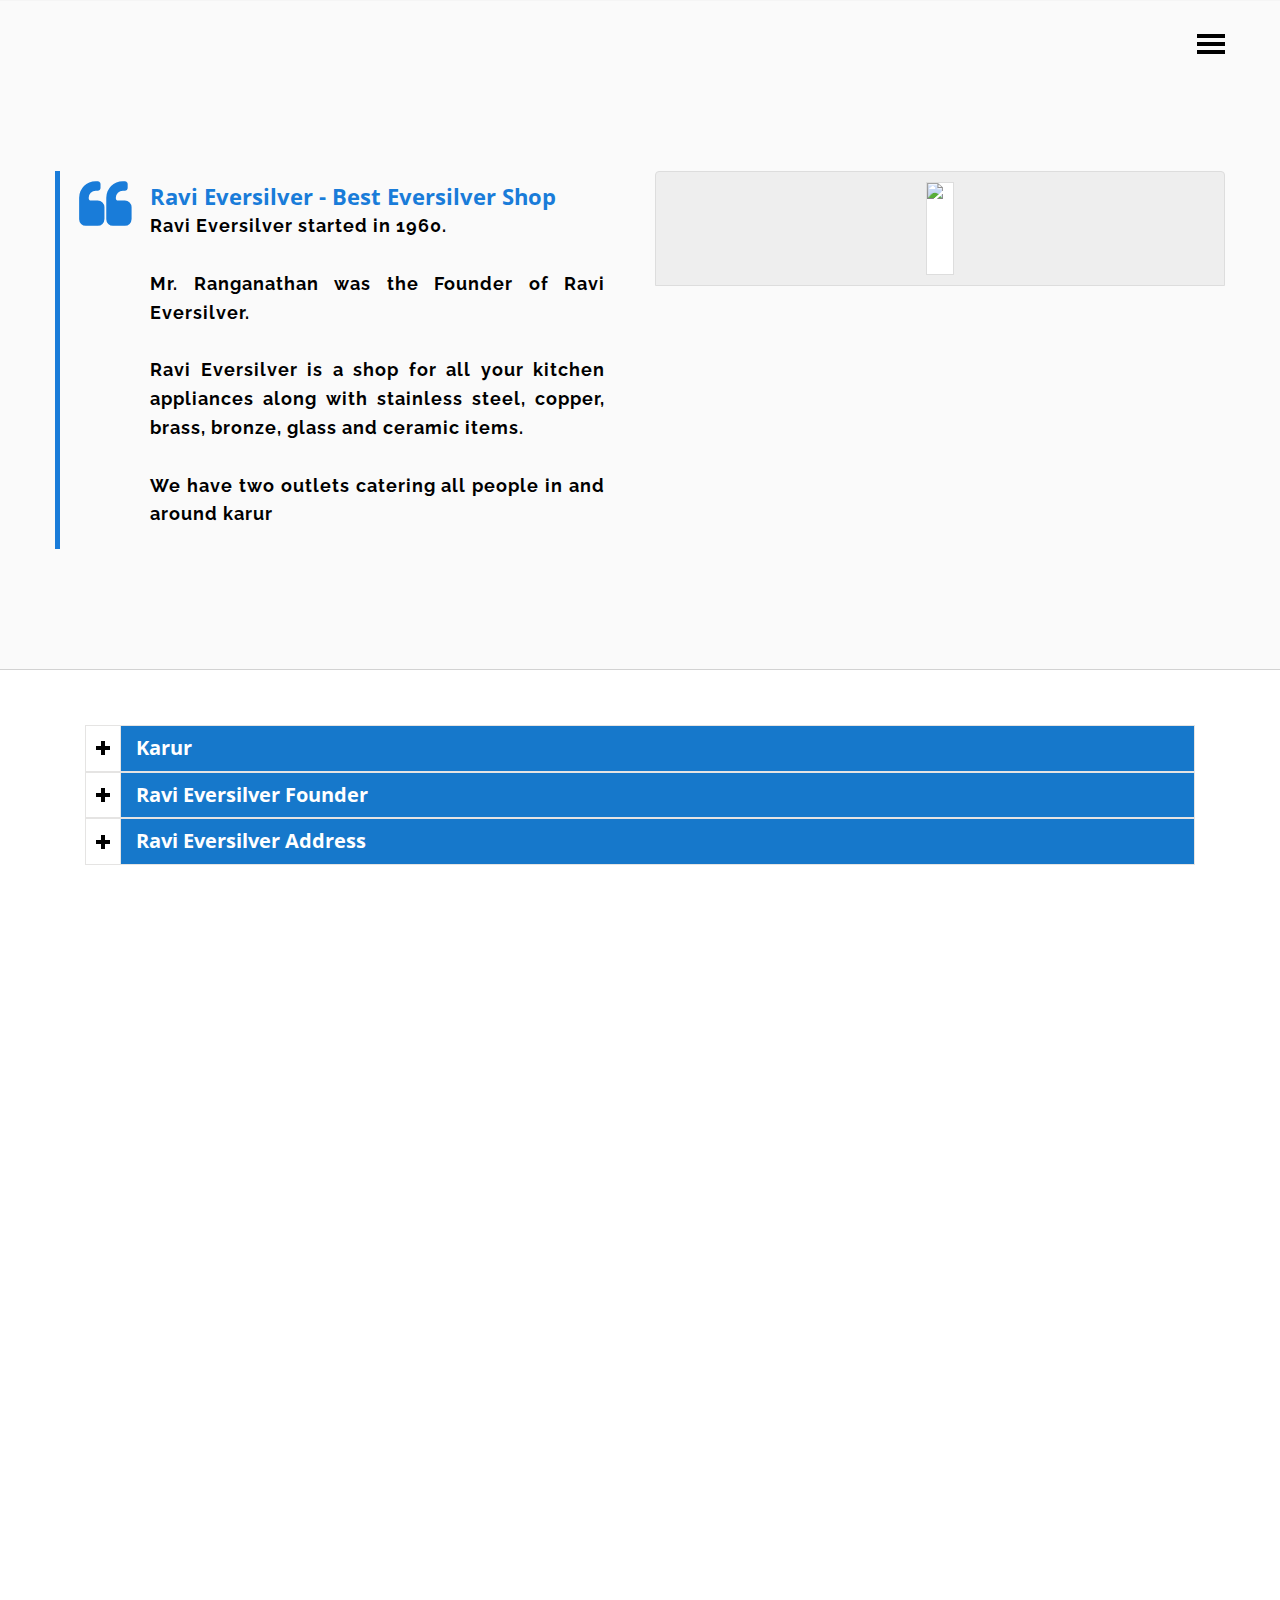
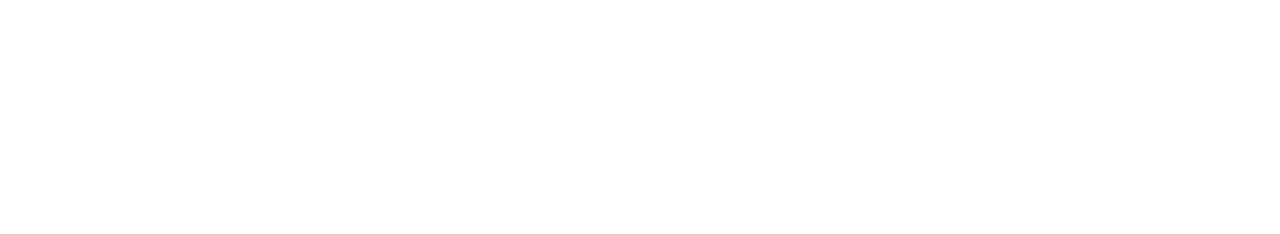
==== About us.html @ 87b897f7 "Adding Files" ====
<!DOCTYPE html>
<html lang="en">

<head>

    <meta charset="utf-8">
    <meta http-equiv="X-UA-Compatible" content="IE=edge">
    <meta name="viewport" content="width=device-width, initial-scale=1">
	
	

    <title>Best Eversilver Shop | Ravi Eversilver | 96772 72630 </title>
	    
    <link rel="shortcut icon" type="image/png" href="assets/images/res/favicon.png"/>
		
	<meta name="description" content="From Spoon to Juice Counters | One Stop for all your Kitchen Needs">

		
		
	
	<meta name="robots" content="index"/>
	<meta name="robots" content="follow"/>


    <!-- Card CSS -->
    <link rel="stylesheet" href="assets/css/card.css">

    <!-- Bootstrap Core CSS -->
    <link href="assets/css/bootstrap.min.css" rel="stylesheet">

    <!-- Main stylesheet -->
    <link href="assets/css/hallooou.css" rel="stylesheet">

    <!-- Color stylesheet -->
    <link href="assets/css/colors.css" rel="stylesheet">
    <link href="assets/css/colors_2.css" rel="stylesheet">
    <!-- <link href="assets/css/colors_3.css" rel="stylesheet"> -->
    <!-- <link href="assets/css/colors_4.css" rel="stylesheet"> -->


    <!-- Plugin stylesheets -->
    <link href="assets/css/plugins/owl.carousel.css" rel="stylesheet">
    <link href="assets/css/plugins/owl.theme.css" rel="stylesheet">
    <link href="assets/css/plugins/owl.transitions.css" rel="stylesheet">
    <link href="assets/css/plugins/animate.css" rel="stylesheet">
    <link href="assets/css/plugins/magnific-popup.css" rel="stylesheet">
    <link href="assets/css/plugins/jquery.mb.YTPlayer.min.css" rel="stylesheet">


    <!-- Custom Fonts -->
    <link href="assets/css/font-awesome.min.css" rel="stylesheet">
    <link href='http://fonts.googleapis.com/css?family=Raleway:100,600' rel='stylesheet' type='text/css'>
    <link href='http://fonts.googleapis.com/css?family=Open+Sans:300' rel='stylesheet' type='text/css'>


</head>

<body id="home">
                      <!-- Navigation -->
            <nav class="navbar navbar-custom navbar-fixed-top" role="navigation">
                <div class="container">
                  
				   <a class="navbar-brand page-scroll" href="https://www.google.com/maps/dir//ravi+eversilver+elite+karur/data=!4m6!4m5!1m1!4e2!1m2!1m1!1s0x3baa2f775dad1aeb:0xb2fe5f7c929a34fb?sa=X&ved=2ahUKEwjeqqz4qfD0AhXtwjgGHdzlD7gQ9Rd6BAgqEAQ">
                         
                           
                            <!-- <span class="brand-book now"><img src="assets/images/z-fit-logo.jpeg" alt="Ravi Hospital School karur" title="Ravi Hospital" class="img-responsive"></span> -->
                        </a>
				  
				  
                    <div class="main-nav pull-right">
                        <div class="button_container toggle">
                            <span class="top"></span>
                            <span class="middle"></span>
                            <span class="bottom"></span>
                        </div>
                    </div>
                    <div class="overlay" id="overlay">
                        <nav class="overlay-menu">
                            <ul>
							    
								<!-- <li><a href="https://forms.gle/R8NqPHtry59d49oh6"target="_blank">Free Trail</a></li> -->
								<li><a href="http://wa.link/p2oi5j"target="_blank">Join Now</a></li>
                                <li><a href="https://www.ravieversilverelite.com/ravieversilver360planet.html"target="_blank">Virtual Tour</a></li>
                                <li><a href="https://www.google.com/maps/dir//ravi+eversilver+elite+karur/data=!4m6!4m5!1m1!4e2!1m2!1m1!1s0x3baa2f775dad1aeb:0xb2fe5f7c929a34fb?sa=X&ved=2ahUKEwjeqqz4qfD0AhXtwjgGHdzlD7gQ9Rd6BAgqEAQ">Direction</a></li>
								<!-- <li><a href="Hotel Policy.html"target="_blank">Gym Policies</a></li> -->
                                <li><a href="tel:9095353595"target="_blank">Call Ravi Eversilver</a></li>
								<li><a href="http://wa.link/okjuik">WhatsApp Ravi Eversilver</a></li>
								<li><a href="mailto:ravieversilverelite@gmail.com"target="_blank">E-Mail Ravi Eversilver</a></li>
								<li><a href="Payments.html"target="_blank">Payments</a></li>

                            </ul>
                        </nav>
                    </div>
                </div><!-- /.container -->
            </nav>









			
            <!-- About Section -->
			
			
			
			
            <section id="about" class="about content-section alt-bg-light">
		
                <div class="container">			
                    <div class="row">
                        <div class="col-md-6">							

<b>


<b>

<blockquote> Ravi Eversilver - Best Eversilver Shop

<h3 class="caption gray">

 <p class="text-justify">

<font color="black">

<b>
Ravi Eversilver started in 1960.

<br><br>
Mr. Ranganathan was the Founder of Ravi Eversilver. 
<br><br>
Ravi Eversilver is a shop for all your kitchen appliances along with stainless steel, copper, brass, bronze, glass and ceramic items.
<br><br>We have two outlets catering all people in and around karur
</b>
</font>

</h3>

                        </div><!-- /.col-md-6 -->


                        
                        <div class="col-md-6">
                            <!-- Display image -->
                            <!-- <img src="hassets/images/hallooou_template-iphone_sm.png" class="img-responsive"> -->
                            <!-- Optional video embed code -->
                        
					<div class="item  col-xs-4 col-lg-4 list-group-item">
					
					<a href="https://www.ravieversilverelite.com/rk-mess-karur-virtual-tour.html" class="cur-pnt" target="_blank">
					
							<div class="thumbnail">
								<img class="group list-group-image" src="https://www.ravieversilverelite.com/mhassets/images/welcome.jpg"/>
								<div class="caption">
									<h3 class="group inner list-group-item-heading">
										<CENTER>							<br> <br>	</div>
							</div>
							</div>
						</a>
					</div>
                        </div><!-- /.col-md-6 -->
                    </div><!-- /.row -->
                </div><!-- /.container -->
            </section><!-- /.section -->
            <br><br>
			
		




			<!--Product body page -->
			
					
                        <div class="container-fluid toggle-wrapper"><a href="javascript:void(0)" class="toggle-title"><span class="text-bg product-title"><strong>Karur</strong></span></a>
                            <div class="content-wrapper toggle-content disp-hide">
            
                                <div class="item-container">	
                                    <div class="container">	
                                   <font color="black">

<h3>Karur</h3>

Karur is a city in the Indian state of Tamil Nadu, It is located on the banks of River Amaravathi. 
<br><br>
Karur is the administrative headquarters of Karur district.
<br><br>
Karur is well known for the export of Home Textile products to USA and Europe so it is well known as a textile export hub.
<br><br>
There are old Temples which is around 2000 years to 3000 years is located in karur.
<br><br>
Karur is the center of Tamilnadu, surrounded by beatiful hill stations.
<br><br>

<li>Kolli Hills - 70 Km's</li>
<li>Sirumalai - 110 Km's</li>
<li>yercaud - 128 Km's</li>
<li>Kodaikanal - 170 Km's</li>
<li>Valparai - 192 Km's</li>
<li>ooty - 197 Km's</li>

                                    </div>
                                </div>
                            </div>
                        </div>

                        <div class="container-fluid toggle-wrapper"><a href="javascript:void(0)" class="toggle-title"><span class="text-bg product-title"><strong>Ravi Eversilver Founder</strong></span></a>
                            <div class="content-wrapper toggle-content disp-hide">
            
                                <div class="item-container">	
                                    <div class="container">	
                                        <font color="black">

<h3>Mr.Ranganathan</h3>

Mr. Ranganathan was the founder of Ravi Eversilver shop
<br><br>
He Founded Ravi Ever Silver Shop in 1960.
                                    </div>
                                </div>
                            </div>
                        </div>


            <div class="container-fluid toggle-wrapper"><a href="javascript:void(0)" class="toggle-title"><span class="text-bg product-title"><strong>Ravi Eversilver Address</strong></span></a>
				<div class="content-wrapper toggle-content disp-hide">								
															

<font color="black">



<center>

				 <h4> We welcome you from 10.00 am to 09.00 pm </h4>
							
										<h2>Ravi Eversilver</h2> 
							   
							   <font size="2" color="black">
							   
110/1A, Kovai Road, Karur - 1<br>
  
E-Mail : ravieversilverelite@gmail.com <br>

(+91) – 96772 72630 <br>



</center>


						</div>
					</div>
				</div>
			</div>

<br><br>
			
			
			
	
 <footer>
                <div class="container">
                    <div class="row text-center">
                        <div class="col-md-12 segment">
                            <a href="index.html" title="Spark groups of companies">
                                <h2>
                                    <!-- replace with your brand C logo/text -->
                                    <img class="logo-nam" src="https://www.ravieversilverelite.com/mhassets/images/logo%20footer.png" alt="SPARK - HTML5 Template" title="India's First Future Engineering & scientific Lab" class="img-responsive">
                                </h2>
                            </a>
                            <h5><p class="white">"All your serving utensils are measured"</p></h5>
							
							
                   
							
							
							
							<h1>Ravi Eversilver Elite</h1>
				
							  
						<!-- <h6>  <a href="https://forms.gle/R8NqPHtry59d49oh6target="_blank"<p class="white-txt">Free Trail</p></a>  -->
							  <a href="./index.html"target="_blank"<p class="white-txt">Ravi Eversilver Elite</p></a> 
						      <a href="https://www.google.com/maps/dir//ravi+eversilver+elite+karur/data=!4m6!4m5!1m1!4e2!1m2!1m1!1s0x3baa2f775dad1aeb:0xb2fe5f7c929a34fb?sa=X&ved=2ahUKEwjeqqz4qfD0AhXtwjgGHdzlD7gQ9Rd6BAgqEAQ"target="_blank"<p class="white-txt">Direction</p></a> 
							  <a href="https://photos.app.goo.gl/aTRhv3vAP6NvAoj67"target="_blank"<p class="white-txt">360 Photo's of Ravi Eversilver Elite</p></a> 
							  <a href="https://youtu.be/ppvN7sQBQ_w"target="_blank"<p class="white-txt">360 Video's of Ravi Eversilver Elite</p></a>
							  <a href="./Spark Projects.html"target="_blank"<p class="white-txt">Ravi Eversilver Amenities</p></a> 
							  <!-- <a href="Hotel Policy.html"target="_blank"<p class="white-txt">Gym Policies</p></a> -->
							  <a href="tel:9677272630"target="_blank"<p class="white-txt">Call Ravi Eversilver Elite</p></a>
							  <a href="https://wa.link/p2oi5j"target="_blank"<p class="white-txt">WhatsApp Ravi Eversilver Elite</p></a>
							  <a href="mailto:ravieversilverelite@gmail.com"target="_blank"<p class="white-txt">E-mail Ravi Eversilver Elite</p></a>
							  <a href="./payments.html"target="_blank"<p class="white-txt">Payments</p></a>
							
							
							
                        </div><!-- /.col-md-12 -->
                    </div><!-- /.row -->


				<div class="row text-center">
                        <div class="col-md-12 social segment"><br>
                            <h3>Stay Connected</h3>
                            
							
							<a href="https://www.facebook.com/Ravi-Eversilver-Elite-108439798367563"target="_blank"><i class="fa fa-facebook fa-3x"></i></a>
                            <a href="https://www.instagram.com/ravi_eversilver_elite/"target="_blank"><i class="fa fa-instagram fa-3x"></i></a>
                            <a href="https://youtu.be/ppvN7sQBQ_w"target="_blank"><i class="fa fa-youtube fa-3x"></i></a>
                            <a href="http://wa.link/p2oi5j"target="_blank"><i class="fa fa-whatsapp fa-3x"target="_blank"></i></a>
							<a href="tel:9677272630"target="_blank"><i class="fa fa-phone fa-3x"></i></a>
							<a href="mailto:ravieversilverelite@gmail.com"target="_blank"><i class="fa fa-envelope fa-3x"></i></a>
							<a href="https://www.google.com/maps/dir//ravi+eversilver+elite+karur/data=!4m6!4m5!1m1!4e2!1m2!1m1!1s0x3baa2f775dad1aeb:0xb2fe5f7c929a34fb?sa=X&ved=2ahUKEwjeqqz4qfD0AhXtwjgGHdzlD7gQ9Rd6BAgqEAQ"target="_blank"><i class="fa fa-map-marker fa-3x"></i></a>
							
							
                        </div><!-- /.col-md-12 -->
                    </div><!-- /.row -->

                </div><!-- /.container -->

                <div class="copynote">
                    <div class="container">
                        <div class="row">
                           <div class="col-md-12 text-center">
                                 &copy; 1960-2022 Ravi Eversilver, All rights reserved.
								Developed by <a href="http://www.sparkgroupsindia.com/digital-marketing-company-digital-marketing-service.html"target="_blank"<p class="white">Spark FEL</p></a> 
                            </div><!-- /.col-md-12 -->
							
						

                        </div><!-- /.row -->
                    </div><!-- /.container -->
                </div><!-- /.copynote -->

                <!-- <div class="nav float ic-right">
                    <a href="tel:918144223810"target="_blank" title="Call Z Fit Fitness Center"><img src="./assets/images/whatsapp.png" alt=""></a>
                
				</div> -->
				
				<!-- <i class="fa fa-whatsapp"></i> -->

            </footer><!-- /.footer -->




    <!-- jQuery -->
    <script src="assets/js/jquery.min.js"></script>

    <!-- Bootstrap Core JavaScript -->
    <script src="assets/js/bootstrap.min.js"></script>

    <!-- Plugin JavaScript -->
    <script src="assets/js/plugins/wow.min.js"></script>
    <script src="assets/js/plugins/owl.carousel.min.js"></script>
    <script src="assets/js/plugins/jquery.parallax-1.1.3.js"></script>
    <script src="assets/js/plugins/jquery.magnific-popup.min.js"></script>
    <script src="assets/js/plugins/jquery.mb.YTPlayer.min.js"></script>
    <script src="assets/js/plugins/jquery.countTo.js"></script>
    <script src="assets/js/plugins/jquery.inview.min.js"></script>
    <script src="assets/js/plugins/pace.min.js"></script>
    <script src="assets/js/plugins/jquery.easing.min.js"></script>
    <script src="assets/js/plugins/jquery.validate.min.js"></script>
    <script src="assets/js/plugins/additional-methods.min.js"></script> 

    <!-- Custom JavaScript -->
    <script src="assets/js/hallooou.js"></script>
</body>

</html>
---- assets/css/card.css ----
.card {
  display: flex;
  align-items: center;
  justify-content: center;
  background: #ffffff;
  box-shadow: 0px 4px 25px rgba(0, 0, 0, 0.15);
  border-radius: 20px;
  padding: 10px;
  margin-top: 45px;
  margin-left: 30px;

  transition: transform 0.15s linear;
}

.image-siz {
  width: 420px;
  margin-top: 30px;
  margin-bottom: 30px;
}

.image-mar {
  width: 100px;
  margin-top: 30px;
  margin-bottom: 30px;
}

.card:hover {
  transform: scale(1.1);
}

.logo-siz {
  width: 10px;
  height: 20px;
}

.bod-rad {
  width: 23vw;
  border-radius: 10px;
}

.white1 {
  font-size: 3.5rem;
  color: #ffffff;
}

.white {
  font-size: 2.5rem;
  margin-top: -30px;
  margin-bottom: 50px;
}

.white-txt {
  font-size: 1.7rem;
}

.logo-nam {
  width: 30rem;
  margin-bottom: 50px;
}

/* .size-wha {
  width: 300px;
  height: 100px;
  background-color: black;
} */

.t-center {
  display: flex;
  align-items: center;
  justify-content: center;
  margin-top: 40px;
  font-size: 4rem;
}

.subt-center {
  display: flex;
  align-items: center;
  justify-content: center;
  margin-top: 20px;
  font-size: 2.5rem;
  color: #000000;
}

.ic-right {
  float: right;
  /* width: 60px; */
}

.text-sty {
  font-size: 1.7rem;
  color: #000000;
}

@media only screen and (max-width: 600px) {
  .card {
    width: 90vw;
    margin: 0 auto;
    margin-top: 30px;
  }

  .card:hover {
    transform: scale(1.05);
  }

  .bod-rad {
    width: 95vw;
    margin: 0 auto;
  }

  .left {
    margin-left: 25px;
    margin-top: 20px;
  }

  .right {
    margin-right: 50px;
    margin-top: 20px;
  }
  .right-icon {
    margin-right: 120px;
  }
  .float {
    position: absolute;
    margin-bottom: 0;
  }
}
---- assets/css/hallooou.css ----
/*
The MIT License (MIT)

Copyright (c) 2016 Mauritius D'Silva

Permission is hereby granted, free of charge, to any person obtaining a copy
of this software and associated documentation files (the "Software"), to deal
in the Software without restriction, including without limitation the rights
to use, copy, modify, merge, publish, distribute, sublicense, and/or sell
copies of the Software, and to permit persons to whom the Software is
furnished to do so, subject to the following conditions:

The above copyright notice and this permission notice shall be included in all
copies or substantial portions of the Software.

THE SOFTWARE IS PROVIDED "AS IS", WITHOUT WARRANTY OF ANY KIND, EXPRESS OR
IMPLIED, INCLUDING BUT NOT LIMITED TO THE WARRANTIES OF MERCHANTABILITY,
FITNESS FOR A PARTICULAR PURPOSE AND NONINFRINGEMENT. IN NO EVENT SHALL THE
AUTHORS OR COPYRIGHT HOLDERS BE LIABLE FOR ANY CLAIM, DAMAGES OR OTHER
LIABILITY, WHETHER IN AN ACTION OF CONTRACT, TORT OR OTHERWISE, ARISING FROM,
OUT OF OR IN CONNECTION WITH THE SOFTWARE OR THE USE OR OTHER DEALINGS IN THE
SOFTWARE.


Template: Hallooou HTML5 Responsive template
Author: Mauritius D'Silva <hello@mauritiusdsilva.com>
Theme URI: http://www.mauritiusdsilva.com/themes/hallooou
Version: 1.0

*/


/*  ----------------------------------------------
            CSS TABLE OF CONTENTS
    ------------------------------------------------- */
/*
1:  Pre-loader
2:  Default styles
3:  Common section styles
4:  Navigation
5:  Page sections (sections included in the navigation)
    5.1:    Hero Unit (Main slider)
    5.2:    About section ("About us")
    5.3:    Services section ("What we do")
    5.4:    Products section ("Why choose us")
    5.5:    Team section 
    5.6:    Portfolio section
    5.7:    Clients section
    5.8:    Contact section
6:  Our achievements section
7:  Call to action section  (one or two columns)
8:  Call to action section (two columns)
9:  Clients testimonial
10: Footer
11: CSS3 Animations
12: Buttons
13: Media queries

/*
----------------------------------------------------- */






/* 1:   Pre-loader -  Need more customizations? Visit-> http://github.hubspot.com/pace/docs/welcome/ 
/* ---------------------------------------------- */

.pace {
  -webkit-pointer-events: none;
  pointer-events: none;
  -webkit-user-select: none;
  -moz-user-select: none;
  user-select: none;
  position: fixed;
  top: 0;
  left: 0;
  width: 100%;
  z-index: 999999;
  -webkit-transform: translate3d(0, -50px, 0);
  -ms-transform: translate3d(0, -50px, 0);
  transform: translate3d(0, -50px, 0);
  -webkit-transition: -webkit-transform .5s ease-out;
  -ms-transition: -webkit-transform .5s ease-out;
  transition: transform .5s ease-out;
}

.pace.pace-active {
  -webkit-transform: translate3d(0, 0, 0);
  -ms-transform: translate3d(0, 0, 0);
  transform: translate3d(0, 0, 0);
}

.pace .pace-progress {
  display: block;
  position: fixed;
  z-index: 2000;
  top: 0;
  right: 100%;
  width: 100%;
  height: 10px;
  background: rgba(254,82,76, 1); /* Primary color, can be changed via colors.css */
  pointer-events: none;
}



/* 2:   Default styles
/* ---------------------------------------------- */

html,
body {
    width: 100vw;
    height: 100vh;
    overflow-x: hidden;
}

body {
    font-family: "Open Sans", "Helvetica Neue", Helvetica, Arial, sans-serif;
    font-weight: 300;
    color: #999; /* Can be changed via colors.css */
    /* background-color: #fff; */
}


h1,
h2,
h3,
h4,
h5,
h6 {
    margin: 0 0 20px 0;
    text-transform: none;
    color: rgba(254,82,76, 1); /* Primary color, can be changed via colors.css */
    font-family: "Raleway", "Helvetica Neue", Helvetica, Arial, sans-serif;
    font-weight: 600;
    letter-spacing: 1px;
    line-height: 1.5;
}

p {
    margin: 0 0 25px;
    font-size: 18px;
    line-height: 1.5;
}


a {
    color: #fff;
    -webkit-transition: all .2s ease-in-out;
    -moz-transition: all .2s ease-in-out;
    transition: all .2s ease-in-out;
}

a:hover,
a:focus {
    text-decoration: none;
    color: rgba(254,82,76, 1); /* Primary color, can be changed via colors.css */
}

.light {
    font-weight: 100;
}

.white{
    color:#fff;
}

.gray{
    color: #a5a5a5;
}

.buffer-twenty{
    margin:20px 0;
}

.buffer-twenty-top{
    margin-top: 20px;
}

.buffer-twenty-bottom{
    margin-bottom: 20px;
}

.buffer-forty{
    margin:40px 0;
}

.buffer-forty-top{
    margin-top: 40px;
}

.no-bottom-pad{
    padding-bottom: 0 !important;
}

.no-top-pad{
    padding-top: 0 !important;
}

.highlight{
    font-weight: 700;
    color: rgba(254,82,76, 1); /* Primary color, can be changed via colors.css */
}

.list-ord{
    list-style: none;
    margin:0;
    padding: 10px 0;
    font-size: 16px;
    line-height: 28px;
}

.no-bg{
    background: none !important;
}


/* 3:   Common section styles
/* ---------------------------------------------- */

.content-section {
    padding: 100px 0;
    padding-top: 170px;
}

.content-section.alt-bg{
    background-color: #222;
}

.content-section.alt-bg-light{
    background-color: #fafafa;
    border-top:1px solid #f5f5f5;
    border-bottom:1px solid #d2d2d2;
}

.caption{
    font-weight: 100;
    font-size: 20px;
}

.text-center{
    text-align: center;
}

.align-middle{
    margin:0 auto;
}

.sans-border{
    border-radius: 0;
}

.sans-shadow{
    box-shadow: none;
}


blockquote { 
    display: block;
    font-size: 22px;
    position: relative; 
    padding-left: 90px;
    color: rgba(254,82,76, 1);
    border-color: rgba(254,82,76, 1);
}
 
blockquote:before {
    content: "\f10d";
    font-size: 55px; 
    font-family: FontAwesome;
    position: absolute;
    top: -4px;
    left: 20px;
}

blockquote span:before{
    content:'--';
    padding: 0 10px 0 0;
}

blockquote span{
    padding: 10px 0;
    display: block;
    font-size: 16px;
    color: #999;
}

/* 4:   Navigation
/* ---------------------------------------------- */

.navbar-custom {
    margin-bottom: 0;
    text-transform: none;
    font-family: "Raleway", "Helvetica Neue", Helvetica, Arial, sans-serif;
    font-weight: 600;
    -webkit-transition: background .5s ease-in-out;
   -moz-transition: background .5s ease-in-out;
        transition: background .5s ease-in-out;
}

.navbar-custom.top-nav-collapse{
    background: rgba(254,82,76, .9); /* Primary color, can be changed via colors.css */
}

.navbar-custom .navbar-brand {
    font-weight: 600;
    font-size: 25px;
    padding: 0;
    margin: 0;
}

.navbar-custom .navbar-brand span.brand-logo{
    display: inline-block;
    padding: 14px 0;
    margin: 0 16px;
}


.navbar-custom .navbar-brand:focus {
    outline: 0;
}

.navbar-custom .navbar-brand .navbar-toggle {
    padding: 2px 6px;
    color: #fff;
}

.navbar-custom .navbar-brand .navbar-toggle:focus,
.navbar-custom .navbar-brand .navbar-toggle:active {
    outline: 0;
}

.navbar-custom a {
    color: rgba(254,82,76, 1); /* Primary color, can be changed via colors.css */
}

.navbar-custom .nav li a {
    -webkit-transition: background .3s ease-in-out;
    -moz-transition: background .3s ease-in-out;
    transition: background .3s ease-in-out;
}

.navbar-custom .nav li a:hover {
    outline: 0;
    color: rgba(255, 255, 255, .8);
    background-color: transparent;
}

.navbar-custom .nav li a:focus,
.navbar-custom .nav li a:active {
    outline: 0;
    background-color: transparent;
}

.navbar-custom .nav li.active {
    outline: 0;
}

.navbar-custom .nav li.active a {
    background-color: rgba(255, 255, 255, .3);
}

.navbar-custom .nav li.active a:hover {
    color: #fff;
}


/* Custom overlay navigation
/* ---------------------------------------------- */
.button_container {
    position: relative;
    margin-top: 14px;
    height: 28px;
    width: 28px;
    cursor: pointer;
    z-index: 999;
    -webkit-transition: opacity .25s ease;
            transition: opacity .25s ease;
}

/* Animate the top hamburger bar */
.button_container.active .top {
    -webkit-transform: translateY(8px) translateX(0) rotate(45deg);
        -ms-transform: translateY(8px) translateX(0) rotate(45deg);
            transform: translateY(8px) translateX(0) rotate(45deg);
    background: #FFF;
}

/* Set the middle hamburger bar's opacity to 0  */
.button_container.active .middle {
    opacity: 0;
    background: #FFF;
}

/* Animate the bottom hamburger bar */
.button_container.active .bottom {
    -webkit-transform: translateY(-8px) translateX(0) rotate(-45deg);
        -ms-transform: translateY(-8px) translateX(0) rotate(-45deg);
            transform: translateY(-8px) translateX(0) rotate(-45deg);
    background: #FFF;
}

.button_container span {
    background: #000;
    border: none;
    height: 4px;
    width: 100%;
    position: absolute;
    top: 0;
    left: 0;
    -webkit-transition: all .35s ease;
    transition: all .35s ease;
    cursor: pointer;
}

.button_container span:nth-of-type(2) {
    top: 8px;
}

.button_container span:nth-of-type(3) {
    top: 16px;
}

/* The overlay */
.overlay {
    position: fixed;
    display: block; 
    background: rgba(254,82,76, 1); /* Primary color, can be changed via colors.css */
    top: 0;
    border: 0;
    left: 0;
    z-index: 100;
    width: 100%;
    height: 0%;
    opacity: 0;
    visibility: hidden;
    -webkit-transition: opacity .35s, visibility .35s, height .35s;
            transition: opacity .35s, visibility .35s, height .35s;
    /* overflow: auto; */
}

.overlay.open {
    opacity: .95;
    visibility: visible;
    height: 100%;
}

.overlay.open li {
    -webkit-animation: fadeInRight .5s ease forwards;
            animation: fadeInRight .5s ease forwards;
    -webkit-animation-delay: .35s;
        animation-delay: .35s;
}

.overlay.open li:nth-of-type(1) {
    -webkit-animation-delay: .40s;
            animation-delay: .40s;
}

.overlay.open li:nth-of-type(2n) {
    -webkit-animation-delay: .50s;
            animation-delay: .50s;
}

.overlay nav {
    position: relative;
    height: 50%;
    top: 50%;
    font-size: 30px;
    font-family: "Raleway", "Helvetica Neue", Arial, sans-serif;
    text-transform: none;
    font-weight: 600;
    text-align: center;
    -webkit-transform: translateY(-50%);
        -ms-transform: translateY(-50%);
            transform: translateY(-50%);
}

.overlay ul {
    list-style: none;
    padding: 0;
    margin: 0 auto;
    display: inline-block;
    position: relative;
    height: 100%;
}

.overlay ul li {
    display: block;
    height: 15%;
    height: calc(100% / 8);
    min-height: 65px;
    position: relative;
    opacity: 0;
}

.overlay ul li a {
    display: block;
    position: relative;
    color: #fff;
    text-decoration: none;
    overflow: hidden;
}

.overlay ul li a:hover:after,
.overlay ul li a:focus:after,
.overlay ul li a:active:after {
    width: 50%;
}

/* Link underline on hover */
.overlay ul li a:after {
    content: '';
    position: absolute;
    bottom: 0;
    left: 50%;
    width: 0%;
    height: 2px;
    background: #fff;
    -webkit-transform: translateX(-50%);
        -ms-transform: translateX(-50%);
            transform: translateX(-50%);
    -webkit-transition: .15s;
            transition: .15s;
}


/* 5:   PAGE SECTIONS
/* ---------------------------------------------- */

/*      5.1: Hero unit (Main slider)
/* ---------------------------------------------- */

.intro-carousel {
    width: 100%;
    /*height: 100%;*/
    color: #fff;
    background:#222;
}

.carousel-caption{
    text-shadow: none;
    bottom: 25%;
}

.carousel-caption h1{
    padding: 0;
    margin: 10px 0;
    color: #fff;
} 

.carousel-caption .intro-text{
    padding: 0;
}

.carousel-caption .btn{
    margin:0;
}

.carousel-control{
    top: 50%;
    width:4%;
    height:7%;
    margin: 0;
    text-shadow: none;
}

.carousel-control.left,
.carousel-control.right{
    background: none;
    z-index: 100;
}

.carousel-control.left:hover,
.carousel-control.right:hover{
    background: rgba(254,82,76, 0.9); /* Primary color, can be changed via colors.css */
}

#parallax-slide{
    background: url(../images/cover-three.jpg) 50% 0 no-repeat;
    -webkit-background-size: cover;
       -moz-background-size: cover;
            background-size: cover;
         -o-background-size: cover;
}

.overlay-detail {
    width: 100%;
    height: 100%;
    position: absolute;
    background: #000; /* Set to black, can be changed via colors.css */
    opacity: 0.5;
    left: 0;
    top: 0;
    z-index: 1;
}

.mouse {
    width: 25px;
    height: 45px;
    border: 2px solid #fff;
    position: absolute;
    bottom: 40px;
    left: 50%;
    margin-left: -12.5px;
    border-radius: 12px;
}

.mouse:after {
    content: "";
    position: absolute;
    height: 5px;
    width: 5px;
    background-color: #fff;
    border-radius: 100%;
    left: 50%;
    margin-left: -2.5px;
    top: 10px;
     -webkit-animation: rotateplane 1.2s infinite ease-in-out;
             animation: rotateplane 1.2s infinite ease-in-out;
}


/* Full Slider HTML Template via www.startbootstrap.com
/* ---------------------------------------------- */

/*!
 * Start Bootstrap - Full Slider HTML Template (http://startbootstrap.com)
 * Code licensed under the Apache License v2.0.
 * For details, see http://www.apache.org/licenses/LICENSE-2.0.
 */

.carousel,
.item,
.active {
    height: 100%;
}

.carousel-inner {
    height: 100%;
}

/* Background images are set within the HTML using inline CSS, not here */
.fill {
    width: 100%;
    height: 100%;
    background-position: center;
    -webkit-background-size: cover;
       -moz-background-size: cover;
            background-size: cover;
         -o-background-size: cover;
}


/* Hero unit background video
/* ---------------------------------------------- */


.video-section{
    position: absolute;
    width: 100%;
    height: 100%;
    background: url(../images/youtube-video-cover.jpg) no-repeat bottom center scroll;
    -webkit-background-size: cover;
       -moz-background-size: cover;
            background-size: cover;
         -o-background-size: cover;
    background-attachment: fixed;
}

.video-section .bgndVideo{
    width: 100%;
    height: 100%;
}


.video-section .buttonBar{display:none;}
.player {font-size: 1px;}

.video-controls,
.html5-video-controls {
    display: none;
    font-size: 16px;
    position: absolute;
    bottom: 8%;
    right: 5%;
    z-index: 99;
    opacity: .4;
}

.video-controls-visible {
    display: inline;
}

.video-controls .fa,
.html5-video-controls .fa {
    color: #fff;
    padding: 5px;
    width: 25px;
}

/* HTML 5 video
/* ---------------------------------------------- */
video#html5-video {
    position: relative;
    top: 50%;
    left: 50%;
    min-width: 100%;
    min-height: 100%;
    width: auto;
    height: auto;
    z-index: -100;
    -webkit-transform: translateX(-50%) translateY(-50%);
            transform: translateX(-50%) translateY(-50%);
    background: url(../images/typing-on-mac.jpg) no-repeat bottom center scroll;
    -webkit-background-size: cover;
       -moz-background-size: cover;
            background-size: cover;
         -o-background-size: cover;
    background-attachment: fixed;
}

/* fix for IE8 refer to conditional comment in the <head> of the page*/
video {
    display: block;
}


/*      5.2: About section
/* ---------------------------------------------- */

.about h2,.about h3{
    margin: 0 0 10px 0;
    padding: 0;
}


/*      5.3: Services section ("What we do")
/* ---------------------------------------------- */

.services-item:before {
    content: "";
    position: absolute;
    top: 0;
    right: 0;
    border-width: 0 30px 30px 0;
    border-style: solid;
    border-color: #fff #fff rgba(254,82,76, 1) rgba(254,82,76, 1); /* Primary color, can be changed via colors.css */
    -webkit-box-shadow: 0 1px 1px rgba(0, 0, 0, 0.3), -1px 1px 1px rgba(0, 0, 0, 0.2);
       -moz-box-shadow: 0 1px 1px rgba(0, 0, 0, 0.3), -1px 1px 1px rgba(0, 0, 0, 0.2);
            box-shadow: 0 1px 1px rgba(0, 0, 0, 0.3), -1px 1px 1px rgba(0, 0, 0, 0.2);
    -webkit-transition: border-color .2s ease-in-out;
       -moz-transition: border-color .2s ease-in-out;
            transition: border-color .2s ease-in-out;
    /* Firefox 3.0 damage limitation */
    display: block;
    width: 0;
}


.services-item{
    background: #f9f9f9;
    padding: 30px 20px 20px;
    margin: 15px 0;
    position: relative;
    color: #fff;
    overflow: hidden;
     -webkit-transition: background .5s ease-in-out;
        -moz-transition: background .5s ease-in-out;
             transition: background .5s ease-in-out;
}

.services-item h4{
    margin: 0 0 10px 0;
    padding: 0;
    font-size: 20px;
    font-weight: 600;
    -webkit-transition: all .5s ease-in-out;
       -moz-transition: all .5s ease-in-out;
            transition: all .5s ease-in-out;
}


.services-item p{
    padding: 0;
    margin: 0;
    color:#999;
    font-size: 16px;
     -webkit-transition: all .2s ease-in-out;
        -moz-transition: all .2s ease-in-out;
             transition: all .2s ease-in-out;
}


.services-item i{
    color: rgba(254,82,76, 1); /* Primary color, can be changed via colors.css */
    padding: 0;
    margin: 0 0 10px 0;
     -webkit-transition: all .2s ease-in-out;
        -moz-transition: all .2s ease-in-out;
             transition: all .2s ease-in-out;
}

.services-item:hover{
    background:rgba(254,82,76, 1); /* Primary color, can be changed via colors.css */
     -webkit-transition: background .2s ease-in-out;
        -moz-transition: background .2s ease-in-out;
             transition: background .2s ease-in-out;
}


.services-item:hover h4{
    color:#fff;
            transform: translate(0,-5px);
     -webkit-transform: translate(0,-5px);
          -o-transform: translate(0,-5px); 
        -moz-transform: translate(0,-5px);
     -webkit-transition: all .3s ease-in-out;
        -moz-transition: all .3s ease-in-out;
             transition: all .3s ease-in-out;
}

.services-item:hover p{
    color:#fff;
            transform: translate(0,-10px);
     -webkit-transform: translate(0,-10px);
          -o-transform: translate(0,-10px); 
        -moz-transform: translate(0,-10px);
     -webkit-transition: all .2s ease-in-out;
        -moz-transition: all .2s ease-in-out;
             transition: all .2s ease-in-out;
}

.services-item:hover i{
    color:#fff;
            transform: translate(0,-5px);
     -webkit-transform: translate(0,-5px);
          -o-transform: translate(0,-5px); 
        -moz-transform: translate(0,-5px);
     -webkit-transition: all .2s ease-in-out;
        -moz-transition: all .2s ease-in-out;
             transition: all .2s ease-in-out;
}

.services-item:hover:before{
    border-color: #fff #fff #a5a5a5 #a5a5a5;
    -webkit-transition: border-color .2s ease-in-out;
       -moz-transition: border-color .2s ease-in-out;
            transition: border-color .2s ease-in-out;
}


/*       5.4: Products section ("Why choose us")
/* ---------------------------------------------- */

.products{
    width: 100%;
    background: #222;
    background: url(../images/process_bg.jpg) 50% 0 no-repeat scroll;
    -webkit-background-size: cover;
       -moz-background-size: cover;
            background-size: cover;
         -o-background-size: cover;
}

.products-container p{
    color:#fff;
}

.products-container span.icon{
    display: inline-block;  
    padding: 18px;
    margin: 0 0 22px 0;
    min-width: 80px;
    color: #fff;
    background: rgba(254,82,76, 1); /* Primary color, can be changed via colors.css */
    text-align: centery inline-block;
    padding:10px;
}

.team-member h4{
    margin: 10px 0 0;
    padding: 0;
}

.team-member figcaption{
    padding:50px;
    color: transparent;
    background-color: transparent;
    position: absolute;
    z-index: 996;
    bottom:0;
    left: 0;
    width: 100%;
    height: 0;
    overflow: hidden;
    visibility: hidden;
    -webkit-transition: all 0.3s ease-in-out;
       -moz-transition: all 0.3s ease-in-out;
         -o-transition: all 0.3s ease-in-out;
            transition: all 0.3s ease-in-out;
}

.team-member figure:hover figcaption{
    visibility: visible;
    color: #fff;
    background: rgba(230,78,62,0.9); /* Primary color, can be changed via colors.css */
    height: 100%;
    -webkit-transition: all 0.3s ease-in-out;
       -moz-transition: all 0.3s ease-in-out;
         -o-transition: all 0.3s ease-in-out;
            transition: all 0.3s ease-in-out;
}

.team-member figure:hover figcaption ul li a:hover{
    color: rgba(49, 49, 49, .97);
}

.team-member figure img{
    -webkit-transform: scale(1) rotate(0) translateY(0);
       -moz-transform: scale(1) rotate(0) translateY(0);
         -o-transform: scale(1) rotate(0) translateY(0);
        -ms-transform: scale(1) rotate(0) translateY(0);
            transform: scale(1) rotate(0) translateY(0);
    -webkit-transition: all 0.4s ease-in-out;
       -moz-transition: all 0.4s ease-in-out;
         -o-transition: all 0.4s ease-in-out;
            transition: all 0.4s ease-in-out;
}

.team-member figure:hover img{
    -webkit-transform: scale(1.1) rotate(1deg) translateY(12px);
       -moz-transform: scale(1.1) rotate(1deg) translateY(12px);
         -o-transform: scale(1.1) rotate(1deg) translateY(12px);
        -ms-transform: scale(1.1) rotate(1deg) translateY(12px);
            transform: scale(1.1) rotate(1deg) translateY(12px);
    -webkit-transition: all 0.4s ease-in-out;
       -moz-transition: all 0.4s ease-in-out;
         -o-transition: all 0.4s ease-in-out;
            transition: all 0.4s ease-in-out;
}


/*       5.6: Portfolio section
/* ---------------------------------------------- */

#portfolio{
    background: #222;
    background: url(../images/res/vlcsnap-2021-12-19-21h13m36s381.png) 50% 0 no-repeat scroll;
    -webkit-background-size: cover;
       -moz-background-size: cover;
            background-size: cover;
         -o-background-size: cover;
}


.project-container {
    margin-top: 50px;
    position: relative;
}

.recent-project {
    position: relative;
    overflow: hidden;
    margin: 5px;
}
.recent-project img {
    width: 100%;
}
.project-info {
  position: absolute;
  left: 0;
  top: 50%;
  margin-top: -32px;
  color: #fff;
  width: 100%;
  text-align: center;
}
.project-info h3 {
    line-height: 18px;
}
ul.project-meta {
    margin: 0;
    padding: 0; 
}

ul.project-meta li{
    display: inline-block;
    padding:5px 10px;
    border: 1px solid #fff;
}

ul.project-meta li a{
    display: inline-block;
    color: #fff;
}
ul.project-meta li a:hover{
    color: #f76758;
}

.full-project {
    position: absolute;
    left: 0;
    bottom: 0;
    width: 100%;
    padding: 16px 20px;
    line-height: 18px;
    font-size: 18px;
    text-transform: capitalize;
    background: rgba(254,82,76, 1); /* Primary color, can be changed via colors.css */
}
.full-project:hover {
    background: rgba(223,81,76, 1); /* Hover color, can be changed via colors.css */
}
.full-project a {
    padding: 0px;
    display: block;
    color: #fff;
}

.full-project a:hover{
    color:#fff;
}

.full-project a i{
    font-size: 14px;
    padding: 0 10px;
    line-height: 20px;
}

/* Overlay and hover effect
/* ---------------------------------------------- */
.recent-project::before {
    content: "";
    background: rgba(59,59,59,0.8);
    width: 100%;
    height: 100%;
    position: absolute;
    left: 0;
    top: 0;
    opacity: 0;
    -webkit-transition: all 0.2s;
       -moz-transition: all 0.2s;
         -o-transition: all 0.2s;
            transition: all 0.2s;
}
.recent-project:hover::before {
    opacity: 1;
}

.project-info h3,
ul.project-meta,
.full-project {
    opacity: 0;
    visibility: hidden;
    -webkit-transform: translateY(100px);
       -moz-transform: translateY(100px);
        -ms-transform: translateY(100px);
         -o-transform: translateY(100px);
            transform: translateY(100px);
}
.project-info h3,
ul.project-meta{
    -webkit-transition: all 0.3s;
       -moz-transition: all 0.3s;
         -o-transition: all 0.3s;
            transition: all 0.3s;
}

.full-project {
    -webkit-transition: all 0.5s;
       -moz-transition: all 0.5s;
         -o-transition: all 0.5s;
            transition: all 0.5s;
}
.recent-project:hover .project-info h3,
.recent-project:hover ul.project-meta,
.recent-project:hover .full-project {
    opacity: 1;
    visibility: visible;
    -webkit-transform: translateY(0);
       -moz-transform: translateY(0);
        -ms-transform: translateY(0);
         -o-transform: translateY(0);
            transform: translateY(0);
}



/* Carousel navigation
/* ---------------------------------------------- */

.project-navigation .btn-next,
.project-navigation .btn-prev {
    position: absolute;
    width: 40px;
    height: 70px;
    top: 40%;
    margin-top: -40px;
    background: rgba(59,59,59,0.9);
    color: #fff;
    line-height: 80px;
    text-align: center;
    font-size: 18px;
    opacity: 0;
    z-index: 997;
    cursor: pointer;
}

.project-navigation .btn-prev {
    left: 0;
}

.project-navigation .btn-next {
    right: 0;
}

.project-navigation a:hover {
    width: 60px;
    background: rgba(254,82,76, 1); /* Primary color, can be changed via colors.css */
}

.project-container:hover .project-navigation .btn-prev,
.project-container:hover .project-navigation .btn-next {
    opacity: 1;
}


/*       5.7: Clients section
/* ---------------------------------------------- */

.our-clients {
    background-color: rgba(9,113,178, 1); /* Primary color, can be changed via colors.css */
}

.our-clients h2{
    color: #fff;
}

.our-clients .i{
    text-align:center;
    line-height:120px;
}

.our-clients .i img{
    display:inline-block;
    margin:0;
    padding: 0;
}

.client-slider{
    margin: 0 auto;
}

.client-slider .item:before{
    content: '';
    display: inline-block;
    text-align: center;
}

.client-slider .item{
    display: inline-block;
    margin:0 auto;
    width: 100%;
    height: 100%;
}

/* change client logo slider pagination color to white for readibility */
.client-slider.owl-theme .owl-controls .owl-page span{
    background: rgba(255, 255, 255, .5) !important;
}


/*       5.8: Contact section
/* ---------------------------------------------- */

.contact-form,
.contact-address{
    padding-top: 60px;
}

.contact-form .form-group{
    padding: 5px 0;
    min-height: 100%;
}

.contact-form .form-group label{
    font-weight: 600;
}

.contact-form .form-group button{
    display: inline-block;
    min-height: 100%;
}

.contact-form .form-group input,
.contact-form .form-group textarea{
    border-radius: 0;
    padding: 20px 10px;
    min-width: 100%;
    font-size: 16px;
}

.contact-form .form-group textarea{
    padding-top: 10px;
}


.contact-form .form-group .btn-default{
    min-width: 100%;
}

.contact-form .form-group input[type="email"],
.contact-form .form-group input[type="phone"],
.contact-form .form-group input[type="text"] 
{
    -webkit-box-sizing: border-box;
    -moz-box-sizing: border-box;
    box-sizing: border-box;
    height: 42px; /* Increase height as required */
    margin-bottom: 0px;
    padding: 0 10px; /*  Now only left & right padding */

}

.contact-address ul{
    list-style: none;
    padding: 0;
    margin: 0;
}

.contact-address ul li{
    font-size: 16px;
}

.contact-address ul li span{
    font-weight: 600;
    display: inline-block;
    min-width: 80px;
}

.contact-form label.error,
.contact-form label.error.valid{
    color:#f00;
    padding-top: 10px;
}

.contact-form label.error.valid{
    color:#018804;
}

.form-alerts .alert{
    border-radius: 0;
    border: 0;
}


.form-alerts .alert.alert-success,
.form-alerts .alert.alert-danger{
    color: #fff;
    background: #85ceab;
}

.form-alerts .alert.alert-danger{
    background: #fe8080;
}


/* Google Map
/* ---------------------------------------------- */
#google-container {
  position: relative;
  min-width: 100%;
  min-height: 400px;
  background-color: #e7eaf0;
}

#cd-google-map {
  position: relative;
  padding: 20px 0;
}

#cd-zoom-in, #cd-zoom-out {
  height: 32px;
  width: 32px;
  cursor: pointer;
  margin-left: 10px;
  background-color: rgba(254,82,76, 0.9); /* Primary color, can be changed via colors.css */
  background-repeat: no-repeat;
  background-size: 32px 64px;
  background-image: url("../images/cd-icon-controller.svg");
}
.no-touch #cd-zoom-in:hover, .no-touch #cd-zoom-out:hover {
  background-color: #d36868;
}

#cd-zoom-in {
  background-position: 50% 0;
  margin-top: 10px;
  margin-bottom: 1px;
}

#cd-zoom-out {
  background-position: 50% -32px;
}


/* 6:   Our achievements section
/* ---------------------------------------------- */

.counter-section {
    text-align: center;
    background: url(../images/counter_bg.jpg) 50% 0 no-repeat scroll;
    -webkit-background-size: cover;
       -moz-background-size: cover;
            background-size: cover;
         -o-background-size: cover;
}

.counter-section strong {
    display: block;
    font-weight: 600;
    font-size: 60px;
    line-height: 48px;
    color: #fff;
}
span.count-description {
    display: block;
    color: #fff;
    font-size: 20px;
    line-height: 40px;
    text-transform: capitalize;
    padding-top: 10px;
}

.counter-wrap{
    padding:50px 0;

}

.counter-section .alternate{
   background-color: rgba(254,82,76, .2);
}


/* 7.   Call to action section  (one or two columns)
/* ---------------------------------------------- */





/* 8.   Call to action section (two columns)
/* ---------------------------------------------- */

.cta-two-section{
    width: 100%;
    margin:0;
    padding: 50px 0;
    background: rgba(254,82,76, 1); /* Primary color, can be changed via colors.css */
    -webkit-box-shadow: 0 0 10px 2px rgba(0,0,0,.1);
       -moz-box-shadow: 0 0 10px 2px rgba(0,0,0,.1);
            box-shadow: 0 0 10px 2px rgba(0,0,0,.1);
}

.cta-two-section h3{
    font-size: 25px;
    line-height: 20px;
    font-weight: 900;
    color: #fff;
    margin-bottom: 2px;
}

.cta-two-section p {
    font-size: 18px;
    line-height: 27px;
    font-weight: 100;
    margin: 0px;
    color: #fff;
}

.cta-two-section .btn{
    margin: 0;
}


/* 9:   Client testimonials section
/* ---------------------------------------------- */

.testimonials h1{
    margin: 0;
    padding: 0;
}

.testimonials p.speech{
    padding: 40px;
    margin: 20px;
    position: relative;
    text-align: center;
    line-height: 1.5;
    background-color: #fff;
    border: 2px solid rgba(254,82,76, 1); /* Primary color, can be changed via colors.css */
    -webkit-border-radius: 10px;
       -moz-border-radius: 10px;
            border-radius: 10px;
}

.testimonials p.speech:before{
    content: ' ';
    position: absolute;
    width: 0;
    height: 0;
    right: 80px;
    top: 100%;
    border: 15px solid;
    border-color: rgba(254,82,76, 1) transparent transparent rgba(254,82,76, 1); /* Primary color, can be changed via colors.css */
}

.testimonials p.speech:after{
    content: ' ';
    position: absolute;
    width: 0;
    height: 0;
    right: 83px;
    top: 100%;
    border: 12px solid;
    border-color: #fff transparent transparent #fff;
}

.client-info{
    padding: 10px;
}

.client-info h4{
    color: rgba(254,82,76, 1); /* Primary color, can be changed via colors.css */
    margin: 10px 0 0 0;
    padding: 0;
}

.client-info span{
    display: block;
    padding: 5px;
}

.client-info img{
    border:2px solid #fff;
    padding: 2px;
    border-radius: 50px;
    height:100px;
    width: 100px;
    -webkit-box-shadow: 0 0 10px 2px rgba(0,0,0,.1);
       -moz-box-shadow: 0 0 10px 2px rgba(0,0,0,.1);
            box-shadow: 0 0 10px 2px rgba(0,0,0,.1);
}


/* 10.  Footer
/* ---------------------------------------------- */

footer {
    background:rgba(54,53,54,.96); /* Dark color/Footer color, can be changed via colors.css */
    color:#fff;
    padding: 80px 0 0 0;
}

footer h2{
    display: inline-block;
    color:#fff;
}

footer h4{
    margin: 0 0 20px 0;
    padding: 0;
    color:#fff;
}

footer p {
    margin: 10px 0;
    font-size: 14px;
}

footer ul.blog-entries,
footer ul.twitter-entries{
    margin: 20px 0 0 0;
    padding: 0;
    list-style: none;
}

footer ul.blog-entries li,
footer ul.twitter-entries li{
    margin: 10px 0;
    line-height: 1.5;
}

footer ul.blog-entries li span,
footer ul.twitter-entries li span{
    display: block;
    color: #6d7579;
}

footer .copynote{
    padding: 20px 0;
    margin-top: 40px;
    background:rgba(54, 53, 54, 1); /* Dark color/Footer color, can be changed via colors.css */
}

footer .segment{
    padding-bottom: 20px;
}

footer .social a{
    display: inline-block;
    padding: 6px;
}

.scroll-top {
    display: none;
    position: fixed;
    bottom: 4%;
    right: 1%;
    z-index: 100;
}

.scroll-top a:link,
.scroll-top a:visited {
    display: inline-block;
    padding: 5px 15px;
    color: #fff;
    border: 1px solid rgba(254,82,76, 1);
    background: rgba(254,82,76, 1); /* Primary color, can be changed via colors.css */
    font-size: 30px;
}

.scroll-top a:hover {
    border: 1px solid #fff; /* Hover border color, can be changed via colors.css */
    outline: 0;
    color: #fff;
    background: #df514c; /* Hover color, can be changed via colors.css */
}






/* 11.  CSS3 Animations
/* ---------------------------------------------- */

/* Hero unit mouse animation */

@-webkit-keyframes rotateplane { 
    0% {
        -webkit-transform: translateY(-2px)
    }

    100% {
        -webkit-transform: translateY(7px)
    }
}

@keyframes rotateplane { 
    0% {
        transform: translateY(-2px);
        -webkit-transform: translateY(-2px);
    }

    100% {
        transform: translateY(7px);
        -webkit-transform: translateY(7px);
    }
}


/* Navigation link animation */

@-webkit-keyframes fadeInRight {
    0% {
        opacity: 0;
        left: 20%;
    }
    100% {
        opacity: 1;
        left: 0;
    }
}

@keyframes fadeInRight {
    0% {
        opacity: 0;
        left: 20%;
    }
    100% {
        opacity: 1;
        left: 0;
    }
}


/* 12:  Buttons
/* ---------------------------------------------- */

.btn {
    border-radius: 0;
    border: 0;
    padding: 10px 30px;
    text-transform: none;
    font-family: "Raleway", "Helvetica Neue", Helvetica, Arial, sans-serif;
    font-size: 16px;
    font-weight: 100;
    -webkit-transition: all .3s ease-in-out;
       -moz-transition: all .3s ease-in-out;
            transition: all .3s ease-in-out;
}

.btn-default {
    color: #fff;
    border: 1px solid rgba(254,82,76, 1); /* Primary color, can be changed via colors.css */
    background: rgba(254,82,76, 1); /* Primary color, can be changed via colors.css */
}


.btn-default:hover,
.btn-default:focus,
.btn-overcolor:hover,
.btn-overcolor:focus {
    border: 1px solid #fff; /* Hover border color, can be changed via colors.css */
    outline: 0;
    color: #fff;
    background: #df514c; /* Hover color, can be changed via colors.css */
}


.btn-outlined {
    border: 1px solid rgba(9,113,178, 1); /* Secondary color, can be changed via colors.cs */
    color: #fff;
    background-color: rgba(9,113,178, 1); /* Secondary color, can be changed via colors.cs */
}


.btn-outlined:hover,
.btn-outlined:focus{
    border: 1px solid rgba(9,113,178, 1); /* Secondary color, can be changed via colors.cs */
    color: rgba(9,113,178, 1); /* Secondary color, can be changed via colors.cs */
    background: transparent;
}

.btn-overcolor{
    border: 1px solid rgba(255, 255, 255, 1);
    color: #fff;
    background: rgba(254,82,76, 1); /* Primary color, can be changed via colors.css */
}


.btn-lg{
    margin: 15px 0;
}

.circle {
    padding: 7px;
    border: 2px solid #fff;
    border-radius: 50%;
    width: 60px;
    height: 60px; 
}

.squared {
    padding: 10px;
    width: 60px;
    height: 60px; 
}



/* 14:  MEDIA QUERIES START
/* ---------------------------------------------- */


/* Media Queries [min-width:767px]
/* ---------------------------------------------- */

@media(min-width:767px) {

    .btn {
        font-size: 20px;

    }

}


/* Media Queries [min-width:768px]
/* ---------------------------------------------- */

@media(min-width:768px) {
    .about{
        text-align: center;
    }


    p {
        margin: 0 0 35px;
        font-size: 18px;
        line-height: 1.6;
    }

    .navbar-custom {
        padding: 20px 0;
        border-bottom: 0;
        letter-spacing: 1px;
        background: 0 0;
        -webkit-transition: background .5s ease-in-out, padding .5s ease-in-out;
           -moz-transition: background .5s ease-in-out, padding .5s ease-in-out;
                transition: background .5s ease-in-out, padding .5s ease-in-out;
    }
    .navbar-custom.top-nav-collapse {
        padding: 10px 0;
        background: rgba(254,82,76, 1); /* Primary color, can be changed via colors.css */
        -webkit-transition: background .5s ease-in-out, padding .5s ease-in-out;
           -moz-transition: background .5s ease-in-out, padding .5s ease-in-out;
                transition: background .5s ease-in-out, padding .5s ease-in-out;
        -webkit-box-shadow: 0 0 10px 2px rgba(0,0,0,.1);
                box-shadow: 0 0 10px 2px rgba(0,0,0,.1);

    }

    .navbar-custom.top-nav-collapse .navbar-brand{
        color: #fff;
    }

    .navbar-custom.top-nav-collapse .button_container span{
        background: #fff;
    }

    .navbar-custom.top-nav-collapse .button_container.active span.top,
    .navbar-custom.top-nav-collapse .button_container.active span.bottom{
        background:#fff;
    }


}

/* Media Queries [max-width:767px]
/* ---------------------------------------------- */

@media(max-width:767px) {

    .about,
    .cta-two-section{
        text-align: center;
    }
    .carousel-caption {
        top: 30%;
        margin: 0;
   
    }

    .carousel-caption h1 {
        font-size: 25px;
    }

    .carousel-caption .intro-text {
        font-size: 20px;
        padding: 0;
    }

    .mouse{
        display: none;
    }

    .circle {
        padding: 0px;
        font-size: 18px;
        border-radius: 50%;
        width: 40px;
        height: 40px;
    }

     .navbar-custom a{
        color: rgba(254,82,76, 1);
        color: #fff;
    }

    .video-section{
        background: url(../images/youtube-video-cover.jpg) no-repeat bottom center scroll;
    }


    .button_container span,
    .button_container span {
        background: #000 !important;
    }

    .button_container.active span.top,
    .button_container.active span.bottom{
        background:#fff;
    }


    .cta-two-section .btn{
        margin: 20px 0 0 0;
    }

    .scroll-top {
        bottom: 4%;
        right: 3%;
    }
    
    .scroll-top a:link,
    .scroll-top a:visited {
        padding:2px 6px;
        font-size: 25px;
    }

}

/* Media Queries [max-device-width:800px] - Fix for HTML5 videos on mobile devices
/* ---------------------------------------------- */
@media screen and (max-device-width: 800px) {
    /*body {
        background: url(../images/youtube-video-cover.jpg) #000 no-repeat center center fixed;
    }*/
    .html5-video-container{
        background: url(../images/typing-on-mac.jpg) no-repeat bottom center scroll;
    -webkit-background-size: cover;
       -moz-background-size: cover;
            background-size: cover;
         -o-background-size: cover;
        background-attachment: fixed;
    }
    #bgvid{
        display: none;
    }
}


/* Media Queries [min-width:992px]
/* ---------------------------------------------- */
@media screen and (min-width: 992px) {
    .about{
        text-align: left;
    }

    .video-controls,
    .html5-video-controls{
        display: block;
    }

    .carousel-control{
        top: 48%;
        margin:0%;
    }

    .products{
        text-align: left;
    }

}


/* Media Queries [max-width:1199px]
/* ---------------------------------------------- */

@media(max-width:1199px) {
   .navbar-custom .button_container span {
        background: #000;
    }

}




/* Selection and other generic styles
/* ---------------------------------------------- */
::-moz-selection {
    text-shadow: none;
    background: #fcfcfc;
    color: #fff;
    background: rgba(254,82,76, .8);
}

::selection {
    text-shadow: none;
    background: #fcfcfc;
    color: #fff;
    background: rgba(254,82,76, .8);
}

img::selection {
    background: 0 0;
}

img::-moz-selection {
    background: 0 0;
}

body {
    webkit-tap-highlight-color: rgba(254,82,76, .8);
}



/* Debug styles (remove before exporting for production)
/* ---------------------------------------------- */

.debug{
    border:1px solid #f00;
}

.cur-pnt {
    display: flex;
    align-items: center;
    justify-content: center;
    flex-direction: column;
    cursor:pointer}

.glyphicon { margin-right:5px; }
.thumbnail
{
    margin-bottom: 20px;
    padding: 0px;
    -webkit-border-radius: 0px;
    -moz-border-radius: 0px;
    border-radius: 0px;
}

.item.list-group-item
{
    float: none;
    width: 100%;
    background-color: #fff;
    margin-bottom: 10px;
}
.item.list-group-item:nth-of-type(odd):hover,.item.list-group-item:hover
{
    background: #428bca;
}

.item.list-group-item .list-group-image
{
    margin-right: 10px;
}
.item.list-group-item .thumbnail
{
    margin-bottom: 0px;
}
.item.list-group-item .caption
{
    padding: 9px 9px 0px 9px;
}
.item.list-group-item:nth-of-type(odd)
{
    background: #eeeeee;
}

.item.list-group-item:before, .item.list-group-item:after
{
    display: table;
    content: " ";
}

.item.list-group-item img
{
    float: left;
}
.item.list-group-item:after
{
    clear: both;
}
.list-group-item-text
{
    margin: 0 0 11px;
}



/*********************************************
        		Theme Elements
*********************************************/

.gold{
	color: #FFBF00;
}

/*********************************************
					PRODUCTS
*********************************************/

.product{
	border: 1px solid #dddddd;
	height: 321px;
}

.product>img{
	max-width: 230px;
}

.product-rating{
	font-size: 20px;
	margin-bottom: 25px;
}

.product-title{
	font-size: 20px;
}

.product-desc{
	font-size: 14px;
}

.product-price{
	font-size: 22px;
}

.product-stock{
	color: #74DF00;
	font-size: 20px;
	margin-top: 10px;
}

.product-info{
		margin-top: 50px;
}

/*********************************************
					VIEW
*********************************************/

.content-wrapper {
	max-width: 1140px;
	background: #fff;
	margin: 0 auto;
	margin-top: 25px;
	margin-bottom: 10px;
	border: 0px;
	border-radius: 0px;
}

.container-fluid{
	max-width: 1140px;
	margin: 0 auto;
}

.view-wrapper {
	float: right;
	max-width: 70%;
	margin-top: 25px;
}

.container {
	padding-left: 0px;
	padding-right: 0px;
	max-width: 100%;
}

/*********************************************
				ITEM 
*********************************************/

.service1-items {
	padding: 0px 0 0px 0;
	float: left;
	position: relative;
	overflow: hidden;
	max-width: 100%;
	height: 321px;
	width: 130px;
}

.service1-item {
	height: 107px;
	width: 120px;
	display: block;
	float: left;
	position: relative;
	padding-right: 20px;
	border-right: 1px solid #DDD;
	border-top: 1px solid #DDD;
	border-bottom: 1px solid #DDD;
}

.service1-item > img {
	max-height: 110px;
	max-width: 110px;
	opacity: 0.6;
	transition: all .2s ease-in;
	-o-transition: all .2s ease-in;
	-moz-transition: all .2s ease-in;
	-webkit-transition: all .2s ease-in;
}

.service1-item > img:hover {
	cursor: pointer;
	opacity: 1;
}

.service-image-left {
	padding-right: 50px;
}

.service-image-right {
	padding-left: 50px;
}

.service-image-left > center > img,.service-image-right > center > img{
	max-height: 155px;
}

.mrg-left20 {margin-left:20px;}
.disp-hide {display:none;}
.text-bg {background-color: rgb(22, 120, 203); color: white;}
.accordion-wrapper, .toggle-wrapper{display:block; width:100%; margin-top:15px;}
.accordion-wrapper:first-child, .toggle-wrapper:first-child{margin-top:0;}
.accordion-wrapper .accordion-title, .accordion-wrapper .accordion-title.active, .toggle-wrapper .toggle-title, .toggle-wrapper .toggle-title.active{display:block; padding:0 0 0 34px; background:no-repeat 9px center; border:1px solid #E5E4E3;}
.accordion-wrapper .accordion-title span, .accordion-wrapper .accordion-title.active span, .toggle-wrapper .toggle-title span, .toggle-wrapper .toggle-title.active span{display:block; padding:8px 15px; border-left:1px solid #E5E4E3;}
.accordion-wrapper .accordion-title, .toggle-wrapper .toggle-title{background-image:url("../images/plus.png");}
.accordion-wrapper .accordion-title.active, .toggle-wrapper .toggle-title.active{color:#000; background-image:url("../images/minus.png");}
.accordion-wrapper .accordion-content, .toggle-wrapper .toggle-content{display:none; padding:15px 32px; border:solid #E5E4E3; border-width:0 1px 1px 1px;}
---- assets/css/colors.css ----
/*
Template: Hallooou HTML5 Responsive template
Author: Mauritius D'Silva <hello@mauritiusdsilva.com>
Theme URI: http://www.mauritiusdsilva.com/themes/hallooou
Version: 1.0

*/


/*  ----------------------------------------------
            CSS TABLE OF CONTENTS
    ------------------------------------------------- */
/*
1:  Body and paragraph text color
2:  Primary color
3:  Hover color - Lighter or darker shade of Primary color for hover
4:  Secondary color
5:  Slider (Hero unit) overlay color (optional)
6:  Colors with opacity
7:  Dark color/Footer color
8:  Text selection color

/*
----------------------------------------------------- */

/* COLOR STYLES
/* ---------------------------------------------- */

/* 1:   Body and paragraph text color */
/* ---------------------------------------------- */

body,
.services-item p{
	color: #999;
}


/* 2:   Primary color */
/* ---------------------------------------------- */

h1,
h2,
h3,
h4,
h5,
h6,
a:hover,
a:focus,
.highlight,
.navbar-custom a,
.services-item i,
.client-info h4,
blockquote {
    color: #b98d72; /* Primary color */
}

.pace .pace-progress,
.overlay,
.products-container span.icon,
.full-project,
.project-navigation a:hover,
.our-clients,
.cta-two-section,
.full-project,
.btn-default,
.btn-overcolor,
.client-testimonials.owl-theme .owl-controls .owl-page span,
.recent-project-carousel.owl-theme .owl-controls .owl-page span,
.scroll-top a:link,
.scroll-top a:visited {
    background: #b98d72; /* Primary color */
}


.services-item:before {
    border-bottom-color: #b98d72; /* Primary color */
    border-left-color: #b98d72; /* Primary color */
}

.testimonials p.speech,
.btn-default,
.scroll-top a:link,
.scroll-top a:visited,
blockquote {
    border-color: #b98d72; /* Primary color */
}

.testimonials p.speech:before {
    border-top-color: #b98d72; /* Primary color */
    border-left-color: #b98d72; /* Primary color */
}


/* 3:   Hover color - Lighter or darker shade of Primary color for hover */
/* ---------------------------------------------- */

.btn-default:hover,
.btn-default:focus,
.btn-overcolor:hover,
.btn-overcolor:focus,
.scroll-top a:hover {
    border: 1px solid #a16a48; /* Hover color */
    background: #a16a48; /* Hover color */
}

.full-project:hover {
    background: #a16a48; /* Hover color */
}

.btn-overcolor:hover{
    border: 1px solid #fff; /* Optional Hover border color */
}


/* 4:   Secondary color */
/* ---------------------------------------------- */

.our-clients {
    background: #2c5a71; /* Secondary color */
}

.btn-outlined {
    border: 1px solid #2c5a71; /* Secondary color */
    background-color: #2c5a71; /* Secondary color */
}


.btn-outlined:hover,
.btn-outlined:focus{
	color:#2c5a71; /* Secondary color */
    border: 1px solid #2c5a71; /* Secondary color */
}



/* 5:   Slider (Hero unit) overlay color (optional) */
/* ---------------------------------------------- */

.overlay-detail{
	background: #000; /* optional color for overlay */
}



/* 6:   Colors with opacity - Set RGBA by generating values here--> http://hex2rgba.devoth.com/  */
/* ---------------------------------------------- */

/* RGBA of Primary color */
.navbar-custom.top-nav-collapse,
.carousel-control.left:hover,
.carousel-control.right:hover,
.team-member figure:hover figcaption,
.services-item:hover,
#cd-zoom-in, #cd-zoom-out{
	background-color: rgba(185,141,114,0.9); /* RGBA of Primary color - opacity .9 */
}



/* 7:   Dark color/Footer color */
/* ---------------------------------------------- */

footer,
footer .copynote {
    background: rgba(62,51,49, .97); /* Dark color/Footer color */
}



/* 8:   Text selection color */
/* ---------------------------------------------- */

::-moz-selection {
    background: rgba(185,141,114, .7); /* RGBA of Primary color - opacity .7 */
}

::selection {
    background: rgba(185,141,114, .7); /* RGBA of Primary color - opacity .7 */
}

body {
    webkit-tap-highlight-color: rgba(185,141,114, .7); /* RGBA of Primary color - opacity .7 */
}
---- assets/css/colors_2.css ----
/*
Template: Hallooou HTML5 Responsive template
Author: Mauritius D'Silva <hello@mauritiusdsilva.com>
Theme URI: http://www.mauritiusdsilva.com/themes/hallooou
Version: 1.0

*/


/*  ----------------------------------------------
            CSS TABLE OF CONTENTS
    ------------------------------------------------- */
/*
1:  Body and paragraph text color
2:  Primary color
3:  Hover color - Lighter or darker shade of Primary color for hover
4:  Secondary color
5:  Slider (Hero unit) overlay color (optional)
6:  Colors with opacity
7:  Dark color/Footer color
8:  Text selection color

/*
----------------------------------------------------- */

/* COLOR STYLES
/* ---------------------------------------------- */

/* 1:   Body and paragraph text color */
/* ---------------------------------------------- */

body,
.services-item p{
	color: #999;
}


/* 2:   Primary color */
/* ---------------------------------------------- */

h1,
h2,
h3,
h4,
h5,
h6,
a:hover,
a:focus,
.highlight,
.navbar-custom a,
.services-item i,
.client-info h4,
blockquote {
    color: #197cd9; /* Primary color */
}

.pace .pace-progress,
.overlay,
.products-container span.icon,
.full-project,
.project-navigation a:hover,
.our-clients,
.cta-two-section,
.full-project,
.btn-default,
.btn-overcolor,
.client-testimonials.owl-theme .owl-controls .owl-page span,
.recent-project-carousel.owl-theme .owl-controls .owl-page span,
.scroll-top a:link,
.scroll-top a:visited {
    background: #197cd9; /* Primary color */
}


.services-item:before {
    border-bottom-color: #197cd9; /* Primary color */
    border-left-color: #197cd9; /* Primary color */
}

.testimonials p.speech,
.btn-default,
.scroll-top a:link,
.scroll-top a:visited,
blockquote {
    border-color: #197cd9; /* Primary color */
}

.testimonials p.speech:before {
    border-top-color: #197cd9; /* Primary color */
    border-left-color: #197cd9; /* Primary color */
}


/* 3:   Hover color - Lighter or darker shade of Primary color for hover */
/* ---------------------------------------------- */

.btn-default:hover,
.btn-default:focus,
.btn-overcolor:hover,
.btn-overcolor:focus,
.scroll-top a:hover {
    border: 1px solid #096ac6; /* Hover color */
    background: #096ac6; /* Hover color */
}

.full-project:hover {
    background: #096ac6; /* Hover color */
}

.btn-overcolor:hover{
    border: 1px solid #fff; /* Optional Hover border color */
}


/* 4:   Secondary color */
/* ---------------------------------------------- */

.our-clients {
    background: #2d2d37; /* Secondary color */
}

.btn-outlined {
    border: 1px solid #2d2d37; /* Secondary color */
    background-color: #2d2d37; /* Secondary color */
}


.btn-outlined:hover,
.btn-outlined:focus{
	color:#2d2d37; /* Secondary color */
    border: 1px solid #2d2d37; /* Secondary color */
}



/* 5:   Slider (Hero unit) overlay color (optional) */
/* ---------------------------------------------- */

.overlay-detail{
	background: #000; /* optional color for overlay */
}



/* 6:   Colors with opacity - Set RGBA by generating values here--> http://hex2rgba.devoth.com/  */
/* ---------------------------------------------- */

/* RGBA of Primary color */
.navbar-custom.top-nav-collapse,
.carousel-control.left:hover,
.carousel-control.right:hover,
.team-member figure:hover figcaption,
.services-item:hover,
#cd-zoom-in, #cd-zoom-out{
	background-color: rgba(25,124,217, 0.9); /* RGBA of Primary color - opacity .9 */
}



/* 7:   Dark color/Footer color */
/* ---------------------------------------------- */

footer,
footer .copynote {
    background: rgba(45,45,55, .97); /* Dark color/Footer color */
}



/* 8:   Text selection color */
/* ---------------------------------------------- */

::-moz-selection {
    background: rgba(25,124,217, .7); /* RGBA of Primary color - opacity .7 */
}

::selection {
    background: rgba(25,124,217, .7); /* RGBA of Primary color - opacity .7 */
}

body {
    webkit-tap-highlight-color: rgba(25,124,217, .7); /* RGBA of Primary color - opacity .7 */
}
---- assets/css/colors_3.css ----
/*
Template: Hallooou HTML5 Responsive template
Author: Mauritius D'Silva <hello@mauritiusdsilva.com>
Theme URI: http://www.mauritiusdsilva.com/themes/hallooou
Version: 1.0

*/


/*  ----------------------------------------------
            CSS TABLE OF CONTENTS
    ------------------------------------------------- */
/*
1:  Body and paragraph text color
2:  Primary color
3:  Hover color - Lighter or darker shade of Primary color for hover
4:  Secondary color
5:  Slider (Hero unit) overlay color (optional)
6:  Colors with opacity
7:  Dark color/Footer color
8:  Text selection color

/*
----------------------------------------------------- */

/* COLOR STYLES
/* ---------------------------------------------- */

/* 1:   Body and paragraph text color */
/* ---------------------------------------------- */

body,
.services-item p{
	color: #2d3736;
}


/* 2:   Primary color */
/* ---------------------------------------------- */

h1,
h2,
h3,
h4,
h5,
h6,
a:hover,
a:focus,
.highlight,
.navbar-custom a,
.services-item i,
.client-info h4,
blockquote {
    color: #e9b445; /* Primary color */
}

.pace .pace-progress,
.overlay,
.products-container span.icon,
.full-project,
.project-navigation a:hover,
.our-clients,
.cta-two-section,
.full-project,
.btn-default,
.btn-overcolor,
.client-testimonials.owl-theme .owl-controls .owl-page span,
.recent-project-carousel.owl-theme .owl-controls .owl-page span,
.scroll-top a:link,
.scroll-top a:visited {
    background: #e9b445; /* Primary color */
}


.services-item:before {
    border-bottom-color: #e9b445; /* Primary color */
    border-left-color: #e9b445; /* Primary color */
}

.testimonials p.speech,
.btn-default,
.scroll-top a:link,
.scroll-top a:visited,
blockquote {
    border-color: #e9b445; /* Primary color */
}

.testimonials p.speech:before {
    border-top-color: #e9b445; /* Primary color */
    border-left-color: #e9b445; /* Primary color */
}


/* 3:   Hover color - Lighter or darker shade of Primary color for hover */
/* ---------------------------------------------- */

.btn-default:hover,
.btn-default:focus,
.btn-overcolor:hover,
.btn-overcolor:focus,
.scroll-top a:hover {
    border: 1px solid #c69121; /* Hover color */
    background: #c69121; /* Hover color */
}

.full-project:hover {
    background: #c69121; /* Hover color */
}

.btn-overcolor:hover{
    border: 1px solid #fff; /* Optional Hover border color */
}


/* 4:   Secondary color */
/* ---------------------------------------------- */

.our-clients {
    background: #306555; /* Secondary color */
}

.btn-outlined {
    border: 1px solid #306555; /* Secondary color */
    background-color: #306555; /* Secondary color */
}


.btn-outlined:hover,
.btn-outlined:focus{
	color:#306555; /* Secondary color */
    border: 1px solid #306555; /* Secondary color */
}



/* 5:   Slider (Hero unit) overlay color (optional) */
/* ---------------------------------------------- */

.overlay-detail{
	background: #000; /* optional color for overlay */
}



/* 6:   Colors with opacity - Set RGBA by generating values here--> http://hex2rgba.devoth.com/  */
/* ---------------------------------------------- */

/* RGBA of Primary color */
.navbar-custom.top-nav-collapse,
.carousel-control.left:hover,
.carousel-control.right:hover,
.team-member figure:hover figcaption,
.services-item:hover,
#cd-zoom-in, #cd-zoom-out{
	background-color: rgba(233,180,69, 0.9); /* RGBA of Primary color - opacity .9 */
}



/* 7:   Dark color/Footer color */
/* ---------------------------------------------- */

footer,
footer .copynote {
    background: rgba(45,55,54, .97); /* Dark color/Footer color */
}



/* 8:   Text selection color */
/* ---------------------------------------------- */

::-moz-selection {
    background: rgba(233,180,69, .7); /* RGBA of Primary color - opacity .7 */
}

::selection {
    background: rgba(233,180,69, .7); /* RGBA of Primary color - opacity .7 */
}

body {
    webkit-tap-highlight-color: rgba(233,180,69, .7); /* RGBA of Primary color - opacity .7 */
}
---- assets/css/colors_4.css ----
/*
Template: Hallooou HTML5 Responsive template
Author: Mauritius D'Silva <hello@mauritiusdsilva.com>
Theme URI: http://www.mauritiusdsilva.com/themes/hallooou
Version: 1.0

*/


/*  ----------------------------------------------
            CSS TABLE OF CONTENTS
    ------------------------------------------------- */
/*
1:  Body and paragraph text color
2:  Primary color
3:  Hover color - Lighter or darker shade of Primary color for hover
4:  Secondary color
5:  Slider (Hero unit) overlay color (optional)
6:  Colors with opacity
7:  Dark color/Footer color
8:  Text selection color

/*
----------------------------------------------------- */

/* COLOR STYLES
/* ---------------------------------------------- */

/* 1:   Body and paragraph text color */
/* ---------------------------------------------- */

body,
.services-item p{
	color: #999;
}


/* 2:   Primary color */
/* ---------------------------------------------- */

h1,
h2,
h3,
h4,
h5,
h6,
a:hover,
a:focus,
.highlight,
.navbar-custom a,
.services-item i,
.client-info h4,
blockquote {
    color: #5f5f5f; /* Primary color */
}


.highlight{
    color: #fff; /* change gray to white for readability */
}

.pace .pace-progress,
.overlay,
.products-container span.icon,
.full-project,
.project-navigation a:hover,
.our-clients,
.cta-two-section,
.full-project,
.btn-default,
.btn-overcolor,
.client-testimonials.owl-theme .owl-controls .owl-page span,
.recent-project-carousel.owl-theme .owl-controls .owl-page span,
.scroll-top a:link,
.scroll-top a:visited {
    background: #5f5f5f; /* Primary color */
}


.services-item:before {
    border-bottom-color: #5f5f5f; /* Primary color */
    border-left-color: #5f5f5f; /* Primary color */
}

.testimonials p.speech,
.btn-default,
.scroll-top a:link,
.scroll-top a:visited,
blockquote {
    border-color: #5f5f5f; /* Primary color */
}

.testimonials p.speech:before {
    border-top-color: #5f5f5f; /* Primary color */
    border-left-color: #5f5f5f; /* Primary color */
}


/* 3:   Hover color - Lighter or darker shade of Primary color for hover */
/* ---------------------------------------------- */

.btn-default:hover,
.btn-default:focus,
.btn-overcolor:hover,
.btn-overcolor:focus,
.scroll-top a:hover {
    border: 1px solid #696969; /* Hover color */
    background: #696969; /* Hover color */
}

.full-project:hover {
    background: #696969; /* Hover color */
}

.btn-overcolor:hover{
    border: 1px solid #fff; /* Optional Hover border color */
}


/* 4:   Secondary color */
/* ---------------------------------------------- */

.our-clients {
    background: #707278; /* Secondary color */
}

.btn-outlined {
    border: 1px solid #707278; /* Secondary color */
    background-color: #707278; /* Secondary color */
}


.btn-outlined:hover,
.btn-outlined:focus{
	color:#707278; /* Secondary color */
    border: 1px solid #707278; /* Secondary color */
}



/* 5:   Slider (Hero unit) overlay color (optional) */
/* ---------------------------------------------- */

.overlay-detail{
	background: #000; /* optional color for overlay */
}



/* 6:   Colors with opacity - Set RGBA by generating values here--> http://hex2rgba.devoth.com/  */
/* ---------------------------------------------- */

/* RGBA of Primary color */
.navbar-custom.top-nav-collapse,
.carousel-control.left:hover,
.carousel-control.right:hover,
.team-member figure:hover figcaption,
.services-item:hover,
#cd-zoom-in, #cd-zoom-out{
	background-color: rgba(95,95,95, 0.9); /* RGBA of Primary color - opacity .9 */
}



/* 7:   Dark color/Footer color */
/* ---------------------------------------------- */

footer,
footer .copynote{
    background: rgba(62,60,60, .97); /* Dark color/Footer color */
}



/* 8:   Text selection color */
/* ---------------------------------------------- */

::-moz-selection {
    background: rgba(95,95,95, .7); /* RGBA of Primary color - opacity .7 */
}

::selection {
    background: rgba(95,95,95, .7); /* RGBA of Primary color - opacity .7 */
}

body {
    webkit-tap-highlight-color: rgba(61,61,61, .7); /* RGBA of Primary color - opacity .7 */
}
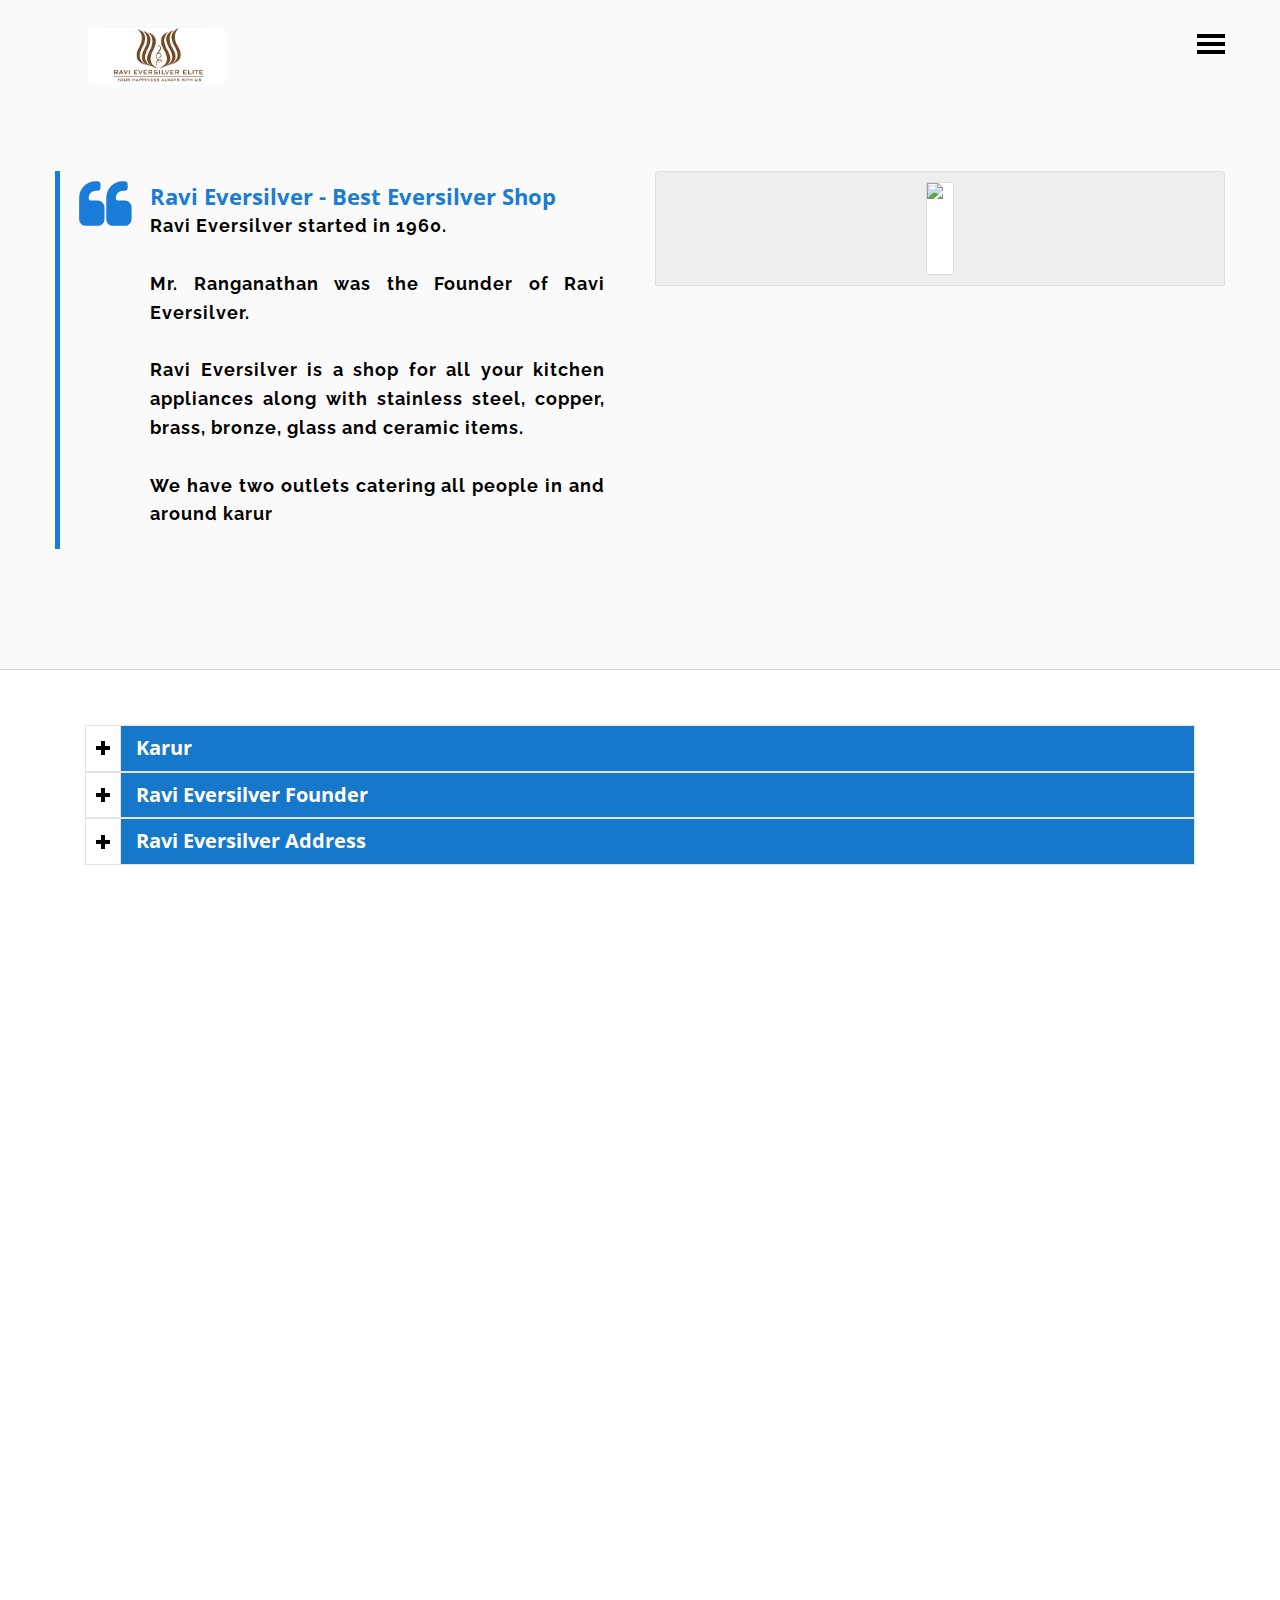
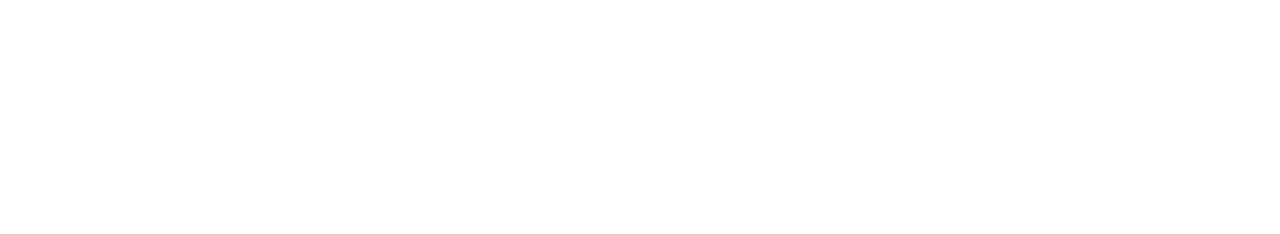
==== commit d8077345: "max" ====
--- a/About us.html
+++ b/About us.html
@@ -6,20 +6,20 @@
     <meta charset="utf-8">
     <meta http-equiv="X-UA-Compatible" content="IE=edge">
     <meta name="viewport" content="width=device-width, initial-scale=1">
-	
-	
+
+
 
     <title>Best Eversilver Shop | Ravi Eversilver | 96772 72630 </title>
-	    
-    <link rel="shortcut icon" type="image/png" href="assets/images/res/favicon.png"/>
-		
-	<meta name="description" content="From Spoon to Juice Counters | One Stop for all your Kitchen Needs">
-
-		
-		
-	
-	<meta name="robots" content="index"/>
-	<meta name="robots" content="follow"/>
+
+    <link rel="shortcut icon" type="image/png" href="assets/images/res/favicon.png" />
+
+    <meta name="description" content="From Spoon to Juice Counters | One Stop for all your Kitchen Needs">
+
+
+
+
+    <meta name="robots" content="index" />
+    <meta name="robots" content="follow" />
 
 
     <!-- Card CSS -->
@@ -56,292 +56,325 @@
 </head>
 
 <body id="home">
-                      <!-- Navigation -->
-            <nav class="navbar navbar-custom navbar-fixed-top" role="navigation">
-                <div class="container">
-                  
-				   <a class="navbar-brand page-scroll" href="https://www.google.com/maps/dir//ravi+eversilver+elite+karur/data=!4m6!4m5!1m1!4e2!1m2!1m1!1s0x3baa2f775dad1aeb:0xb2fe5f7c929a34fb?sa=X&ved=2ahUKEwjeqqz4qfD0AhXtwjgGHdzlD7gQ9Rd6BAgqEAQ">
-                         
-                           
-                            <!-- <span class="brand-book now"><img src="assets/images/z-fit-logo.jpeg" alt="Ravi Hospital School karur" title="Ravi Hospital" class="img-responsive"></span> -->
-                        </a>
-				  
-				  
-                    <div class="main-nav pull-right">
-                        <div class="button_container toggle">
-                            <span class="top"></span>
-                            <span class="middle"></span>
-                            <span class="bottom"></span>
-                        </div>
-                    </div>
-                    <div class="overlay" id="overlay">
-                        <nav class="overlay-menu">
-                            <ul>
-							    
-								<!-- <li><a href="https://forms.gle/R8NqPHtry59d49oh6"target="_blank">Free Trail</a></li> -->
-								<li><a href="http://wa.link/p2oi5j"target="_blank">Join Now</a></li>
-                                <li><a href="https://www.ravieversilverelite.com/ravieversilver360planet.html"target="_blank">Virtual Tour</a></li>
-                                <li><a href="https://www.google.com/maps/dir//ravi+eversilver+elite+karur/data=!4m6!4m5!1m1!4e2!1m2!1m1!1s0x3baa2f775dad1aeb:0xb2fe5f7c929a34fb?sa=X&ved=2ahUKEwjeqqz4qfD0AhXtwjgGHdzlD7gQ9Rd6BAgqEAQ">Direction</a></li>
-								<!-- <li><a href="Hotel Policy.html"target="_blank">Gym Policies</a></li> -->
-                                <li><a href="tel:9095353595"target="_blank">Call Ravi Eversilver</a></li>
-								<li><a href="http://wa.link/okjuik">WhatsApp Ravi Eversilver</a></li>
-								<li><a href="mailto:ravieversilverelite@gmail.com"target="_blank">E-Mail Ravi Eversilver</a></li>
-								<li><a href="Payments.html"target="_blank">Payments</a></li>
-
-                            </ul>
-                        </nav>
-                    </div>
-                </div><!-- /.container -->
-            </nav>
-
-
-
-
-
-
-
-
-
-			
-            <!-- About Section -->
-			
-			
-			
-			
-            <section id="about" class="about content-section alt-bg-light">
-		
-                <div class="container">			
-                    <div class="row">
-                        <div class="col-md-6">							
-
-<b>
-
-
-<b>
-
-<blockquote> Ravi Eversilver - Best Eversilver Shop
-
-<h3 class="caption gray">
-
- <p class="text-justify">
-
-<font color="black">
-
-<b>
-Ravi Eversilver started in 1960.
-
-<br><br>
-Mr. Ranganathan was the Founder of Ravi Eversilver. 
-<br><br>
-Ravi Eversilver is a shop for all your kitchen appliances along with stainless steel, copper, brass, bronze, glass and ceramic items.
-<br><br>We have two outlets catering all people in and around karur
-</b>
-</font>
-
-</h3>
-
-                        </div><!-- /.col-md-6 -->
-
-
-                        
-                        <div class="col-md-6">
-                            <!-- Display image -->
-                            <!-- <img src="hassets/images/hallooou_template-iphone_sm.png" class="img-responsive"> -->
-                            <!-- Optional video embed code -->
-                        
-					<div class="item  col-xs-4 col-lg-4 list-group-item">
-					
-					<a href="https://www.ravieversilverelite.com/rk-mess-karur-virtual-tour.html" class="cur-pnt" target="_blank">
-					
-							<div class="thumbnail">
-								<img class="group list-group-image" src="https://www.ravieversilverelite.com/mhassets/images/welcome.jpg"/>
-								<div class="caption">
-									<h3 class="group inner list-group-item-heading">
-										<CENTER>							<br> <br>	</div>
-							</div>
-							</div>
-						</a>
-					</div>
-                        </div><!-- /.col-md-6 -->
-                    </div><!-- /.row -->
-                </div><!-- /.container -->
-            </section><!-- /.section -->
-            <br><br>
-			
-		
-
-
-
-
-			<!--Product body page -->
-			
-					
-                        <div class="container-fluid toggle-wrapper"><a href="javascript:void(0)" class="toggle-title"><span class="text-bg product-title"><strong>Karur</strong></span></a>
-                            <div class="content-wrapper toggle-content disp-hide">
-            
-                                <div class="item-container">	
-                                    <div class="container">	
-                                   <font color="black">
-
-<h3>Karur</h3>
-
-Karur is a city in the Indian state of Tamil Nadu, It is located on the banks of River Amaravathi. 
-<br><br>
-Karur is the administrative headquarters of Karur district.
-<br><br>
-Karur is well known for the export of Home Textile products to USA and Europe so it is well known as a textile export hub.
-<br><br>
-There are old Temples which is around 2000 years to 3000 years is located in karur.
-<br><br>
-Karur is the center of Tamilnadu, surrounded by beatiful hill stations.
-<br><br>
-
-<li>Kolli Hills - 70 Km's</li>
-<li>Sirumalai - 110 Km's</li>
-<li>yercaud - 128 Km's</li>
-<li>Kodaikanal - 170 Km's</li>
-<li>Valparai - 192 Km's</li>
-<li>ooty - 197 Km's</li>
-
-                                    </div>
+    <!-- Navigation -->
+    <nav class="navbar navbar-custom navbar-fixed-top" role="navigation">
+        <div class="container">
+
+            <!-- <a class="navbar-brand page-scroll" href="https://forms.gle/R8NqPHtry59d49oh6"> -->
+            <!-- replace with your brand C logo/text -->
+            <span class="brand-C logo logo-siz"><img class="left" src="assets/images/ravieversilver logo.png"
+                    alt="SPARK" title="Guru Residency" class="img-responsive" width="200" height="70"></span>
+            <!-- </a> -->
+
+
+            <div class="main-nav pull-right right">
+                <div class="button_container toggle">
+                    <span class="top"></span>
+                    <span class="middle"></span>
+                    <span class="bottom"></span>
+                </div>
+            </div>
+            <div class="overlay" id="overlay">
+                <nav class="overlay-menu">
+                    <ul>
+
+                        <!-- <li><a href="https://forms.gle/R8NqPHtry59d49oh6"target="_blank">Free Trail</a></li> -->
+                        <li><a href="http://wa.link/p2oi5j" target="_blank">Join Now</a></li>
+                        <li><a href="https://www.ravieversilverelite.com/ravieversilver360planet.html"
+                                target="_blank">Virtual Tour</a></li>
+                        <li><a href="products.html" target="_blank">Products</a></li>
+                        <li><a
+                                href="https://www.google.com/maps/dir//ravi+eversilver+elite+karur/data=!4m6!4m5!1m1!4e2!1m2!1m1!1s0x3baa2f775dad1aeb:0xb2fe5f7c929a34fb?sa=X&ved=2ahUKEwjeqqz4qfD0AhXtwjgGHdzlD7gQ9Rd6BAgqEAQ">Direction</a>
+                        </li>
+                        <!-- <li><a href="Hotel Policy.html"target="_blank">Gym Policies</a></li> -->
+                        <li><a href="tel:9095353595" target="_blank">Call Ravi Eversilver</a></li>
+                        <li><a href="http://wa.link/okjuik">WhatsApp Ravi Eversilver</a></li>
+                        <li><a href="mailto:ravieversilverelite@gmail.com" target="_blank">E-Mail Ravi Eversilver</a>
+                        </li>
+                        <li><a href="Payments.html" target="_blank">Payments</a></li>
+                        <li><a href="About us.html" target="_blank">About Us</a></li>
+
+                    </ul>
+                </nav>
+            </div>
+        </div><!-- /.container -->
+    </nav>
+
+
+
+
+
+
+
+
+
+
+    <!-- About Section -->
+
+
+
+
+    <section id="about" class="about content-section alt-bg-light">
+
+        <div class="container">
+            <div class="row">
+                <div class="col-md-6">
+
+                    <b>
+
+
+                        <b>
+
+                            <blockquote> Ravi Eversilver - Best Eversilver Shop
+
+                                <h3 class="caption gray">
+
+                                    <p class="text-justify">
+
+                                        <font color="black">
+
+                                            <b>
+                                                Ravi Eversilver started in 1960.
+
+                                                <br><br>
+                                                Mr. Ranganathan was the Founder of Ravi Eversilver.
+                                                <br><br>
+                                                Ravi Eversilver is a shop for all your kitchen appliances along with
+                                                stainless steel, copper, brass, bronze, glass and ceramic items.
+                                                <br><br>We have two outlets catering all people in and around karur
+                                            </b>
+                                        </font>
+
+                                </h3>
+
+                </div><!-- /.col-md-6 -->
+
+
+
+                <div class="col-md-6">
+                    <!-- Display image -->
+                    <!-- <img src="hassets/images/hallooou_template-iphone_sm.png" class="img-responsive"> -->
+                    <!-- Optional video embed code -->
+
+                    <div class="item  col-xs-4 col-lg-4 list-group-item">
+
+                        <a href="https://www.ravieversilverelite.com/rk-mess-karur-virtual-tour.html" class="cur-pnt"
+                            target="_blank">
+
+                            <div class="thumbnail">
+                                <img class="group list-group-image"
+                                    src="https://www.ravieversilverelite.com/mhassets/images/welcome.jpg" />
+                                <div class="caption">
+                                    <h3 class="group inner list-group-item-heading">
+                                        <CENTER> <br> <br>
                                 </div>
                             </div>
-                        </div>
-
-                        <div class="container-fluid toggle-wrapper"><a href="javascript:void(0)" class="toggle-title"><span class="text-bg product-title"><strong>Ravi Eversilver Founder</strong></span></a>
-                            <div class="content-wrapper toggle-content disp-hide">
-            
-                                <div class="item-container">	
-                                    <div class="container">	
-                                        <font color="black">
-
-<h3>Mr.Ranganathan</h3>
-
-Mr. Ranganathan was the founder of Ravi Eversilver shop
-<br><br>
-He Founded Ravi Ever Silver Shop in 1960.
-                                    </div>
-                                </div>
-                            </div>
-                        </div>
-
-
-            <div class="container-fluid toggle-wrapper"><a href="javascript:void(0)" class="toggle-title"><span class="text-bg product-title"><strong>Ravi Eversilver Address</strong></span></a>
-				<div class="content-wrapper toggle-content disp-hide">								
-															
-
-<font color="black">
-
-
-
-<center>
-
-				 <h4> We welcome you from 10.00 am to 09.00 pm </h4>
-							
-										<h2>Ravi Eversilver</h2> 
-							   
-							   <font size="2" color="black">
-							   
-110/1A, Kovai Road, Karur - 1<br>
-  
-E-Mail : ravieversilverelite@gmail.com <br>
-
-(+91) – 96772 72630 <br>
-
-
-
-</center>
-
-
-						</div>
-					</div>
-				</div>
-			</div>
-
-<br><br>
-			
-			
-			
-	
- <footer>
+                    </div>
+                    </a>
+                </div>
+            </div><!-- /.col-md-6 -->
+        </div><!-- /.row -->
+        </div><!-- /.container -->
+    </section><!-- /.section -->
+    <br><br>
+
+
+
+
+
+
+    <!--Product body page -->
+
+
+    <div class="container-fluid toggle-wrapper"><a href="javascript:void(0)" class="toggle-title"><span
+                class="text-bg product-title"><strong>Karur</strong></span></a>
+        <div class="content-wrapper toggle-content disp-hide">
+
+            <div class="item-container">
                 <div class="container">
-                    <div class="row text-center">
-                        <div class="col-md-12 segment">
-                            <a href="index.html" title="Spark groups of companies">
-                                <h2>
-                                    <!-- replace with your brand C logo/text -->
-                                    <img class="logo-nam" src="https://www.ravieversilverelite.com/mhassets/images/logo%20footer.png" alt="SPARK - HTML5 Template" title="India's First Future Engineering & scientific Lab" class="img-responsive">
-                                </h2>
-                            </a>
-                            <h5><p class="white">"All your serving utensils are measured"</p></h5>
-							
-							
-                   
-							
-							
-							
-							<h1>Ravi Eversilver Elite</h1>
-				
-							  
-						<!-- <h6>  <a href="https://forms.gle/R8NqPHtry59d49oh6target="_blank"<p class="white-txt">Free Trail</p></a>  -->
-							  <a href="./index.html"target="_blank"<p class="white-txt">Ravi Eversilver Elite</p></a> 
-						      <a href="https://www.google.com/maps/dir//ravi+eversilver+elite+karur/data=!4m6!4m5!1m1!4e2!1m2!1m1!1s0x3baa2f775dad1aeb:0xb2fe5f7c929a34fb?sa=X&ved=2ahUKEwjeqqz4qfD0AhXtwjgGHdzlD7gQ9Rd6BAgqEAQ"target="_blank"<p class="white-txt">Direction</p></a> 
-							  <a href="https://photos.app.goo.gl/aTRhv3vAP6NvAoj67"target="_blank"<p class="white-txt">360 Photo's of Ravi Eversilver Elite</p></a> 
-							  <a href="https://youtu.be/ppvN7sQBQ_w"target="_blank"<p class="white-txt">360 Video's of Ravi Eversilver Elite</p></a>
-							  <a href="./Spark Projects.html"target="_blank"<p class="white-txt">Ravi Eversilver Amenities</p></a> 
-							  <!-- <a href="Hotel Policy.html"target="_blank"<p class="white-txt">Gym Policies</p></a> -->
-							  <a href="tel:9677272630"target="_blank"<p class="white-txt">Call Ravi Eversilver Elite</p></a>
-							  <a href="https://wa.link/p2oi5j"target="_blank"<p class="white-txt">WhatsApp Ravi Eversilver Elite</p></a>
-							  <a href="mailto:ravieversilverelite@gmail.com"target="_blank"<p class="white-txt">E-mail Ravi Eversilver Elite</p></a>
-							  <a href="./payments.html"target="_blank"<p class="white-txt">Payments</p></a>
-							
-							
-							
-                        </div><!-- /.col-md-12 -->
-                    </div><!-- /.row -->
-
-
-				<div class="row text-center">
-                        <div class="col-md-12 social segment"><br>
-                            <h3>Stay Connected</h3>
-                            
-							
-							<a href="https://www.facebook.com/Ravi-Eversilver-Elite-108439798367563"target="_blank"><i class="fa fa-facebook fa-3x"></i></a>
-                            <a href="https://www.instagram.com/ravi_eversilver_elite/"target="_blank"><i class="fa fa-instagram fa-3x"></i></a>
-                            <a href="https://youtu.be/ppvN7sQBQ_w"target="_blank"><i class="fa fa-youtube fa-3x"></i></a>
-                            <a href="http://wa.link/p2oi5j"target="_blank"><i class="fa fa-whatsapp fa-3x"target="_blank"></i></a>
-							<a href="tel:9677272630"target="_blank"><i class="fa fa-phone fa-3x"></i></a>
-							<a href="mailto:ravieversilverelite@gmail.com"target="_blank"><i class="fa fa-envelope fa-3x"></i></a>
-							<a href="https://www.google.com/maps/dir//ravi+eversilver+elite+karur/data=!4m6!4m5!1m1!4e2!1m2!1m1!1s0x3baa2f775dad1aeb:0xb2fe5f7c929a34fb?sa=X&ved=2ahUKEwjeqqz4qfD0AhXtwjgGHdzlD7gQ9Rd6BAgqEAQ"target="_blank"><i class="fa fa-map-marker fa-3x"></i></a>
-							
-							
-                        </div><!-- /.col-md-12 -->
-                    </div><!-- /.row -->
-
-                </div><!-- /.container -->
-
-                <div class="copynote">
-                    <div class="container">
-                        <div class="row">
-                           <div class="col-md-12 text-center">
-                                 &copy; 1960-2022 Ravi Eversilver, All rights reserved.
-								Developed by <a href="http://www.sparkgroupsindia.com/digital-marketing-company-digital-marketing-service.html"target="_blank"<p class="white">Spark FEL</p></a> 
-                            </div><!-- /.col-md-12 -->
-							
-						
-
-                        </div><!-- /.row -->
-                    </div><!-- /.container -->
-                </div><!-- /.copynote -->
-
-                <!-- <div class="nav float ic-right">
+                    <font color="black">
+
+                        <h3>Karur</h3>
+
+                        Karur is a city in the Indian state of Tamil Nadu, It is located on the banks of River
+                        Amaravathi.
+                        <br><br>
+                        Karur is the administrative headquarters of Karur district.
+                        <br><br>
+                        Karur is well known for the export of Home Textile products to USA and Europe so it is well
+                        known as a textile export hub.
+                        <br><br>
+                        There are old Temples which is around 2000 years to 3000 years is located in karur.
+                        <br><br>
+                        Karur is the center of Tamilnadu, surrounded by beatiful hill stations.
+                        <br><br>
+
+                        <li>Kolli Hills - 70 Km's</li>
+                        <li>Sirumalai - 110 Km's</li>
+                        <li>yercaud - 128 Km's</li>
+                        <li>Kodaikanal - 170 Km's</li>
+                        <li>Valparai - 192 Km's</li>
+                        <li>ooty - 197 Km's</li>
+
+                </div>
+            </div>
+        </div>
+    </div>
+
+    <div class="container-fluid toggle-wrapper"><a href="javascript:void(0)" class="toggle-title"><span
+                class="text-bg product-title"><strong>Ravi Eversilver Founder</strong></span></a>
+        <div class="content-wrapper toggle-content disp-hide">
+
+            <div class="item-container">
+                <div class="container">
+                    <font color="black">
+
+                        <h3>Mr.Ranganathan</h3>
+
+                        Mr. Ranganathan was the founder of Ravi Eversilver shop
+                        <br><br>
+                        He Founded Ravi Ever Silver Shop in 1960.
+                </div>
+            </div>
+        </div>
+    </div>
+
+
+    <div class="container-fluid toggle-wrapper"><a href="javascript:void(0)" class="toggle-title"><span
+                class="text-bg product-title"><strong>Ravi Eversilver Address</strong></span></a>
+        <div class="content-wrapper toggle-content disp-hide">
+
+
+            <font color="black">
+
+
+
+                <center>
+
+                    <h4> We welcome you from 10.00 am to 09.00 pm </h4>
+
+                    <h2>Ravi Eversilver</h2>
+
+                    <font size="2" color="black">
+
+                        110/1A, Kovai Road, Karur - 1<br>
+
+                        E-Mail : ravieversilverelite@gmail.com <br>
+
+                        (+91) – 96772 72630 <br>
+
+
+
+                </center>
+
+
+        </div>
+    </div>
+    </div>
+    </div>
+
+    <br><br>
+
+
+
+
+    <footer>
+        <div class="container">
+            <div class="row text-center">
+                <div class="col-md-12 segment">
+                    <a href="index.html" title="Spark groups of companies">
+                        <h2>
+                            <!-- replace with your brand C logo/text -->
+                            <img class="logo-nam"
+                                src="https://www.ravieversilverelite.com/mhassets/images/logo%20footer.png"
+                                alt="SPARK - HTML5 Template" title="India's First Future Engineering & scientific Lab"
+                                class="img-responsive">
+                        </h2>
+                    </a>
+                    <h5>
+                        <p class="white">"All your serving utensils are measured"</p>
+                    </h5>
+
+
+
+
+
+
+                    <h1>Ravi Eversilver Elite</h1>
+
+
+                    <!-- <h6>  <a href="https://forms.gle/R8NqPHtry59d49oh6target="_blank"<p class="white-txt">Free Trail</p></a>  -->
+                    <a href="./index.html" target="_blank" <p class="white-txt">Ravi Eversilver Elite</p></a>
+                    <a href="https://www.google.com/maps/dir//ravi+eversilver+elite+karur/data=!4m6!4m5!1m1!4e2!1m2!1m1!1s0x3baa2f775dad1aeb:0xb2fe5f7c929a34fb?sa=X&ved=2ahUKEwjeqqz4qfD0AhXtwjgGHdzlD7gQ9Rd6BAgqEAQ"
+                        target="_blank" <p class="white-txt">Direction</p></a>
+                    <a href="https://photos.app.goo.gl/aTRhv3vAP6NvAoj67" target="_blank" <p class="white-txt">360
+                        Photo's of Ravi Eversilver Elite</p></a>
+                    <a href="https://youtu.be/ppvN7sQBQ_w" target="_blank" <p class="white-txt">360 Video's of Ravi
+                        Eversilver Elite</p></a>
+                    <a href="./Spark Projects.html" target="_blank" <p class="white-txt">Ravi Eversilver Amenities</p>
+                    </a>
+                    <!-- <a href="Hotel Policy.html"target="_blank"<p class="white-txt">Gym Policies</p></a> -->
+                    <a href="tel:9677272630" target="_blank" <p class="white-txt">Call Ravi Eversilver Elite</p></a>
+                    <a href="https://wa.link/p2oi5j" target="_blank" <p class="white-txt">WhatsApp Ravi Eversilver Elite
+                        </p></a>
+                    <a href="mailto:ravieversilverelite@gmail.com" target="_blank" <p class="white-txt">E-mail Ravi
+                        Eversilver Elite</p></a>
+                    <a href="./payments.html" target="_blank" <p class="white-txt">Payments</p></a>
+
+
+
+                </div><!-- /.col-md-12 -->
+            </div><!-- /.row -->
+
+
+            <div class="row text-center">
+                <div class="col-md-12 social segment"><br>
+                    <h3>Stay Connected</h3>
+
+
+                    <a href="https://www.facebook.com/Ravi-Eversilver-Elite-108439798367563" target="_blank"><i
+                            class="fa fa-facebook fa-3x"></i></a>
+                    <a href="https://www.instagram.com/ravi_eversilver_elite/" target="_blank"><i
+                            class="fa fa-instagram fa-3x"></i></a>
+                    <a href="https://youtu.be/ppvN7sQBQ_w" target="_blank"><i class="fa fa-youtube fa-3x"></i></a>
+                    <a href="http://wa.link/p2oi5j" target="_blank"><i class="fa fa-whatsapp fa-3x"
+                            target="_blank"></i></a>
+                    <a href="tel:9677272630" target="_blank"><i class="fa fa-phone fa-3x"></i></a>
+                    <a href="mailto:ravieversilverelite@gmail.com" target="_blank"><i
+                            class="fa fa-envelope fa-3x"></i></a>
+                    <a href="https://www.google.com/maps/dir//ravi+eversilver+elite+karur/data=!4m6!4m5!1m1!4e2!1m2!1m1!1s0x3baa2f775dad1aeb:0xb2fe5f7c929a34fb?sa=X&ved=2ahUKEwjeqqz4qfD0AhXtwjgGHdzlD7gQ9Rd6BAgqEAQ"
+                        target="_blank"><i class="fa fa-map-marker fa-3x"></i></a>
+
+
+                </div><!-- /.col-md-12 -->
+            </div><!-- /.row -->
+
+        </div><!-- /.container -->
+
+        <div class="copynote">
+            <div class="container">
+                <div class="row">
+                    <div class="col-md-12 text-center">
+                        &copy; 1960-2022 Ravi Eversilver, All rights reserved.
+                        Developed by <a
+                            href="http://www.sparkgroupsindia.com/digital-marketing-company-digital-marketing-service.html"
+                            target="_blank" <p class="white">Spark FEL</p></a>
+                    </div><!-- /.col-md-12 -->
+
+
+
+                </div><!-- /.row -->
+            </div><!-- /.container -->
+        </div><!-- /.copynote -->
+
+        <!-- <div class="nav float ic-right">
                     <a href="tel:918144223810"target="_blank" title="Call Z Fit Fitness Center"><img src="./assets/images/whatsapp.png" alt=""></a>
                 
 				</div> -->
-				
-				<!-- <i class="fa fa-whatsapp"></i> -->
-
-            </footer><!-- /.footer -->
+
+        <!-- <i class="fa fa-whatsapp"></i> -->
+
+    </footer><!-- /.footer -->
 
 
 
@@ -363,10 +396,10 @@
     <script src="assets/js/plugins/pace.min.js"></script>
     <script src="assets/js/plugins/jquery.easing.min.js"></script>
     <script src="assets/js/plugins/jquery.validate.min.js"></script>
-    <script src="assets/js/plugins/additional-methods.min.js"></script> 
+    <script src="assets/js/plugins/additional-methods.min.js"></script>
 
     <!-- Custom JavaScript -->
     <script src="assets/js/hallooou.js"></script>
 </body>
 
-</html>
+</html>--- a/assets/css/hallooou.css
+++ b/assets/css/hallooou.css
@@ -68,2053 +68,2052 @@
 /* ---------------------------------------------- */
 
 .pace {
-  -webkit-pointer-events: none;
-  pointer-events: none;
-  -webkit-user-select: none;
-  -moz-user-select: none;
-  user-select: none;
-  position: fixed;
-  top: 0;
-  left: 0;
-  width: 100%;
-  z-index: 999999;
-  -webkit-transform: translate3d(0, -50px, 0);
-  -ms-transform: translate3d(0, -50px, 0);
-  transform: translate3d(0, -50px, 0);
-  -webkit-transition: -webkit-transform .5s ease-out;
-  -ms-transition: -webkit-transform .5s ease-out;
-  transition: transform .5s ease-out;
-}
-
-.pace.pace-active {
-  -webkit-transform: translate3d(0, 0, 0);
-  -ms-transform: translate3d(0, 0, 0);
-  transform: translate3d(0, 0, 0);
-}
-
-.pace .pace-progress {
-  display: block;
-  position: fixed;
-  z-index: 2000;
-  top: 0;
-  right: 100%;
-  width: 100%;
-  height: 10px;
-  background: rgba(254,82,76, 1); /* Primary color, can be changed via colors.css */
-  pointer-events: none;
-}
-
-
-
-/* 2:   Default styles
-/* ---------------------------------------------- */
-
-html,
-body {
-    width: 100vw;
-    height: 100vh;
-    overflow-x: hidden;
-}
-
-body {
-    font-family: "Open Sans", "Helvetica Neue", Helvetica, Arial, sans-serif;
-    font-weight: 300;
-    color: #999; /* Can be changed via colors.css */
-    /* background-color: #fff; */
-}
-
-
-h1,
-h2,
-h3,
-h4,
-h5,
-h6 {
-    margin: 0 0 20px 0;
-    text-transform: none;
-    color: rgba(254,82,76, 1); /* Primary color, can be changed via colors.css */
-    font-family: "Raleway", "Helvetica Neue", Helvetica, Arial, sans-serif;
-    font-weight: 600;
-    letter-spacing: 1px;
-    line-height: 1.5;
-}
-
-p {
-    margin: 0 0 25px;
-    font-size: 18px;
-    line-height: 1.5;
-}
-
-
-a {
-    color: #fff;
-    -webkit-transition: all .2s ease-in-out;
-    -moz-transition: all .2s ease-in-out;
-    transition: all .2s ease-in-out;
-}
-
-a:hover,
-a:focus {
-    text-decoration: none;
-    color: rgba(254,82,76, 1); /* Primary color, can be changed via colors.css */
-}
-
-.light {
-    font-weight: 100;
-}
-
-.white{
-    color:#fff;
-}
-
-.gray{
-    color: #a5a5a5;
-}
-
-.buffer-twenty{
-    margin:20px 0;
-}
-
-.buffer-twenty-top{
-    margin-top: 20px;
-}
-
-.buffer-twenty-bottom{
-    margin-bottom: 20px;
-}
-
-.buffer-forty{
-    margin:40px 0;
-}
-
-.buffer-forty-top{
-    margin-top: 40px;
-}
-
-.no-bottom-pad{
-    padding-bottom: 0 !important;
-}
-
-.no-top-pad{
-    padding-top: 0 !important;
-}
-
-.highlight{
-    font-weight: 700;
-    color: rgba(254,82,76, 1); /* Primary color, can be changed via colors.css */
-}
-
-.list-ord{
-    list-style: none;
-    margin:0;
-    padding: 10px 0;
-    font-size: 16px;
-    line-height: 28px;
-}
-
-.no-bg{
-    background: none !important;
-}
-
-
-/* 3:   Common section styles
-/* ---------------------------------------------- */
-
-.content-section {
-    padding: 100px 0;
-    padding-top: 170px;
-}
-
-.content-section.alt-bg{
-    background-color: #222;
-}
-
-.content-section.alt-bg-light{
-    background-color: #fafafa;
-    border-top:1px solid #f5f5f5;
-    border-bottom:1px solid #d2d2d2;
-}
-
-.caption{
-    font-weight: 100;
-    font-size: 20px;
-}
-
-.text-center{
-    text-align: center;
-}
-
-.align-middle{
-    margin:0 auto;
-}
-
-.sans-border{
-    border-radius: 0;
-}
-
-.sans-shadow{
-    box-shadow: none;
-}
-
-
-blockquote { 
-    display: block;
-    font-size: 22px;
-    position: relative; 
-    padding-left: 90px;
-    color: rgba(254,82,76, 1);
-    border-color: rgba(254,82,76, 1);
-}
- 
-blockquote:before {
-    content: "\f10d";
-    font-size: 55px; 
-    font-family: FontAwesome;
-    position: absolute;
-    top: -4px;
-    left: 20px;
-}
-
-blockquote span:before{
-    content:'--';
-    padding: 0 10px 0 0;
-}
-
-blockquote span{
-    padding: 10px 0;
-    display: block;
-    font-size: 16px;
-    color: #999;
-}
-
-/* 4:   Navigation
-/* ---------------------------------------------- */
-
-.navbar-custom {
-    margin-bottom: 0;
-    text-transform: none;
-    font-family: "Raleway", "Helvetica Neue", Helvetica, Arial, sans-serif;
-    font-weight: 600;
-    -webkit-transition: background .5s ease-in-out;
-   -moz-transition: background .5s ease-in-out;
-        transition: background .5s ease-in-out;
-}
-
-.navbar-custom.top-nav-collapse{
-    background: rgba(254,82,76, .9); /* Primary color, can be changed via colors.css */
-}
-
-.navbar-custom .navbar-brand {
-    font-weight: 600;
-    font-size: 25px;
-    padding: 0;
-    margin: 0;
-}
-
-.navbar-custom .navbar-brand span.brand-logo{
-    display: inline-block;
-    padding: 14px 0;
-    margin: 0 16px;
-}
-
-
-.navbar-custom .navbar-brand:focus {
-    outline: 0;
-}
-
-.navbar-custom .navbar-brand .navbar-toggle {
-    padding: 2px 6px;
-    color: #fff;
-}
-
-.navbar-custom .navbar-brand .navbar-toggle:focus,
-.navbar-custom .navbar-brand .navbar-toggle:active {
-    outline: 0;
-}
-
-.navbar-custom a {
-    color: rgba(254,82,76, 1); /* Primary color, can be changed via colors.css */
-}
-
-.navbar-custom .nav li a {
-    -webkit-transition: background .3s ease-in-out;
-    -moz-transition: background .3s ease-in-out;
-    transition: background .3s ease-in-out;
-}
-
-.navbar-custom .nav li a:hover {
-    outline: 0;
-    color: rgba(255, 255, 255, .8);
-    background-color: transparent;
-}
-
-.navbar-custom .nav li a:focus,
-.navbar-custom .nav li a:active {
-    outline: 0;
-    background-color: transparent;
-}
-
-.navbar-custom .nav li.active {
-    outline: 0;
-}
-
-.navbar-custom .nav li.active a {
-    background-color: rgba(255, 255, 255, .3);
-}
-
-.navbar-custom .nav li.active a:hover {
-    color: #fff;
-}
-
-
-/* Custom overlay navigation
-/* ---------------------------------------------- */
-.button_container {
-    position: relative;
-    margin-top: 14px;
-    height: 28px;
-    width: 28px;
-    cursor: pointer;
-    z-index: 999;
-    -webkit-transition: opacity .25s ease;
-            transition: opacity .25s ease;
-}
-
-/* Animate the top hamburger bar */
-.button_container.active .top {
-    -webkit-transform: translateY(8px) translateX(0) rotate(45deg);
-        -ms-transform: translateY(8px) translateX(0) rotate(45deg);
-            transform: translateY(8px) translateX(0) rotate(45deg);
-    background: #FFF;
-}
-
-/* Set the middle hamburger bar's opacity to 0  */
-.button_container.active .middle {
-    opacity: 0;
-    background: #FFF;
-}
-
-/* Animate the bottom hamburger bar */
-.button_container.active .bottom {
-    -webkit-transform: translateY(-8px) translateX(0) rotate(-45deg);
-        -ms-transform: translateY(-8px) translateX(0) rotate(-45deg);
-            transform: translateY(-8px) translateX(0) rotate(-45deg);
-    background: #FFF;
-}
-
-.button_container span {
-    background: #000;
-    border: none;
-    height: 4px;
-    width: 100%;
-    position: absolute;
+    -webkit-pointer-events: none;
+    pointer-events: none;
+    -webkit-user-select: none;
+    -moz-user-select: none;
+    user-select: none;
+    position: fixed;
     top: 0;
     left: 0;
-    -webkit-transition: all .35s ease;
-    transition: all .35s ease;
-    cursor: pointer;
-}
-
-.button_container span:nth-of-type(2) {
-    top: 8px;
-}
-
-.button_container span:nth-of-type(3) {
-    top: 16px;
-}
-
-/* The overlay */
-.overlay {
+    width: 100%;
+    z-index: 999999;
+    -webkit-transform: translate3d(0, -50px, 0);
+    -ms-transform: translate3d(0, -50px, 0);
+    transform: translate3d(0, -50px, 0);
+    -webkit-transition: -webkit-transform .5s ease-out;
+    -ms-transition: -webkit-transform .5s ease-out;
+    transition: transform .5s ease-out;
+  }
+  
+  .pace.pace-active {
+    -webkit-transform: translate3d(0, 0, 0);
+    -ms-transform: translate3d(0, 0, 0);
+    transform: translate3d(0, 0, 0);
+  }
+  
+  .pace .pace-progress {
+    display: block;
     position: fixed;
-    display: block; 
+    z-index: 2000;
+    top: 0;
+    right: 100%;
+    width: 100%;
+    height: 10px;
     background: rgba(254,82,76, 1); /* Primary color, can be changed via colors.css */
-    top: 0;
-    border: 0;
-    left: 0;
-    z-index: 100;
-    width: 100%;
-    height: 0%;
-    opacity: 0;
-    visibility: hidden;
-    -webkit-transition: opacity .35s, visibility .35s, height .35s;
-            transition: opacity .35s, visibility .35s, height .35s;
-    /* overflow: auto; */
-}
-
-.overlay.open {
-    opacity: .95;
-    visibility: visible;
-    height: 100%;
-}
-
-.overlay.open li {
-    -webkit-animation: fadeInRight .5s ease forwards;
-            animation: fadeInRight .5s ease forwards;
-    -webkit-animation-delay: .35s;
-        animation-delay: .35s;
-}
-
-.overlay.open li:nth-of-type(1) {
-    -webkit-animation-delay: .40s;
-            animation-delay: .40s;
-}
-
-.overlay.open li:nth-of-type(2n) {
-    -webkit-animation-delay: .50s;
-            animation-delay: .50s;
-}
-
-.overlay nav {
-    position: relative;
-    height: 50%;
-    top: 50%;
-    font-size: 30px;
-    font-family: "Raleway", "Helvetica Neue", Arial, sans-serif;
-    text-transform: none;
-    font-weight: 600;
-    text-align: center;
-    -webkit-transform: translateY(-50%);
-        -ms-transform: translateY(-50%);
-            transform: translateY(-50%);
-}
-
-.overlay ul {
-    list-style: none;
-    padding: 0;
-    margin: 0 auto;
-    display: inline-block;
-    position: relative;
-    height: 100%;
-}
-
-.overlay ul li {
-    display: block;
-    height: 15%;
-    height: calc(100% / 8);
-    min-height: 65px;
-    position: relative;
-    opacity: 0;
-}
-
-.overlay ul li a {
-    display: block;
-    position: relative;
-    color: #fff;
-    text-decoration: none;
-    overflow: hidden;
-}
-
-.overlay ul li a:hover:after,
-.overlay ul li a:focus:after,
-.overlay ul li a:active:after {
-    width: 50%;
-}
-
-/* Link underline on hover */
-.overlay ul li a:after {
-    content: '';
-    position: absolute;
-    bottom: 0;
-    left: 50%;
-    width: 0%;
-    height: 2px;
-    background: #fff;
-    -webkit-transform: translateX(-50%);
-        -ms-transform: translateX(-50%);
-            transform: translateX(-50%);
-    -webkit-transition: .15s;
-            transition: .15s;
-}
-
-
-/* 5:   PAGE SECTIONS
-/* ---------------------------------------------- */
-
-/*      5.1: Hero unit (Main slider)
-/* ---------------------------------------------- */
-
-.intro-carousel {
-    width: 100%;
-    /*height: 100%;*/
-    color: #fff;
-    background:#222;
-}
-
-.carousel-caption{
-    text-shadow: none;
-    bottom: 25%;
-}
-
-.carousel-caption h1{
-    padding: 0;
-    margin: 10px 0;
-    color: #fff;
-} 
-
-.carousel-caption .intro-text{
-    padding: 0;
-}
-
-.carousel-caption .btn{
-    margin:0;
-}
-
-.carousel-control{
-    top: 50%;
-    width:4%;
-    height:7%;
-    margin: 0;
-    text-shadow: none;
-}
-
-.carousel-control.left,
-.carousel-control.right{
-    background: none;
-    z-index: 100;
-}
-
-.carousel-control.left:hover,
-.carousel-control.right:hover{
-    background: rgba(254,82,76, 0.9); /* Primary color, can be changed via colors.css */
-}
-
-#parallax-slide{
-    background: url(../images/cover-three.jpg) 50% 0 no-repeat;
-    -webkit-background-size: cover;
-       -moz-background-size: cover;
-            background-size: cover;
-         -o-background-size: cover;
-}
-
-.overlay-detail {
-    width: 100%;
-    height: 100%;
-    position: absolute;
-    background: #000; /* Set to black, can be changed via colors.css */
-    opacity: 0.5;
-    left: 0;
-    top: 0;
-    z-index: 1;
-}
-
-.mouse {
-    width: 25px;
-    height: 45px;
-    border: 2px solid #fff;
-    position: absolute;
-    bottom: 40px;
-    left: 50%;
-    margin-left: -12.5px;
-    border-radius: 12px;
-}
-
-.mouse:after {
-    content: "";
-    position: absolute;
-    height: 5px;
-    width: 5px;
-    background-color: #fff;
-    border-radius: 100%;
-    left: 50%;
-    margin-left: -2.5px;
-    top: 10px;
-     -webkit-animation: rotateplane 1.2s infinite ease-in-out;
-             animation: rotateplane 1.2s infinite ease-in-out;
-}
-
-
-/* Full Slider HTML Template via www.startbootstrap.com
-/* ---------------------------------------------- */
-
-/*!
- * Start Bootstrap - Full Slider HTML Template (http://startbootstrap.com)
- * Code licensed under the Apache License v2.0.
- * For details, see http://www.apache.org/licenses/LICENSE-2.0.
- */
-
-.carousel,
-.item,
-.active {
-    height: 100%;
-}
-
-.carousel-inner {
-    height: 100%;
-}
-
-/* Background images are set within the HTML using inline CSS, not here */
-.fill {
-    width: 100%;
-    height: 100%;
-    background-position: center;
-    -webkit-background-size: cover;
-       -moz-background-size: cover;
-            background-size: cover;
-         -o-background-size: cover;
-}
-
-
-/* Hero unit background video
-/* ---------------------------------------------- */
-
-
-.video-section{
-    position: absolute;
-    width: 100%;
-    height: 100%;
-    background: url(../images/youtube-video-cover.jpg) no-repeat bottom center scroll;
-    -webkit-background-size: cover;
-       -moz-background-size: cover;
-            background-size: cover;
-         -o-background-size: cover;
-    background-attachment: fixed;
-}
-
-.video-section .bgndVideo{
-    width: 100%;
-    height: 100%;
-}
-
-
-.video-section .buttonBar{display:none;}
-.player {font-size: 1px;}
-
-.video-controls,
-.html5-video-controls {
-    display: none;
-    font-size: 16px;
-    position: absolute;
-    bottom: 8%;
-    right: 5%;
-    z-index: 99;
-    opacity: .4;
-}
-
-.video-controls-visible {
-    display: inline;
-}
-
-.video-controls .fa,
-.html5-video-controls .fa {
-    color: #fff;
-    padding: 5px;
-    width: 25px;
-}
-
-/* HTML 5 video
-/* ---------------------------------------------- */
-video#html5-video {
-    position: relative;
-    top: 50%;
-    left: 50%;
-    min-width: 100%;
-    min-height: 100%;
-    width: auto;
-    height: auto;
-    z-index: -100;
-    -webkit-transform: translateX(-50%) translateY(-50%);
-            transform: translateX(-50%) translateY(-50%);
-    background: url(../images/typing-on-mac.jpg) no-repeat bottom center scroll;
-    -webkit-background-size: cover;
-       -moz-background-size: cover;
-            background-size: cover;
-         -o-background-size: cover;
-    background-attachment: fixed;
-}
-
-/* fix for IE8 refer to conditional comment in the <head> of the page*/
-video {
-    display: block;
-}
-
-
-/*      5.2: About section
-/* ---------------------------------------------- */
-
-.about h2,.about h3{
-    margin: 0 0 10px 0;
-    padding: 0;
-}
-
-
-/*      5.3: Services section ("What we do")
-/* ---------------------------------------------- */
-
-.services-item:before {
-    content: "";
-    position: absolute;
-    top: 0;
-    right: 0;
-    border-width: 0 30px 30px 0;
-    border-style: solid;
-    border-color: #fff #fff rgba(254,82,76, 1) rgba(254,82,76, 1); /* Primary color, can be changed via colors.css */
-    -webkit-box-shadow: 0 1px 1px rgba(0, 0, 0, 0.3), -1px 1px 1px rgba(0, 0, 0, 0.2);
-       -moz-box-shadow: 0 1px 1px rgba(0, 0, 0, 0.3), -1px 1px 1px rgba(0, 0, 0, 0.2);
-            box-shadow: 0 1px 1px rgba(0, 0, 0, 0.3), -1px 1px 1px rgba(0, 0, 0, 0.2);
-    -webkit-transition: border-color .2s ease-in-out;
-       -moz-transition: border-color .2s ease-in-out;
-            transition: border-color .2s ease-in-out;
-    /* Firefox 3.0 damage limitation */
-    display: block;
-    width: 0;
-}
-
-
-.services-item{
-    background: #f9f9f9;
-    padding: 30px 20px 20px;
-    margin: 15px 0;
-    position: relative;
-    color: #fff;
-    overflow: hidden;
-     -webkit-transition: background .5s ease-in-out;
-        -moz-transition: background .5s ease-in-out;
-             transition: background .5s ease-in-out;
-}
-
-.services-item h4{
-    margin: 0 0 10px 0;
-    padding: 0;
-    font-size: 20px;
-    font-weight: 600;
-    -webkit-transition: all .5s ease-in-out;
-       -moz-transition: all .5s ease-in-out;
-            transition: all .5s ease-in-out;
-}
-
-
-.services-item p{
-    padding: 0;
-    margin: 0;
-    color:#999;
-    font-size: 16px;
-     -webkit-transition: all .2s ease-in-out;
-        -moz-transition: all .2s ease-in-out;
-             transition: all .2s ease-in-out;
-}
-
-
-.services-item i{
-    color: rgba(254,82,76, 1); /* Primary color, can be changed via colors.css */
-    padding: 0;
-    margin: 0 0 10px 0;
-     -webkit-transition: all .2s ease-in-out;
-        -moz-transition: all .2s ease-in-out;
-             transition: all .2s ease-in-out;
-}
-
-.services-item:hover{
-    background:rgba(254,82,76, 1); /* Primary color, can be changed via colors.css */
-     -webkit-transition: background .2s ease-in-out;
-        -moz-transition: background .2s ease-in-out;
-             transition: background .2s ease-in-out;
-}
-
-
-.services-item:hover h4{
-    color:#fff;
-            transform: translate(0,-5px);
-     -webkit-transform: translate(0,-5px);
-          -o-transform: translate(0,-5px); 
-        -moz-transform: translate(0,-5px);
-     -webkit-transition: all .3s ease-in-out;
-        -moz-transition: all .3s ease-in-out;
-             transition: all .3s ease-in-out;
-}
-
-.services-item:hover p{
-    color:#fff;
-            transform: translate(0,-10px);
-     -webkit-transform: translate(0,-10px);
-          -o-transform: translate(0,-10px); 
-        -moz-transform: translate(0,-10px);
-     -webkit-transition: all .2s ease-in-out;
-        -moz-transition: all .2s ease-in-out;
-             transition: all .2s ease-in-out;
-}
-
-.services-item:hover i{
-    color:#fff;
-            transform: translate(0,-5px);
-     -webkit-transform: translate(0,-5px);
-          -o-transform: translate(0,-5px); 
-        -moz-transform: translate(0,-5px);
-     -webkit-transition: all .2s ease-in-out;
-        -moz-transition: all .2s ease-in-out;
-             transition: all .2s ease-in-out;
-}
-
-.services-item:hover:before{
-    border-color: #fff #fff #a5a5a5 #a5a5a5;
-    -webkit-transition: border-color .2s ease-in-out;
-       -moz-transition: border-color .2s ease-in-out;
-            transition: border-color .2s ease-in-out;
-}
-
-
-/*       5.4: Products section ("Why choose us")
-/* ---------------------------------------------- */
-
-.products{
-    width: 100%;
-    background: #222;
-    background: url(../images/process_bg.jpg) 50% 0 no-repeat scroll;
-    -webkit-background-size: cover;
-       -moz-background-size: cover;
-            background-size: cover;
-         -o-background-size: cover;
-}
-
-.products-container p{
-    color:#fff;
-}
-
-.products-container span.icon{
-    display: inline-block;  
-    padding: 18px;
-    margin: 0 0 22px 0;
-    min-width: 80px;
-    color: #fff;
-    background: rgba(254,82,76, 1); /* Primary color, can be changed via colors.css */
-    text-align: centery inline-block;
-    padding:10px;
-}
-
-.team-member h4{
-    margin: 10px 0 0;
-    padding: 0;
-}
-
-.team-member figcaption{
-    padding:50px;
-    color: transparent;
-    background-color: transparent;
-    position: absolute;
-    z-index: 996;
-    bottom:0;
-    left: 0;
-    width: 100%;
-    height: 0;
-    overflow: hidden;
-    visibility: hidden;
-    -webkit-transition: all 0.3s ease-in-out;
-       -moz-transition: all 0.3s ease-in-out;
-         -o-transition: all 0.3s ease-in-out;
-            transition: all 0.3s ease-in-out;
-}
-
-.team-member figure:hover figcaption{
-    visibility: visible;
-    color: #fff;
-    background: rgba(230,78,62,0.9); /* Primary color, can be changed via colors.css */
-    height: 100%;
-    -webkit-transition: all 0.3s ease-in-out;
-       -moz-transition: all 0.3s ease-in-out;
-         -o-transition: all 0.3s ease-in-out;
-            transition: all 0.3s ease-in-out;
-}
-
-.team-member figure:hover figcaption ul li a:hover{
-    color: rgba(49, 49, 49, .97);
-}
-
-.team-member figure img{
-    -webkit-transform: scale(1) rotate(0) translateY(0);
-       -moz-transform: scale(1) rotate(0) translateY(0);
-         -o-transform: scale(1) rotate(0) translateY(0);
-        -ms-transform: scale(1) rotate(0) translateY(0);
-            transform: scale(1) rotate(0) translateY(0);
-    -webkit-transition: all 0.4s ease-in-out;
-       -moz-transition: all 0.4s ease-in-out;
-         -o-transition: all 0.4s ease-in-out;
-            transition: all 0.4s ease-in-out;
-}
-
-.team-member figure:hover img{
-    -webkit-transform: scale(1.1) rotate(1deg) translateY(12px);
-       -moz-transform: scale(1.1) rotate(1deg) translateY(12px);
-         -o-transform: scale(1.1) rotate(1deg) translateY(12px);
-        -ms-transform: scale(1.1) rotate(1deg) translateY(12px);
-            transform: scale(1.1) rotate(1deg) translateY(12px);
-    -webkit-transition: all 0.4s ease-in-out;
-       -moz-transition: all 0.4s ease-in-out;
-         -o-transition: all 0.4s ease-in-out;
-            transition: all 0.4s ease-in-out;
-}
-
-
-/*       5.6: Portfolio section
-/* ---------------------------------------------- */
-
-#portfolio{
-    background: #222;
-    background: url(../images/res/vlcsnap-2021-12-19-21h13m36s381.png) 50% 0 no-repeat scroll;
-    -webkit-background-size: cover;
-       -moz-background-size: cover;
-            background-size: cover;
-         -o-background-size: cover;
-}
-
-
-.project-container {
-    margin-top: 50px;
-    position: relative;
-}
-
-.recent-project {
-    position: relative;
-    overflow: hidden;
-    margin: 5px;
-}
-.recent-project img {
-    width: 100%;
-}
-.project-info {
-  position: absolute;
-  left: 0;
-  top: 50%;
-  margin-top: -32px;
-  color: #fff;
-  width: 100%;
-  text-align: center;
-}
-.project-info h3 {
-    line-height: 18px;
-}
-ul.project-meta {
-    margin: 0;
-    padding: 0; 
-}
-
-ul.project-meta li{
-    display: inline-block;
-    padding:5px 10px;
-    border: 1px solid #fff;
-}
-
-ul.project-meta li a{
-    display: inline-block;
-    color: #fff;
-}
-ul.project-meta li a:hover{
-    color: #f76758;
-}
-
-.full-project {
+    pointer-events: none;
+  }
+  
+  
+  
+  /* 2:   Default styles
+  /* ---------------------------------------------- */
+  
+  html,
+  body {
+      width: 100vw;
+      height: 100vh;
+      overflow-x: hidden;
+  }
+  
+  body {
+      font-family: "Open Sans", "Helvetica Neue", Helvetica, Arial, sans-serif;
+      font-weight: 300;
+      color: #999; /* Can be changed via colors.css */
+      /* background-color: #fff; */
+  }
+  
+  
+  h1,
+  h2,
+  h3,
+  h4,
+  h5,
+  h6 {
+      margin: 0 0 20px 0;
+      text-transform: none;
+      color: rgba(254,82,76, 1); /* Primary color, can be changed via colors.css */
+      font-family: "Raleway", "Helvetica Neue", Helvetica, Arial, sans-serif;
+      font-weight: 600;
+      letter-spacing: 1px;
+      line-height: 1.5;
+  }
+  
+  p {
+      margin: 0 0 25px;
+      font-size: 18px;
+      line-height: 1.5;
+  }
+  
+  
+  a {
+      color: #fff;
+      -webkit-transition: all .2s ease-in-out;
+      -moz-transition: all .2s ease-in-out;
+      transition: all .2s ease-in-out;
+  }
+  
+  a:hover,
+  a:focus {
+      text-decoration: none;
+      color: rgba(254,82,76, 1); /* Primary color, can be changed via colors.css */
+  }
+  
+  .light {
+      font-weight: 100;
+  }
+  
+  .white{
+      color:#fff;
+  }
+  
+  .gray{
+      color: #a5a5a5;
+  }
+  
+  .buffer-twenty{
+      margin:20px 0;
+  }
+  
+  .buffer-twenty-top{
+      margin-top: 20px;
+  }
+  
+  .buffer-twenty-bottom{
+      margin-bottom: 20px;
+  }
+  
+  .buffer-forty{
+      margin:40px 0;
+  }
+  
+  .buffer-forty-top{
+      margin-top: 40px;
+  }
+  
+  .no-bottom-pad{
+      padding-bottom: 0 !important;
+  }
+  
+  .no-top-pad{
+      padding-top: 0 !important;
+  }
+  
+  .highlight{
+      font-weight: 700;
+      color: rgba(254,82,76, 1); /* Primary color, can be changed via colors.css */
+  }
+  
+  .list-ord{
+      list-style: none;
+      margin:0;
+      padding: 10px 0;
+      font-size: 16px;
+      line-height: 28px;
+  }
+  
+  .no-bg{
+      background: none !important;
+  }
+  
+  
+  /* 3:   Common section styles
+  /* ---------------------------------------------- */
+  
+  .content-section {
+      padding: 100px 0;
+      padding-top: 170px;
+  }
+  
+  .content-section.alt-bg{
+      background-color: #222;
+  }
+  
+  .content-section.alt-bg-light{
+      background-color: #fafafa;
+      border-top:1px solid #f5f5f5;
+      border-bottom:1px solid #d2d2d2;
+  }
+  
+  .caption{
+      font-weight: 100;
+      font-size: 20px;
+  }
+  
+  .text-center{
+      text-align: center;
+  }
+  
+  .align-middle{
+      margin:0 auto;
+  }
+  
+  .sans-border{
+      border-radius: 0;
+  }
+  
+  .sans-shadow{
+      box-shadow: none;
+  }
+  
+  
+  blockquote { 
+      display: block;
+      font-size: 22px;
+      position: relative; 
+      padding-left: 90px;
+      color: rgba(254,82,76, 1);
+      border-color: rgba(254,82,76, 1);
+  }
+   
+  blockquote:before {
+      content: "\f10d";
+      font-size: 55px; 
+      font-family: FontAwesome;
+      position: absolute;
+      top: -4px;
+      left: 20px;
+  }
+  
+  blockquote span:before{
+      content:'--';
+      padding: 0 10px 0 0;
+  }
+  
+  blockquote span{
+      padding: 10px 0;
+      display: block;
+      font-size: 16px;
+      color: #999;
+  }
+  
+  /* 4:   Navigation
+  /* ---------------------------------------------- */
+  
+  .navbar-custom {
+      margin-bottom: 0;
+      text-transform: none;
+      font-family: "Raleway", "Helvetica Neue", Helvetica, Arial, sans-serif;
+      font-weight: 600;
+      -webkit-transition: background .5s ease-in-out;
+     -moz-transition: background .5s ease-in-out;
+          transition: background .5s ease-in-out;
+  }
+  
+  .navbar-custom.top-nav-collapse{
+      background: rgba(254,82,76, .9); /* Primary color, can be changed via colors.css */
+  }
+  
+  .navbar-custom .navbar-brand {
+      font-weight: 600;
+      font-size: 25px;
+      padding: 0;
+      margin: 0;
+  }
+  
+  .navbar-custom .navbar-brand span.brand-logo{
+      display: inline-block;
+      padding: 14px 0;
+      margin: 0 16px;
+  }
+  
+  
+  .navbar-custom .navbar-brand:focus {
+      outline: 0;
+  }
+  
+  .navbar-custom .navbar-brand .navbar-toggle {
+      padding: 2px 6px;
+      color: #fff;
+  }
+  
+  .navbar-custom .navbar-brand .navbar-toggle:focus,
+  .navbar-custom .navbar-brand .navbar-toggle:active {
+      outline: 0;
+  }
+  
+  .navbar-custom a {
+      color: rgba(254,82,76, 1); /* Primary color, can be changed via colors.css */
+  }
+  
+  .navbar-custom .nav li a {
+      -webkit-transition: background .3s ease-in-out;
+      -moz-transition: background .3s ease-in-out;
+      transition: background .3s ease-in-out;
+  }
+  
+  .navbar-custom .nav li a:hover {
+      outline: 0;
+      color: rgba(255, 255, 255, .8);
+      background-color: transparent;
+  }
+  
+  .navbar-custom .nav li a:focus,
+  .navbar-custom .nav li a:active {
+      outline: 0;
+      background-color: transparent;
+  }
+  
+  .navbar-custom .nav li.active {
+      outline: 0;
+  }
+  
+  .navbar-custom .nav li.active a {
+      background-color: rgba(255, 255, 255, .3);
+  }
+  
+  .navbar-custom .nav li.active a:hover {
+      color: #fff;
+  }
+  
+  
+  /* Custom overlay navigation
+  /* ---------------------------------------------- */
+  .button_container {
+      position: relative;
+      margin-top: 14px;
+      height: 28px;
+      width: 28px;
+      cursor: pointer;
+      z-index: 999;
+      -webkit-transition: opacity .25s ease;
+              transition: opacity .25s ease;
+  }
+  
+  /* Animate the top hamburger bar */
+  .button_container.active .top {
+      -webkit-transform: translateY(8px) translateX(0) rotate(45deg);
+          -ms-transform: translateY(8px) translateX(0) rotate(45deg);
+              transform: translateY(8px) translateX(0) rotate(45deg);
+      background: #FFF;
+  }
+  
+  /* Set the middle hamburger bar's opacity to 0  */
+  .button_container.active .middle {
+      opacity: 0;
+      background: #FFF;
+  }
+  
+  /* Animate the bottom hamburger bar */
+  .button_container.active .bottom {
+      -webkit-transform: translateY(-8px) translateX(0) rotate(-45deg);
+          -ms-transform: translateY(-8px) translateX(0) rotate(-45deg);
+              transform: translateY(-8px) translateX(0) rotate(-45deg);
+      background: #FFF;
+  }
+  
+  .button_container span {
+      background: #000;
+      border: none;
+      height: 4px;
+      width: 100%;
+      position: absolute;
+      top: 0;
+      left: 0;
+      -webkit-transition: all .35s ease;
+      transition: all .35s ease;
+      cursor: pointer;
+  }
+  
+  .button_container span:nth-of-type(2) {
+      top: 8px;
+  }
+  
+  .button_container span:nth-of-type(3) {
+      top: 16px;
+  }
+  
+  /* The overlay */
+  .overlay {
+      position: fixed;
+      display: block; 
+      background: rgba(254,82,76, 1); /* Primary color, can be changed via colors.css */
+      top: 0;
+      border: 0;
+      left: 0;
+      z-index: 100;
+      width: 100%;
+      height: 0%;
+      opacity: 0;
+      visibility: hidden;
+      -webkit-transition: opacity .35s, visibility .35s, height .35s;
+              transition: opacity .35s, visibility .35s, height .35s;
+      /* overflow: auto; */
+  }
+  
+  .overlay.open {
+      opacity: .95;
+      visibility: visible;
+      height: 100%;
+  }
+  
+  .overlay.open li {
+      -webkit-animation: fadeInRight .5s ease forwards;
+              animation: fadeInRight .5s ease forwards;
+      -webkit-animation-delay: .35s;
+          animation-delay: .35s;
+  }
+  
+  .overlay.open li:nth-of-type(1) {
+      -webkit-animation-delay: .40s;
+              animation-delay: .40s;
+  }
+  
+  .overlay.open li:nth-of-type(2n) {
+      -webkit-animation-delay: .50s;
+              animation-delay: .50s;
+  }
+  
+  .overlay nav {
+      position: relative;
+      height: 50%;
+      top: 50%;
+      font-size: 30px;
+      font-family: "Raleway", "Helvetica Neue", Arial, sans-serif;
+      text-transform: none;
+      font-weight: 600;
+      text-align: center;
+      -webkit-transform: translateY(-50%);
+          -ms-transform: translateY(-50%);
+              transform: translateY(-50%);
+  }
+  
+  .overlay ul {
+      list-style: none;
+      padding: 0;
+      margin: 0 auto;
+      display: inline-block;
+      position: relative;
+      height: 100%;
+  }
+  
+  .overlay ul li {
+      display: block;
+      height: 15%;
+      height: calc(100% / 8);
+      min-height: 65px;
+      position: relative;
+      opacity: 0;
+  }
+  
+  .overlay ul li a {
+      display: block;
+      position: relative;
+      color: #fff;
+      text-decoration: none;
+      overflow: hidden;
+  }
+  
+  .overlay ul li a:hover:after,
+  .overlay ul li a:focus:after,
+  .overlay ul li a:active:after {
+      width: 50%;
+  }
+  
+  /* Link underline on hover */
+  .overlay ul li a:after {
+      content: '';
+      position: absolute;
+      bottom: 0;
+      left: 50%;
+      width: 0%;
+      height: 2px;
+      background: #fff;
+      -webkit-transform: translateX(-50%);
+          -ms-transform: translateX(-50%);
+              transform: translateX(-50%);
+      -webkit-transition: .15s;
+              transition: .15s;
+  }
+  
+  
+  /* 5:   PAGE SECTIONS
+  /* ---------------------------------------------- */
+  
+  /*      5.1: Hero unit (Main slider)
+  /* ---------------------------------------------- */
+  
+  .intro-carousel {
+      width: 100%;
+      /*height: 100%;*/
+      color: #fff;
+      background:#222;
+  }
+  
+  .carousel-caption{
+      text-shadow: none;
+      bottom: 25%;
+  }
+  
+  .carousel-caption h1{
+      padding: 0;
+      margin: 10px 0;
+      color: #fff;
+  } 
+  
+  .carousel-caption .intro-text{
+      padding: 0;
+  }
+  
+  .carousel-caption .btn{
+      margin:0;
+  }
+  
+  .carousel-control{
+      top: 50%;
+      width:4%;
+      height:7%;
+      margin: 0;
+      text-shadow: none;
+  }
+  
+  .carousel-control.left,
+  .carousel-control.right{
+      background: none;
+      z-index: 100;
+  }
+  
+  .carousel-control.left:hover,
+  .carousel-control.right:hover{
+      background: rgba(254,82,76, 0.9); /* Primary color, can be changed via colors.css */
+  }
+  
+  #parallax-slide{
+      background: url(../images/cover-three.jpg) 50% 0 no-repeat;
+      -webkit-background-size: cover;
+         -moz-background-size: cover;
+              background-size: cover;
+           -o-background-size: cover;
+  }
+  
+  .overlay-detail {
+      width: 100%;
+      height: 100%;
+      position: absolute;
+      background: #000; /* Set to black, can be changed via colors.css */
+      opacity: 0.5;
+      left: 0;
+      top: 0;
+      z-index: 1;
+  }
+  
+  .mouse {
+      width: 25px;
+      height: 45px;
+      border: 2px solid #fff;
+      position: absolute;
+      bottom: 40px;
+      left: 50%;
+      margin-left: -12.5px;
+      border-radius: 12px;
+  }
+  
+  .mouse:after {
+      content: "";
+      position: absolute;
+      height: 5px;
+      width: 5px;
+      background-color: #fff;
+      border-radius: 100%;
+      left: 50%;
+      margin-left: -2.5px;
+      top: 10px;
+       -webkit-animation: rotateplane 1.2s infinite ease-in-out;
+               animation: rotateplane 1.2s infinite ease-in-out;
+  }
+  
+  
+  /* Full Slider HTML Template via www.startbootstrap.com
+  /* ---------------------------------------------- */
+  
+  /*!
+   * Start Bootstrap - Full Slider HTML Template (http://startbootstrap.com)
+   * Code licensed under the Apache License v2.0.
+   * For details, see http://www.apache.org/licenses/LICENSE-2.0.
+   */
+  
+  .carousel,
+  .item,
+  .active {
+      height: 100%;
+  }
+  
+  .carousel-inner {
+      height: 100%;
+  }
+  
+  /* Background images are set within the HTML using inline CSS, not here */
+  .fill {
+      width: 100%;
+      height: 100%;
+      background-position: center;
+      -webkit-background-size: cover;
+         -moz-background-size: cover;
+              background-size: cover;
+           -o-background-size: cover;
+  }
+  
+  
+  /* Hero unit background video
+  /* ---------------------------------------------- */
+  
+  
+  .video-section{
+      position: absolute;
+      width: 100%;
+      height: 100%;
+      background: url(../images/youtube-video-cover.jpg) no-repeat bottom center scroll;
+      -webkit-background-size: cover;
+         -moz-background-size: cover;
+              background-size: cover;
+           -o-background-size: cover;
+      background-attachment: fixed;
+  }
+  
+  .video-section .bgndVideo{
+      width: 100%;
+      height: 100%;
+  }
+  
+  
+  .video-section .buttonBar{display:none;}
+  .player {font-size: 1px;}
+  
+  .video-controls,
+  .html5-video-controls {
+      display: none;
+      font-size: 16px;
+      position: absolute;
+      bottom: 8%;
+      right: 5%;
+      z-index: 99;
+      opacity: .4;
+  }
+  
+  .video-controls-visible {
+      display: inline;
+  }
+  
+  .video-controls .fa,
+  .html5-video-controls .fa {
+      color: #fff;
+      padding: 5px;
+      width: 25px;
+  }
+  
+  /* HTML 5 video
+  /* ---------------------------------------------- */
+  video#html5-video {
+      position: relative;
+      top: 50%;
+      left: 50%;
+      min-width: 100%;
+      min-height: 100%;
+      width: auto;
+      height: auto;
+      z-index: -100;
+      -webkit-transform: translateX(-50%) translateY(-50%);
+              transform: translateX(-50%) translateY(-50%);
+      background: url(../images/typing-on-mac.jpg) no-repeat bottom center scroll;
+      -webkit-background-size: cover;
+         -moz-background-size: cover;
+              background-size: cover;
+           -o-background-size: cover;
+      background-attachment: fixed;
+  }
+  
+  /* fix for IE8 refer to conditional comment in the <head> of the page*/
+  video {
+      display: block;
+  }
+  
+  
+  /*      5.2: About section
+  /* ---------------------------------------------- */
+  
+  .about h2,.about h3{
+      margin: 0 0 10px 0;
+      padding: 0;
+  }
+  
+  
+  /*      5.3: Services section ("What we do")
+  /* ---------------------------------------------- */
+  
+  .services-item:before {
+      content: "";
+      position: absolute;
+      top: 0;
+      right: 0;
+      border-width: 0 30px 30px 0;
+      border-style: solid;
+      border-color: #fff #fff rgba(254,82,76, 1) rgba(254,82,76, 1); /* Primary color, can be changed via colors.css */
+      -webkit-box-shadow: 0 1px 1px rgba(0, 0, 0, 0.3), -1px 1px 1px rgba(0, 0, 0, 0.2);
+         -moz-box-shadow: 0 1px 1px rgba(0, 0, 0, 0.3), -1px 1px 1px rgba(0, 0, 0, 0.2);
+              box-shadow: 0 1px 1px rgba(0, 0, 0, 0.3), -1px 1px 1px rgba(0, 0, 0, 0.2);
+      -webkit-transition: border-color .2s ease-in-out;
+         -moz-transition: border-color .2s ease-in-out;
+              transition: border-color .2s ease-in-out;
+      /* Firefox 3.0 damage limitation */
+      display: block;
+      width: 0;
+  }
+  
+  
+  .services-item{
+      background: #f9f9f9;
+      padding: 30px 20px 20px;
+      margin: 15px 0;
+      position: relative;
+      color: #fff;
+      overflow: hidden;
+       -webkit-transition: background .5s ease-in-out;
+          -moz-transition: background .5s ease-in-out;
+               transition: background .5s ease-in-out;
+  }
+  
+  .services-item h4{
+      margin: 0 0 10px 0;
+      padding: 0;
+      font-size: 20px;
+      font-weight: 600;
+      -webkit-transition: all .5s ease-in-out;
+         -moz-transition: all .5s ease-in-out;
+              transition: all .5s ease-in-out;
+  }
+  
+  
+  .services-item p{
+      padding: 0;
+      margin: 0;
+      color:#999;
+      font-size: 16px;
+       -webkit-transition: all .2s ease-in-out;
+          -moz-transition: all .2s ease-in-out;
+               transition: all .2s ease-in-out;
+  }
+  
+  
+  .services-item i{
+      color: rgba(254,82,76, 1); /* Primary color, can be changed via colors.css */
+      padding: 0;
+      margin: 0 0 10px 0;
+       -webkit-transition: all .2s ease-in-out;
+          -moz-transition: all .2s ease-in-out;
+               transition: all .2s ease-in-out;
+  }
+  
+  .services-item:hover{
+      background:rgba(254,82,76, 1); /* Primary color, can be changed via colors.css */
+       -webkit-transition: background .2s ease-in-out;
+          -moz-transition: background .2s ease-in-out;
+               transition: background .2s ease-in-out;
+  }
+  
+  
+  .services-item:hover h4{
+      color:#fff;
+              transform: translate(0,-5px);
+       -webkit-transform: translate(0,-5px);
+            -o-transform: translate(0,-5px); 
+          -moz-transform: translate(0,-5px);
+       -webkit-transition: all .3s ease-in-out;
+          -moz-transition: all .3s ease-in-out;
+               transition: all .3s ease-in-out;
+  }
+  
+  .services-item:hover p{
+      color:#fff;
+              transform: translate(0,-10px);
+       -webkit-transform: translate(0,-10px);
+            -o-transform: translate(0,-10px); 
+          -moz-transform: translate(0,-10px);
+       -webkit-transition: all .2s ease-in-out;
+          -moz-transition: all .2s ease-in-out;
+               transition: all .2s ease-in-out;
+  }
+  
+  .services-item:hover i{
+      color:#fff;
+              transform: translate(0,-5px);
+       -webkit-transform: translate(0,-5px);
+            -o-transform: translate(0,-5px); 
+          -moz-transform: translate(0,-5px);
+       -webkit-transition: all .2s ease-in-out;
+          -moz-transition: all .2s ease-in-out;
+               transition: all .2s ease-in-out;
+  }
+  
+  .services-item:hover:before{
+      border-color: #fff #fff #a5a5a5 #a5a5a5;
+      -webkit-transition: border-color .2s ease-in-out;
+         -moz-transition: border-color .2s ease-in-out;
+              transition: border-color .2s ease-in-out;
+  }
+  
+  
+  /*       5.4: Products section ("Why choose us")
+  /* ---------------------------------------------- */
+  
+  .products{
+      width: 100%;
+      background: #222;
+      background: url(../images/process_bg.jpg) 50% 0 no-repeat scroll;
+      -webkit-background-size: cover;
+         -moz-background-size: cover;
+              background-size: cover;
+           -o-background-size: cover;
+  }
+  
+  .products-container p{
+      color:#fff;
+  }
+  
+  .products-container span.icon{
+      display: inline-block;  
+      padding: 18px;
+      margin: 0 0 22px 0;
+      min-width: 80px;
+      color: #fff;
+      background: rgba(254,82,76, 1); /* Primary color, can be changed via colors.css */
+      text-align: centery inline-block;
+      padding:10px;
+  }
+  
+  .team-member h4{
+      margin: 10px 0 0;
+      padding: 0;
+  }
+  
+  .team-member figcaption{
+      padding:50px;
+      color: transparent;
+      background-color: transparent;
+      position: absolute;
+      z-index: 996;
+      bottom:0;
+      left: 0;
+      width: 100%;
+      height: 0;
+      overflow: hidden;
+      visibility: hidden;
+      -webkit-transition: all 0.3s ease-in-out;
+         -moz-transition: all 0.3s ease-in-out;
+           -o-transition: all 0.3s ease-in-out;
+              transition: all 0.3s ease-in-out;
+  }
+  
+  .team-member figure:hover figcaption{
+      visibility: visible;
+      color: #fff;
+      background: rgba(230,78,62,0.9); /* Primary color, can be changed via colors.css */
+      height: 100%;
+      -webkit-transition: all 0.3s ease-in-out;
+         -moz-transition: all 0.3s ease-in-out;
+           -o-transition: all 0.3s ease-in-out;
+              transition: all 0.3s ease-in-out;
+  }
+  
+  .team-member figure:hover figcaption ul li a:hover{
+      color: rgba(49, 49, 49, .97);
+  }
+  
+  .team-member figure img{
+      -webkit-transform: scale(1) rotate(0) translateY(0);
+         -moz-transform: scale(1) rotate(0) translateY(0);
+           -o-transform: scale(1) rotate(0) translateY(0);
+          -ms-transform: scale(1) rotate(0) translateY(0);
+              transform: scale(1) rotate(0) translateY(0);
+      -webkit-transition: all 0.4s ease-in-out;
+         -moz-transition: all 0.4s ease-in-out;
+           -o-transition: all 0.4s ease-in-out;
+              transition: all 0.4s ease-in-out;
+  }
+  
+  .team-member figure:hover img{
+      -webkit-transform: scale(1.1) rotate(1deg) translateY(12px);
+         -moz-transform: scale(1.1) rotate(1deg) translateY(12px);
+           -o-transform: scale(1.1) rotate(1deg) translateY(12px);
+          -ms-transform: scale(1.1) rotate(1deg) translateY(12px);
+              transform: scale(1.1) rotate(1deg) translateY(12px);
+      -webkit-transition: all 0.4s ease-in-out;
+         -moz-transition: all 0.4s ease-in-out;
+           -o-transition: all 0.4s ease-in-out;
+              transition: all 0.4s ease-in-out;
+  }
+  
+  
+  /*       5.6: Portfolio section
+  /* ---------------------------------------------- */
+  
+  #portfolio{
+      background:#2d2d37;
+      -webkit-background-size: cover;
+         -moz-background-size: cover;
+              background-size: cover;
+           -o-background-size: cover;
+  }
+  
+  
+  .project-container {
+      margin-top: 50px;
+      position: relative;
+  }
+  
+  .recent-project {
+      position: relative;
+      overflow: hidden;
+      margin: 5px;
+  }
+  .recent-project img {
+      width: 100%;
+  }
+  .project-info {
     position: absolute;
     left: 0;
-    bottom: 0;
+    top: 50%;
+    margin-top: -32px;
+    color: #fff;
     width: 100%;
-    padding: 16px 20px;
-    line-height: 18px;
-    font-size: 18px;
-    text-transform: capitalize;
-    background: rgba(254,82,76, 1); /* Primary color, can be changed via colors.css */
-}
-.full-project:hover {
-    background: rgba(223,81,76, 1); /* Hover color, can be changed via colors.css */
-}
-.full-project a {
-    padding: 0px;
-    display: block;
-    color: #fff;
-}
-
-.full-project a:hover{
-    color:#fff;
-}
-
-.full-project a i{
-    font-size: 14px;
-    padding: 0 10px;
-    line-height: 20px;
-}
-
-/* Overlay and hover effect
-/* ---------------------------------------------- */
-.recent-project::before {
-    content: "";
-    background: rgba(59,59,59,0.8);
-    width: 100%;
-    height: 100%;
-    position: absolute;
-    left: 0;
-    top: 0;
-    opacity: 0;
-    -webkit-transition: all 0.2s;
-       -moz-transition: all 0.2s;
-         -o-transition: all 0.2s;
-            transition: all 0.2s;
-}
-.recent-project:hover::before {
-    opacity: 1;
-}
-
-.project-info h3,
-ul.project-meta,
-.full-project {
-    opacity: 0;
-    visibility: hidden;
-    -webkit-transform: translateY(100px);
-       -moz-transform: translateY(100px);
-        -ms-transform: translateY(100px);
-         -o-transform: translateY(100px);
-            transform: translateY(100px);
-}
-.project-info h3,
-ul.project-meta{
-    -webkit-transition: all 0.3s;
-       -moz-transition: all 0.3s;
-         -o-transition: all 0.3s;
-            transition: all 0.3s;
-}
-
-.full-project {
-    -webkit-transition: all 0.5s;
-       -moz-transition: all 0.5s;
-         -o-transition: all 0.5s;
-            transition: all 0.5s;
-}
-.recent-project:hover .project-info h3,
-.recent-project:hover ul.project-meta,
-.recent-project:hover .full-project {
-    opacity: 1;
-    visibility: visible;
-    -webkit-transform: translateY(0);
-       -moz-transform: translateY(0);
-        -ms-transform: translateY(0);
-         -o-transform: translateY(0);
-            transform: translateY(0);
-}
-
-
-
-/* Carousel navigation
-/* ---------------------------------------------- */
-
-.project-navigation .btn-next,
-.project-navigation .btn-prev {
-    position: absolute;
-    width: 40px;
-    height: 70px;
-    top: 40%;
-    margin-top: -40px;
-    background: rgba(59,59,59,0.9);
-    color: #fff;
-    line-height: 80px;
     text-align: center;
-    font-size: 18px;
-    opacity: 0;
-    z-index: 997;
+  }
+  .project-info h3 {
+      line-height: 18px;
+  }
+  ul.project-meta {
+      margin: 0;
+      padding: 0; 
+  }
+  
+  ul.project-meta li{
+      display: inline-block;
+      padding:5px 10px;
+      border: 1px solid #fff;
+  }
+  
+  ul.project-meta li a{
+      display: inline-block;
+      color: #fff;
+  }
+  ul.project-meta li a:hover{
+      color: #f76758;
+  }
+  
+  .full-project {
+      position: absolute;
+      left: 0;
+      bottom: 0;
+      width: 100%;
+      padding: 16px 20px;
+      line-height: 18px;
+      font-size: 18px;
+      text-transform: capitalize;
+      background: rgba(254,82,76, 1); /* Primary color, can be changed via colors.css */
+  }
+  .full-project:hover {
+      background: rgba(223,81,76, 1); /* Hover color, can be changed via colors.css */
+  }
+  .full-project a {
+      padding: 0px;
+      display: block;
+      color: #fff;
+  }
+  
+  .full-project a:hover{
+      color:#fff;
+  }
+  
+  .full-project a i{
+      font-size: 14px;
+      padding: 0 10px;
+      line-height: 20px;
+  }
+  
+  /* Overlay and hover effect
+  /* ---------------------------------------------- */
+  .recent-project::before {
+      content: "";
+      background: rgba(59,59,59,0.8);
+      width: 100%;
+      height: 100%;
+      position: absolute;
+      left: 0;
+      top: 0;
+      opacity: 0;
+      -webkit-transition: all 0.2s;
+         -moz-transition: all 0.2s;
+           -o-transition: all 0.2s;
+              transition: all 0.2s;
+  }
+  .recent-project:hover::before {
+      opacity: 1;
+  }
+  
+  .project-info h3,
+  ul.project-meta,
+  .full-project {
+      opacity: 0;
+      visibility: hidden;
+      -webkit-transform: translateY(100px);
+         -moz-transform: translateY(100px);
+          -ms-transform: translateY(100px);
+           -o-transform: translateY(100px);
+              transform: translateY(100px);
+  }
+  .project-info h3,
+  ul.project-meta{
+      -webkit-transition: all 0.3s;
+         -moz-transition: all 0.3s;
+           -o-transition: all 0.3s;
+              transition: all 0.3s;
+  }
+  
+  .full-project {
+      -webkit-transition: all 0.5s;
+         -moz-transition: all 0.5s;
+           -o-transition: all 0.5s;
+              transition: all 0.5s;
+  }
+  .recent-project:hover .project-info h3,
+  .recent-project:hover ul.project-meta,
+  .recent-project:hover .full-project {
+      opacity: 1;
+      visibility: visible;
+      -webkit-transform: translateY(0);
+         -moz-transform: translateY(0);
+          -ms-transform: translateY(0);
+           -o-transform: translateY(0);
+              transform: translateY(0);
+  }
+  
+  
+  
+  /* Carousel navigation
+  /* ---------------------------------------------- */
+  
+  .project-navigation .btn-next,
+  .project-navigation .btn-prev {
+      position: absolute;
+      width: 40px;
+      height: 70px;
+      top: 40%;
+      margin-top: -40px;
+      background: rgba(59,59,59,0.9);
+      color: #fff;
+      line-height: 80px;
+      text-align: center;
+      font-size: 18px;
+      opacity: 0;
+      z-index: 997;
+      cursor: pointer;
+  }
+  
+  .project-navigation .btn-prev {
+      left: 0;
+  }
+  
+  .project-navigation .btn-next {
+      right: 0;
+  }
+  
+  .project-navigation a:hover {
+      width: 60px;
+      background: rgba(254,82,76, 1); /* Primary color, can be changed via colors.css */
+  }
+  
+  .project-container:hover .project-navigation .btn-prev,
+  .project-container:hover .project-navigation .btn-next {
+      opacity: 1;
+  }
+  
+  
+  /*       5.7: Clients section
+  /* ---------------------------------------------- */
+  
+  .our-clients {
+      background-color: rgba(9,113,178, 1); /* Primary color, can be changed via colors.css */
+  }
+  
+  .our-clients h2{
+      color: #fff;
+  }
+  
+  .our-clients .i{
+      text-align:center;
+      line-height:120px;
+  }
+  
+  .our-clients .i img{
+      display:inline-block;
+      margin:0;
+      padding: 0;
+  }
+  
+  .client-slider{
+      margin: 0 auto;
+  }
+  
+  .client-slider .item:before{
+      content: '';
+      display: inline-block;
+      text-align: center;
+  }
+  
+  .client-slider .item{
+      display: inline-block;
+      margin:0 auto;
+      width: 100%;
+      height: 100%;
+  }
+  
+  /* change client logo slider pagination color to white for readibility */
+  .client-slider.owl-theme .owl-controls .owl-page span{
+      background: rgba(255, 255, 255, .5) !important;
+  }
+  
+  
+  /*       5.8: Contact section
+  /* ---------------------------------------------- */
+  
+  .contact-form,
+  .contact-address{
+      padding-top: 60px;
+  }
+  
+  .contact-form .form-group{
+      padding: 5px 0;
+      min-height: 100%;
+  }
+  
+  .contact-form .form-group label{
+      font-weight: 600;
+  }
+  
+  .contact-form .form-group button{
+      display: inline-block;
+      min-height: 100%;
+  }
+  
+  .contact-form .form-group input,
+  .contact-form .form-group textarea{
+      border-radius: 0;
+      padding: 20px 10px;
+      min-width: 100%;
+      font-size: 16px;
+  }
+  
+  .contact-form .form-group textarea{
+      padding-top: 10px;
+  }
+  
+  
+  .contact-form .form-group .btn-default{
+      min-width: 100%;
+  }
+  
+  .contact-form .form-group input[type="email"],
+  .contact-form .form-group input[type="phone"],
+  .contact-form .form-group input[type="text"] 
+  {
+      -webkit-box-sizing: border-box;
+      -moz-box-sizing: border-box;
+      box-sizing: border-box;
+      height: 42px; /* Increase height as required */
+      margin-bottom: 0px;
+      padding: 0 10px; /*  Now only left & right padding */
+  
+  }
+  
+  .contact-address ul{
+      list-style: none;
+      padding: 0;
+      margin: 0;
+  }
+  
+  .contact-address ul li{
+      font-size: 16px;
+  }
+  
+  .contact-address ul li span{
+      font-weight: 600;
+      display: inline-block;
+      min-width: 80px;
+  }
+  
+  .contact-form label.error,
+  .contact-form label.error.valid{
+      color:#f00;
+      padding-top: 10px;
+  }
+  
+  .contact-form label.error.valid{
+      color:#018804;
+  }
+  
+  .form-alerts .alert{
+      border-radius: 0;
+      border: 0;
+  }
+  
+  
+  .form-alerts .alert.alert-success,
+  .form-alerts .alert.alert-danger{
+      color: #fff;
+      background: #85ceab;
+  }
+  
+  .form-alerts .alert.alert-danger{
+      background: #fe8080;
+  }
+  
+  
+  /* Google Map
+  /* ---------------------------------------------- */
+  #google-container {
+    position: relative;
+    min-width: 100%;
+    min-height: 400px;
+    background-color: #e7eaf0;
+  }
+  
+  #cd-google-map {
+    position: relative;
+    padding: 20px 0;
+  }
+  
+  #cd-zoom-in, #cd-zoom-out {
+    height: 32px;
+    width: 32px;
     cursor: pointer;
-}
-
-.project-navigation .btn-prev {
-    left: 0;
-}
-
-.project-navigation .btn-next {
-    right: 0;
-}
-
-.project-navigation a:hover {
-    width: 60px;
-    background: rgba(254,82,76, 1); /* Primary color, can be changed via colors.css */
-}
-
-.project-container:hover .project-navigation .btn-prev,
-.project-container:hover .project-navigation .btn-next {
-    opacity: 1;
-}
-
-
-/*       5.7: Clients section
-/* ---------------------------------------------- */
-
-.our-clients {
-    background-color: rgba(9,113,178, 1); /* Primary color, can be changed via colors.css */
-}
-
-.our-clients h2{
-    color: #fff;
-}
-
-.our-clients .i{
-    text-align:center;
-    line-height:120px;
-}
-
-.our-clients .i img{
-    display:inline-block;
-    margin:0;
-    padding: 0;
-}
-
-.client-slider{
-    margin: 0 auto;
-}
-
-.client-slider .item:before{
-    content: '';
-    display: inline-block;
-    text-align: center;
-}
-
-.client-slider .item{
-    display: inline-block;
-    margin:0 auto;
-    width: 100%;
-    height: 100%;
-}
-
-/* change client logo slider pagination color to white for readibility */
-.client-slider.owl-theme .owl-controls .owl-page span{
-    background: rgba(255, 255, 255, .5) !important;
-}
-
-
-/*       5.8: Contact section
-/* ---------------------------------------------- */
-
-.contact-form,
-.contact-address{
-    padding-top: 60px;
-}
-
-.contact-form .form-group{
-    padding: 5px 0;
-    min-height: 100%;
-}
-
-.contact-form .form-group label{
-    font-weight: 600;
-}
-
-.contact-form .form-group button{
-    display: inline-block;
-    min-height: 100%;
-}
-
-.contact-form .form-group input,
-.contact-form .form-group textarea{
-    border-radius: 0;
-    padding: 20px 10px;
-    min-width: 100%;
-    font-size: 16px;
-}
-
-.contact-form .form-group textarea{
-    padding-top: 10px;
-}
-
-
-.contact-form .form-group .btn-default{
-    min-width: 100%;
-}
-
-.contact-form .form-group input[type="email"],
-.contact-form .form-group input[type="phone"],
-.contact-form .form-group input[type="text"] 
-{
-    -webkit-box-sizing: border-box;
-    -moz-box-sizing: border-box;
-    box-sizing: border-box;
-    height: 42px; /* Increase height as required */
-    margin-bottom: 0px;
-    padding: 0 10px; /*  Now only left & right padding */
-
-}
-
-.contact-address ul{
-    list-style: none;
-    padding: 0;
-    margin: 0;
-}
-
-.contact-address ul li{
-    font-size: 16px;
-}
-
-.contact-address ul li span{
-    font-weight: 600;
-    display: inline-block;
-    min-width: 80px;
-}
-
-.contact-form label.error,
-.contact-form label.error.valid{
-    color:#f00;
-    padding-top: 10px;
-}
-
-.contact-form label.error.valid{
-    color:#018804;
-}
-
-.form-alerts .alert{
-    border-radius: 0;
-    border: 0;
-}
-
-
-.form-alerts .alert.alert-success,
-.form-alerts .alert.alert-danger{
-    color: #fff;
-    background: #85ceab;
-}
-
-.form-alerts .alert.alert-danger{
-    background: #fe8080;
-}
-
-
-/* Google Map
-/* ---------------------------------------------- */
-#google-container {
-  position: relative;
-  min-width: 100%;
-  min-height: 400px;
-  background-color: #e7eaf0;
-}
-
-#cd-google-map {
-  position: relative;
-  padding: 20px 0;
-}
-
-#cd-zoom-in, #cd-zoom-out {
-  height: 32px;
-  width: 32px;
-  cursor: pointer;
-  margin-left: 10px;
-  background-color: rgba(254,82,76, 0.9); /* Primary color, can be changed via colors.css */
-  background-repeat: no-repeat;
-  background-size: 32px 64px;
-  background-image: url("../images/cd-icon-controller.svg");
-}
-.no-touch #cd-zoom-in:hover, .no-touch #cd-zoom-out:hover {
-  background-color: #d36868;
-}
-
-#cd-zoom-in {
-  background-position: 50% 0;
-  margin-top: 10px;
-  margin-bottom: 1px;
-}
-
-#cd-zoom-out {
-  background-position: 50% -32px;
-}
-
-
-/* 6:   Our achievements section
-/* ---------------------------------------------- */
-
-.counter-section {
-    text-align: center;
-    background: url(../images/counter_bg.jpg) 50% 0 no-repeat scroll;
-    -webkit-background-size: cover;
-       -moz-background-size: cover;
-            background-size: cover;
-         -o-background-size: cover;
-}
-
-.counter-section strong {
-    display: block;
-    font-weight: 600;
-    font-size: 60px;
-    line-height: 48px;
-    color: #fff;
-}
-span.count-description {
-    display: block;
-    color: #fff;
-    font-size: 20px;
-    line-height: 40px;
-    text-transform: capitalize;
-    padding-top: 10px;
-}
-
-.counter-wrap{
-    padding:50px 0;
-
-}
-
-.counter-section .alternate{
-   background-color: rgba(254,82,76, .2);
-}
-
-
-/* 7.   Call to action section  (one or two columns)
-/* ---------------------------------------------- */
-
-
-
-
-
-/* 8.   Call to action section (two columns)
-/* ---------------------------------------------- */
-
-.cta-two-section{
-    width: 100%;
-    margin:0;
-    padding: 50px 0;
-    background: rgba(254,82,76, 1); /* Primary color, can be changed via colors.css */
-    -webkit-box-shadow: 0 0 10px 2px rgba(0,0,0,.1);
-       -moz-box-shadow: 0 0 10px 2px rgba(0,0,0,.1);
-            box-shadow: 0 0 10px 2px rgba(0,0,0,.1);
-}
-
-.cta-two-section h3{
-    font-size: 25px;
-    line-height: 20px;
-    font-weight: 900;
-    color: #fff;
-    margin-bottom: 2px;
-}
-
-.cta-two-section p {
-    font-size: 18px;
-    line-height: 27px;
-    font-weight: 100;
-    margin: 0px;
-    color: #fff;
-}
-
-.cta-two-section .btn{
-    margin: 0;
-}
-
-
-/* 9:   Client testimonials section
-/* ---------------------------------------------- */
-
-.testimonials h1{
-    margin: 0;
-    padding: 0;
-}
-
-.testimonials p.speech{
-    padding: 40px;
-    margin: 20px;
-    position: relative;
-    text-align: center;
-    line-height: 1.5;
-    background-color: #fff;
-    border: 2px solid rgba(254,82,76, 1); /* Primary color, can be changed via colors.css */
-    -webkit-border-radius: 10px;
-       -moz-border-radius: 10px;
-            border-radius: 10px;
-}
-
-.testimonials p.speech:before{
-    content: ' ';
-    position: absolute;
-    width: 0;
-    height: 0;
-    right: 80px;
-    top: 100%;
-    border: 15px solid;
-    border-color: rgba(254,82,76, 1) transparent transparent rgba(254,82,76, 1); /* Primary color, can be changed via colors.css */
-}
-
-.testimonials p.speech:after{
-    content: ' ';
-    position: absolute;
-    width: 0;
-    height: 0;
-    right: 83px;
-    top: 100%;
-    border: 12px solid;
-    border-color: #fff transparent transparent #fff;
-}
-
-.client-info{
-    padding: 10px;
-}
-
-.client-info h4{
-    color: rgba(254,82,76, 1); /* Primary color, can be changed via colors.css */
-    margin: 10px 0 0 0;
-    padding: 0;
-}
-
-.client-info span{
-    display: block;
-    padding: 5px;
-}
-
-.client-info img{
-    border:2px solid #fff;
-    padding: 2px;
-    border-radius: 50px;
-    height:100px;
-    width: 100px;
-    -webkit-box-shadow: 0 0 10px 2px rgba(0,0,0,.1);
-       -moz-box-shadow: 0 0 10px 2px rgba(0,0,0,.1);
-            box-shadow: 0 0 10px 2px rgba(0,0,0,.1);
-}
-
-
-/* 10.  Footer
-/* ---------------------------------------------- */
-
-footer {
-    background:rgba(54,53,54,.96); /* Dark color/Footer color, can be changed via colors.css */
-    color:#fff;
-    padding: 80px 0 0 0;
-}
-
-footer h2{
-    display: inline-block;
-    color:#fff;
-}
-
-footer h4{
-    margin: 0 0 20px 0;
-    padding: 0;
-    color:#fff;
-}
-
-footer p {
-    margin: 10px 0;
-    font-size: 14px;
-}
-
-footer ul.blog-entries,
-footer ul.twitter-entries{
-    margin: 20px 0 0 0;
-    padding: 0;
-    list-style: none;
-}
-
-footer ul.blog-entries li,
-footer ul.twitter-entries li{
-    margin: 10px 0;
-    line-height: 1.5;
-}
-
-footer ul.blog-entries li span,
-footer ul.twitter-entries li span{
-    display: block;
-    color: #6d7579;
-}
-
-footer .copynote{
-    padding: 20px 0;
-    margin-top: 40px;
-    background:rgba(54, 53, 54, 1); /* Dark color/Footer color, can be changed via colors.css */
-}
-
-footer .segment{
-    padding-bottom: 20px;
-}
-
-footer .social a{
-    display: inline-block;
-    padding: 6px;
-}
-
-.scroll-top {
-    display: none;
-    position: fixed;
-    bottom: 4%;
-    right: 1%;
-    z-index: 100;
-}
-
-.scroll-top a:link,
-.scroll-top a:visited {
-    display: inline-block;
-    padding: 5px 15px;
-    color: #fff;
-    border: 1px solid rgba(254,82,76, 1);
-    background: rgba(254,82,76, 1); /* Primary color, can be changed via colors.css */
-    font-size: 30px;
-}
-
-.scroll-top a:hover {
-    border: 1px solid #fff; /* Hover border color, can be changed via colors.css */
-    outline: 0;
-    color: #fff;
-    background: #df514c; /* Hover color, can be changed via colors.css */
-}
-
-
-
-
-
-
-/* 11.  CSS3 Animations
-/* ---------------------------------------------- */
-
-/* Hero unit mouse animation */
-
-@-webkit-keyframes rotateplane { 
-    0% {
-        -webkit-transform: translateY(-2px)
-    }
-
-    100% {
-        -webkit-transform: translateY(7px)
-    }
-}
-
-@keyframes rotateplane { 
-    0% {
-        transform: translateY(-2px);
-        -webkit-transform: translateY(-2px);
-    }
-
-    100% {
-        transform: translateY(7px);
-        -webkit-transform: translateY(7px);
-    }
-}
-
-
-/* Navigation link animation */
-
-@-webkit-keyframes fadeInRight {
-    0% {
-        opacity: 0;
-        left: 20%;
-    }
-    100% {
-        opacity: 1;
-        left: 0;
-    }
-}
-
-@keyframes fadeInRight {
-    0% {
-        opacity: 0;
-        left: 20%;
-    }
-    100% {
-        opacity: 1;
-        left: 0;
-    }
-}
-
-
-/* 12:  Buttons
-/* ---------------------------------------------- */
-
-.btn {
-    border-radius: 0;
-    border: 0;
-    padding: 10px 30px;
-    text-transform: none;
-    font-family: "Raleway", "Helvetica Neue", Helvetica, Arial, sans-serif;
-    font-size: 16px;
-    font-weight: 100;
-    -webkit-transition: all .3s ease-in-out;
-       -moz-transition: all .3s ease-in-out;
-            transition: all .3s ease-in-out;
-}
-
-.btn-default {
-    color: #fff;
-    border: 1px solid rgba(254,82,76, 1); /* Primary color, can be changed via colors.css */
-    background: rgba(254,82,76, 1); /* Primary color, can be changed via colors.css */
-}
-
-
-.btn-default:hover,
-.btn-default:focus,
-.btn-overcolor:hover,
-.btn-overcolor:focus {
-    border: 1px solid #fff; /* Hover border color, can be changed via colors.css */
-    outline: 0;
-    color: #fff;
-    background: #df514c; /* Hover color, can be changed via colors.css */
-}
-
-
-.btn-outlined {
-    border: 1px solid rgba(9,113,178, 1); /* Secondary color, can be changed via colors.cs */
-    color: #fff;
-    background-color: rgba(9,113,178, 1); /* Secondary color, can be changed via colors.cs */
-}
-
-
-.btn-outlined:hover,
-.btn-outlined:focus{
-    border: 1px solid rgba(9,113,178, 1); /* Secondary color, can be changed via colors.cs */
-    color: rgba(9,113,178, 1); /* Secondary color, can be changed via colors.cs */
-    background: transparent;
-}
-
-.btn-overcolor{
-    border: 1px solid rgba(255, 255, 255, 1);
-    color: #fff;
-    background: rgba(254,82,76, 1); /* Primary color, can be changed via colors.css */
-}
-
-
-.btn-lg{
-    margin: 15px 0;
-}
-
-.circle {
-    padding: 7px;
-    border: 2px solid #fff;
-    border-radius: 50%;
-    width: 60px;
-    height: 60px; 
-}
-
-.squared {
-    padding: 10px;
-    width: 60px;
-    height: 60px; 
-}
-
-
-
-/* 14:  MEDIA QUERIES START
-/* ---------------------------------------------- */
-
-
-/* Media Queries [min-width:767px]
-/* ---------------------------------------------- */
-
-@media(min-width:767px) {
-
-    .btn {
-        font-size: 20px;
-
-    }
-
-}
-
-
-/* Media Queries [min-width:768px]
-/* ---------------------------------------------- */
-
-@media(min-width:768px) {
-    .about{
-        text-align: center;
-    }
-
-
-    p {
-        margin: 0 0 35px;
-        font-size: 18px;
-        line-height: 1.6;
-    }
-
-    .navbar-custom {
-        padding: 20px 0;
-        border-bottom: 0;
-        letter-spacing: 1px;
-        background: 0 0;
-        -webkit-transition: background .5s ease-in-out, padding .5s ease-in-out;
-           -moz-transition: background .5s ease-in-out, padding .5s ease-in-out;
-                transition: background .5s ease-in-out, padding .5s ease-in-out;
-    }
-    .navbar-custom.top-nav-collapse {
-        padding: 10px 0;
-        background: rgba(254,82,76, 1); /* Primary color, can be changed via colors.css */
-        -webkit-transition: background .5s ease-in-out, padding .5s ease-in-out;
-           -moz-transition: background .5s ease-in-out, padding .5s ease-in-out;
-                transition: background .5s ease-in-out, padding .5s ease-in-out;
-        -webkit-box-shadow: 0 0 10px 2px rgba(0,0,0,.1);
-                box-shadow: 0 0 10px 2px rgba(0,0,0,.1);
-
-    }
-
-    .navbar-custom.top-nav-collapse .navbar-brand{
-        color: #fff;
-    }
-
-    .navbar-custom.top-nav-collapse .button_container span{
-        background: #fff;
-    }
-
-    .navbar-custom.top-nav-collapse .button_container.active span.top,
-    .navbar-custom.top-nav-collapse .button_container.active span.bottom{
-        background:#fff;
-    }
-
-
-}
-
-/* Media Queries [max-width:767px]
-/* ---------------------------------------------- */
-
-@media(max-width:767px) {
-
-    .about,
-    .cta-two-section{
-        text-align: center;
-    }
-    .carousel-caption {
-        top: 30%;
-        margin: 0;
-   
-    }
-
-    .carousel-caption h1 {
-        font-size: 25px;
-    }
-
-    .carousel-caption .intro-text {
-        font-size: 20px;
-        padding: 0;
-    }
-
-    .mouse{
-        display: none;
-    }
-
-    .circle {
-        padding: 0px;
-        font-size: 18px;
-        border-radius: 50%;
-        width: 40px;
-        height: 40px;
-    }
-
-     .navbar-custom a{
-        color: rgba(254,82,76, 1);
-        color: #fff;
-    }
-
-    .video-section{
-        background: url(../images/youtube-video-cover.jpg) no-repeat bottom center scroll;
-    }
-
-
-    .button_container span,
-    .button_container span {
-        background: #000 !important;
-    }
-
-    .button_container.active span.top,
-    .button_container.active span.bottom{
-        background:#fff;
-    }
-
-
-    .cta-two-section .btn{
-        margin: 20px 0 0 0;
-    }
-
-    .scroll-top {
-        bottom: 4%;
-        right: 3%;
-    }
-    
-    .scroll-top a:link,
-    .scroll-top a:visited {
-        padding:2px 6px;
-        font-size: 25px;
-    }
-
-}
-
-/* Media Queries [max-device-width:800px] - Fix for HTML5 videos on mobile devices
-/* ---------------------------------------------- */
-@media screen and (max-device-width: 800px) {
-    /*body {
-        background: url(../images/youtube-video-cover.jpg) #000 no-repeat center center fixed;
-    }*/
-    .html5-video-container{
-        background: url(../images/typing-on-mac.jpg) no-repeat bottom center scroll;
-    -webkit-background-size: cover;
-       -moz-background-size: cover;
-            background-size: cover;
-         -o-background-size: cover;
-        background-attachment: fixed;
-    }
-    #bgvid{
-        display: none;
-    }
-}
-
-
-/* Media Queries [min-width:992px]
-/* ---------------------------------------------- */
-@media screen and (min-width: 992px) {
-    .about{
-        text-align: left;
-    }
-
-    .video-controls,
-    .html5-video-controls{
-        display: block;
-    }
-
-    .carousel-control{
-        top: 48%;
-        margin:0%;
-    }
-
-    .products{
-        text-align: left;
-    }
-
-}
-
-
-/* Media Queries [max-width:1199px]
-/* ---------------------------------------------- */
-
-@media(max-width:1199px) {
-   .navbar-custom .button_container span {
-        background: #000;
-    }
-
-}
-
-
-
-
-/* Selection and other generic styles
-/* ---------------------------------------------- */
-::-moz-selection {
-    text-shadow: none;
-    background: #fcfcfc;
-    color: #fff;
-    background: rgba(254,82,76, .8);
-}
-
-::selection {
-    text-shadow: none;
-    background: #fcfcfc;
-    color: #fff;
-    background: rgba(254,82,76, .8);
-}
-
-img::selection {
-    background: 0 0;
-}
-
-img::-moz-selection {
-    background: 0 0;
-}
-
-body {
-    webkit-tap-highlight-color: rgba(254,82,76, .8);
-}
-
-
-
-/* Debug styles (remove before exporting for production)
-/* ---------------------------------------------- */
-
-.debug{
-    border:1px solid #f00;
-}
-
-.cur-pnt {
-    display: flex;
-    align-items: center;
-    justify-content: center;
-    flex-direction: column;
-    cursor:pointer}
-
-.glyphicon { margin-right:5px; }
-.thumbnail
-{
-    margin-bottom: 20px;
-    padding: 0px;
-    -webkit-border-radius: 0px;
-    -moz-border-radius: 0px;
-    border-radius: 0px;
-}
-
-.item.list-group-item
-{
-    float: none;
-    width: 100%;
-    background-color: #fff;
-    margin-bottom: 10px;
-}
-.item.list-group-item:nth-of-type(odd):hover,.item.list-group-item:hover
-{
-    background: #428bca;
-}
-
-.item.list-group-item .list-group-image
-{
-    margin-right: 10px;
-}
-.item.list-group-item .thumbnail
-{
-    margin-bottom: 0px;
-}
-.item.list-group-item .caption
-{
-    padding: 9px 9px 0px 9px;
-}
-.item.list-group-item:nth-of-type(odd)
-{
-    background: #eeeeee;
-}
-
-.item.list-group-item:before, .item.list-group-item:after
-{
-    display: table;
-    content: " ";
-}
-
-.item.list-group-item img
-{
-    float: left;
-}
-.item.list-group-item:after
-{
-    clear: both;
-}
-.list-group-item-text
-{
-    margin: 0 0 11px;
-}
-
-
-
-/*********************************************
-        		Theme Elements
-*********************************************/
-
-.gold{
-	color: #FFBF00;
-}
-
-/*********************************************
-					PRODUCTS
-*********************************************/
-
-.product{
-	border: 1px solid #dddddd;
-	height: 321px;
-}
-
-.product>img{
-	max-width: 230px;
-}
-
-.product-rating{
-	font-size: 20px;
-	margin-bottom: 25px;
-}
-
-.product-title{
-	font-size: 20px;
-}
-
-.product-desc{
-	font-size: 14px;
-}
-
-.product-price{
-	font-size: 22px;
-}
-
-.product-stock{
-	color: #74DF00;
-	font-size: 20px;
-	margin-top: 10px;
-}
-
-.product-info{
-		margin-top: 50px;
-}
-
-/*********************************************
-					VIEW
-*********************************************/
-
-.content-wrapper {
-	max-width: 1140px;
-	background: #fff;
-	margin: 0 auto;
-	margin-top: 25px;
-	margin-bottom: 10px;
-	border: 0px;
-	border-radius: 0px;
-}
-
-.container-fluid{
-	max-width: 1140px;
-	margin: 0 auto;
-}
-
-.view-wrapper {
-	float: right;
-	max-width: 70%;
-	margin-top: 25px;
-}
-
-.container {
-	padding-left: 0px;
-	padding-right: 0px;
-	max-width: 100%;
-}
-
-/*********************************************
-				ITEM 
-*********************************************/
-
-.service1-items {
-	padding: 0px 0 0px 0;
-	float: left;
-	position: relative;
-	overflow: hidden;
-	max-width: 100%;
-	height: 321px;
-	width: 130px;
-}
-
-.service1-item {
-	height: 107px;
-	width: 120px;
-	display: block;
-	float: left;
-	position: relative;
-	padding-right: 20px;
-	border-right: 1px solid #DDD;
-	border-top: 1px solid #DDD;
-	border-bottom: 1px solid #DDD;
-}
-
-.service1-item > img {
-	max-height: 110px;
-	max-width: 110px;
-	opacity: 0.6;
-	transition: all .2s ease-in;
-	-o-transition: all .2s ease-in;
-	-moz-transition: all .2s ease-in;
-	-webkit-transition: all .2s ease-in;
-}
-
-.service1-item > img:hover {
-	cursor: pointer;
-	opacity: 1;
-}
-
-.service-image-left {
-	padding-right: 50px;
-}
-
-.service-image-right {
-	padding-left: 50px;
-}
-
-.service-image-left > center > img,.service-image-right > center > img{
-	max-height: 155px;
-}
-
-.mrg-left20 {margin-left:20px;}
-.disp-hide {display:none;}
-.text-bg {background-color: rgb(22, 120, 203); color: white;}
-.accordion-wrapper, .toggle-wrapper{display:block; width:100%; margin-top:15px;}
-.accordion-wrapper:first-child, .toggle-wrapper:first-child{margin-top:0;}
-.accordion-wrapper .accordion-title, .accordion-wrapper .accordion-title.active, .toggle-wrapper .toggle-title, .toggle-wrapper .toggle-title.active{display:block; padding:0 0 0 34px; background:no-repeat 9px center; border:1px solid #E5E4E3;}
-.accordion-wrapper .accordion-title span, .accordion-wrapper .accordion-title.active span, .toggle-wrapper .toggle-title span, .toggle-wrapper .toggle-title.active span{display:block; padding:8px 15px; border-left:1px solid #E5E4E3;}
-.accordion-wrapper .accordion-title, .toggle-wrapper .toggle-title{background-image:url("../images/plus.png");}
-.accordion-wrapper .accordion-title.active, .toggle-wrapper .toggle-title.active{color:#000; background-image:url("../images/minus.png");}
-.accordion-wrapper .accordion-content, .toggle-wrapper .toggle-content{display:none; padding:15px 32px; border:solid #E5E4E3; border-width:0 1px 1px 1px;}
+    margin-left: 10px;
+    background-color: rgba(254,82,76, 0.9); /* Primary color, can be changed via colors.css */
+    background-repeat: no-repeat;
+    background-size: 32px 64px;
+    background-image: url("../images/cd-icon-controller.svg");
+  }
+  .no-touch #cd-zoom-in:hover, .no-touch #cd-zoom-out:hover {
+    background-color: #d36868;
+  }
+  
+  #cd-zoom-in {
+    background-position: 50% 0;
+    margin-top: 10px;
+    margin-bottom: 1px;
+  }
+  
+  #cd-zoom-out {
+    background-position: 50% -32px;
+  }
+  
+  
+  /* 6:   Our achievements section
+  /* ---------------------------------------------- */
+  
+  .counter-section {
+      text-align: center;
+      background: url(../images/counter_bg.jpg) 50% 0 no-repeat scroll;
+      -webkit-background-size: cover;
+         -moz-background-size: cover;
+              background-size: cover;
+           -o-background-size: cover;
+  }
+  
+  .counter-section strong {
+      display: block;
+      font-weight: 600;
+      font-size: 60px;
+      line-height: 48px;
+      color: #fff;
+  }
+  span.count-description {
+      display: block;
+      color: #fff;
+      font-size: 20px;
+      line-height: 40px;
+      text-transform: capitalize;
+      padding-top: 10px;
+  }
+  
+  .counter-wrap{
+      padding:50px 0;
+  
+  }
+  
+  .counter-section .alternate{
+     background-color: rgba(254,82,76, .2);
+  }
+  
+  
+  /* 7.   Call to action section  (one or two columns)
+  /* ---------------------------------------------- */
+  
+  
+  
+  
+  
+  /* 8.   Call to action section (two columns)
+  /* ---------------------------------------------- */
+  
+  .cta-two-section{
+      width: 100%;
+      margin:0;
+      padding: 50px 0;
+      background: rgba(254,82,76, 1); /* Primary color, can be changed via colors.css */
+      -webkit-box-shadow: 0 0 10px 2px rgba(0,0,0,.1);
+         -moz-box-shadow: 0 0 10px 2px rgba(0,0,0,.1);
+              box-shadow: 0 0 10px 2px rgba(0,0,0,.1);
+  }
+  
+  .cta-two-section h3{
+      font-size: 25px;
+      line-height: 20px;
+      font-weight: 900;
+      color: #fff;
+      margin-bottom: 2px;
+  }
+  
+  .cta-two-section p {
+      font-size: 18px;
+      line-height: 27px;
+      font-weight: 100;
+      margin: 0px;
+      color: #fff;
+  }
+  
+  .cta-two-section .btn{
+      margin: 0;
+  }
+  
+  
+  /* 9:   Client testimonials section
+  /* ---------------------------------------------- */
+  
+  .testimonials h1{
+      margin: 0;
+      padding: 0;
+  }
+  
+  .testimonials p.speech{
+      padding: 40px;
+      margin: 20px;
+      position: relative;
+      text-align: center;
+      line-height: 1.5;
+      background-color: #fff;
+      border: 2px solid rgba(254,82,76, 1); /* Primary color, can be changed via colors.css */
+      -webkit-border-radius: 10px;
+         -moz-border-radius: 10px;
+              border-radius: 10px;
+  }
+  
+  .testimonials p.speech:before{
+      content: ' ';
+      position: absolute;
+      width: 0;
+      height: 0;
+      right: 80px;
+      top: 100%;
+      border: 15px solid;
+      border-color: rgba(254,82,76, 1) transparent transparent rgba(254,82,76, 1); /* Primary color, can be changed via colors.css */
+  }
+  
+  .testimonials p.speech:after{
+      content: ' ';
+      position: absolute;
+      width: 0;
+      height: 0;
+      right: 83px;
+      top: 100%;
+      border: 12px solid;
+      border-color: #fff transparent transparent #fff;
+  }
+  
+  .client-info{
+      padding: 10px;
+  }
+  
+  .client-info h4{
+      color: rgba(254,82,76, 1); /* Primary color, can be changed via colors.css */
+      margin: 10px 0 0 0;
+      padding: 0;
+  }
+  
+  .client-info span{
+      display: block;
+      padding: 5px;
+  }
+  
+  .client-info img{
+      border:2px solid #fff;
+      padding: 2px;
+      border-radius: 50px;
+      height:100px;
+      width: 100px;
+      -webkit-box-shadow: 0 0 10px 2px rgba(0,0,0,.1);
+         -moz-box-shadow: 0 0 10px 2px rgba(0,0,0,.1);
+              box-shadow: 0 0 10px 2px rgba(0,0,0,.1);
+  }
+  
+  
+  /* 10.  Footer
+  /* ---------------------------------------------- */
+  
+  footer {
+      background:rgba(54,53,54,.96); /* Dark color/Footer color, can be changed via colors.css */
+      color:#fff;
+      padding: 80px 0 0 0;
+  }
+  
+  footer h2{
+      display: inline-block;
+      color:#fff;
+  }
+  
+  footer h4{
+      margin: 0 0 20px 0;
+      padding: 0;
+      color:#fff;
+  }
+  
+  footer p {
+      margin: 10px 0;
+      font-size: 14px;
+  }
+  
+  footer ul.blog-entries,
+  footer ul.twitter-entries{
+      margin: 20px 0 0 0;
+      padding: 0;
+      list-style: none;
+  }
+  
+  footer ul.blog-entries li,
+  footer ul.twitter-entries li{
+      margin: 10px 0;
+      line-height: 1.5;
+  }
+  
+  footer ul.blog-entries li span,
+  footer ul.twitter-entries li span{
+      display: block;
+      color: #6d7579;
+  }
+  
+  footer .copynote{
+      padding: 20px 0;
+      margin-top: 40px;
+      background:rgba(54, 53, 54, 1); /* Dark color/Footer color, can be changed via colors.css */
+  }
+  
+  footer .segment{
+      padding-bottom: 20px;
+  }
+  
+  footer .social a{
+      display: inline-block;
+      padding: 6px;
+  }
+  
+  .scroll-top {
+      display: none;
+      position: fixed;
+      bottom: 4%;
+      right: 1%;
+      z-index: 100;
+  }
+  
+  .scroll-top a:link,
+  .scroll-top a:visited {
+      display: inline-block;
+      padding: 5px 15px;
+      color: #fff;
+      border: 1px solid rgba(254,82,76, 1);
+      background: rgba(254,82,76, 1); /* Primary color, can be changed via colors.css */
+      font-size: 30px;
+  }
+  
+  .scroll-top a:hover {
+      border: 1px solid #fff; /* Hover border color, can be changed via colors.css */
+      outline: 0;
+      color: #fff;
+      background: #df514c; /* Hover color, can be changed via colors.css */
+  }
+  
+  
+  
+  
+  
+  
+  /* 11.  CSS3 Animations
+  /* ---------------------------------------------- */
+  
+  /* Hero unit mouse animation */
+  
+  @-webkit-keyframes rotateplane { 
+      0% {
+          -webkit-transform: translateY(-2px)
+      }
+  
+      100% {
+          -webkit-transform: translateY(7px)
+      }
+  }
+  
+  @keyframes rotateplane { 
+      0% {
+          transform: translateY(-2px);
+          -webkit-transform: translateY(-2px);
+      }
+  
+      100% {
+          transform: translateY(7px);
+          -webkit-transform: translateY(7px);
+      }
+  }
+  
+  
+  /* Navigation link animation */
+  
+  @-webkit-keyframes fadeInRight {
+      0% {
+          opacity: 0;
+          left: 20%;
+      }
+      100% {
+          opacity: 1;
+          left: 0;
+      }
+  }
+  
+  @keyframes fadeInRight {
+      0% {
+          opacity: 0;
+          left: 20%;
+      }
+      100% {
+          opacity: 1;
+          left: 0;
+      }
+  }
+  
+  
+  /* 12:  Buttons
+  /* ---------------------------------------------- */
+  
+  .btn {
+      border-radius: 0;
+      border: 0;
+      padding: 10px 30px;
+      text-transform: none;
+      font-family: "Raleway", "Helvetica Neue", Helvetica, Arial, sans-serif;
+      font-size: 16px;
+      font-weight: 100;
+      -webkit-transition: all .3s ease-in-out;
+         -moz-transition: all .3s ease-in-out;
+              transition: all .3s ease-in-out;
+  }
+  
+  .btn-default {
+      color: #fff;
+      border: 1px solid rgba(254,82,76, 1); /* Primary color, can be changed via colors.css */
+      background: rgba(254,82,76, 1); /* Primary color, can be changed via colors.css */
+  }
+  
+  
+  .btn-default:hover,
+  .btn-default:focus,
+  .btn-overcolor:hover,
+  .btn-overcolor:focus {
+      border: 1px solid #fff; /* Hover border color, can be changed via colors.css */
+      outline: 0;
+      color: #fff;
+      background: #df514c; /* Hover color, can be changed via colors.css */
+  }
+  
+  
+  .btn-outlined {
+      border: 1px solid rgba(9,113,178, 1); /* Secondary color, can be changed via colors.cs */
+      color: #fff;
+      background-color: rgba(9,113,178, 1); /* Secondary color, can be changed via colors.cs */
+  }
+  
+  
+  .btn-outlined:hover,
+  .btn-outlined:focus{
+      border: 1px solid rgba(9,113,178, 1); /* Secondary color, can be changed via colors.cs */
+      color: rgba(9,113,178, 1); /* Secondary color, can be changed via colors.cs */
+      background: transparent;
+  }
+  
+  .btn-overcolor{
+      border: 1px solid rgba(255, 255, 255, 1);
+      color: #fff;
+      background: rgba(254,82,76, 1); /* Primary color, can be changed via colors.css */
+  }
+  
+  
+  .btn-lg{
+      margin: 15px 0;
+  }
+  
+  .circle {
+      padding: 7px;
+      border: 2px solid #fff;
+      border-radius: 50%;
+      width: 60px;
+      height: 60px; 
+  }
+  
+  .squared {
+      padding: 10px;
+      width: 60px;
+      height: 60px; 
+  }
+  
+  
+  
+  /* 14:  MEDIA QUERIES START
+  /* ---------------------------------------------- */
+  
+  
+  /* Media Queries [min-width:767px]
+  /* ---------------------------------------------- */
+  
+  @media(min-width:767px) {
+  
+      .btn {
+          font-size: 20px;
+  
+      }
+  
+  }
+  
+  
+  /* Media Queries [min-width:768px]
+  /* ---------------------------------------------- */
+  
+  @media(min-width:768px) {
+      .about{
+          text-align: center;
+      }
+  
+  
+      p {
+          margin: 0 0 35px;
+          font-size: 18px;
+          line-height: 1.6;
+      }
+  
+      .navbar-custom {
+          padding: 20px 0;
+          border-bottom: 0;
+          letter-spacing: 1px;
+          background: 0 0;
+          -webkit-transition: background .5s ease-in-out, padding .5s ease-in-out;
+             -moz-transition: background .5s ease-in-out, padding .5s ease-in-out;
+                  transition: background .5s ease-in-out, padding .5s ease-in-out;
+      }
+      .navbar-custom.top-nav-collapse {
+          padding: 10px 0;
+          background: rgba(254,82,76, 1); /* Primary color, can be changed via colors.css */
+          -webkit-transition: background .5s ease-in-out, padding .5s ease-in-out;
+             -moz-transition: background .5s ease-in-out, padding .5s ease-in-out;
+                  transition: background .5s ease-in-out, padding .5s ease-in-out;
+          -webkit-box-shadow: 0 0 10px 2px rgba(0,0,0,.1);
+                  box-shadow: 0 0 10px 2px rgba(0,0,0,.1);
+  
+      }
+  
+      .navbar-custom.top-nav-collapse .navbar-brand{
+          color: #fff;
+      }
+  
+      .navbar-custom.top-nav-collapse .button_container span{
+          background: #fff;
+      }
+  
+      .navbar-custom.top-nav-collapse .button_container.active span.top,
+      .navbar-custom.top-nav-collapse .button_container.active span.bottom{
+          background:#fff;
+      }
+  
+  
+  }
+  
+  /* Media Queries [max-width:767px]
+  /* ---------------------------------------------- */
+  
+  @media(max-width:767px) {
+  
+      .about,
+      .cta-two-section{
+          text-align: center;
+      }
+      .carousel-caption {
+          top: 30%;
+          margin: 0;
+     
+      }
+  
+      .carousel-caption h1 {
+          font-size: 25px;
+      }
+  
+      .carousel-caption .intro-text {
+          font-size: 20px;
+          padding: 0;
+      }
+  
+      .mouse{
+          display: none;
+      }
+  
+      .circle {
+          padding: 0px;
+          font-size: 18px;
+          border-radius: 50%;
+          width: 40px;
+          height: 40px;
+      }
+  
+       .navbar-custom a{
+          color: rgba(254,82,76, 1);
+          color: #fff;
+      }
+  
+      .video-section{
+          background: url(../images/youtube-video-cover.jpg) no-repeat bottom center scroll;
+      }
+  
+  
+      .button_container span,
+      .button_container span {
+          background: #000 !important;
+      }
+  
+      .button_container.active span.top,
+      .button_container.active span.bottom{
+          background:#fff;
+      }
+  
+  
+      .cta-two-section .btn{
+          margin: 20px 0 0 0;
+      }
+  
+      .scroll-top {
+          bottom: 4%;
+          right: 3%;
+      }
+      
+      .scroll-top a:link,
+      .scroll-top a:visited {
+          padding:2px 6px;
+          font-size: 25px;
+      }
+  
+  }
+  
+  /* Media Queries [max-device-width:800px] - Fix for HTML5 videos on mobile devices
+  /* ---------------------------------------------- */
+  @media screen and (max-device-width: 800px) {
+      /*body {
+          background: url(../images/youtube-video-cover.jpg) #000 no-repeat center center fixed;
+      }*/
+      .html5-video-container{
+          background: url(../images/typing-on-mac.jpg) no-repeat bottom center scroll;
+      -webkit-background-size: cover;
+         -moz-background-size: cover;
+              background-size: cover;
+           -o-background-size: cover;
+          background-attachment: fixed;
+      }
+      #bgvid{
+          display: none;
+      }
+  }
+  
+  
+  /* Media Queries [min-width:992px]
+  /* ---------------------------------------------- */
+  @media screen and (min-width: 992px) {
+      .about{
+          text-align: left;
+      }
+  
+      .video-controls,
+      .html5-video-controls{
+          display: block;
+      }
+  
+      .carousel-control{
+          top: 48%;
+          margin:0%;
+      }
+  
+      .products{
+          text-align: left;
+      }
+  
+  }
+  
+  
+  /* Media Queries [max-width:1199px]
+  /* ---------------------------------------------- */
+  
+  @media(max-width:1199px) {
+     .navbar-custom .button_container span {
+          background: #000;
+      }
+  
+  }
+  
+  
+  
+  
+  /* Selection and other generic styles
+  /* ---------------------------------------------- */
+  ::-moz-selection {
+      text-shadow: none;
+      background: #fcfcfc;
+      color: #fff;
+      background: rgba(254,82,76, .8);
+  }
+  
+  ::selection {
+      text-shadow: none;
+      background: #fcfcfc;
+      color: #fff;
+      background: rgba(254,82,76, .8);
+  }
+  
+  img::selection {
+      background: 0 0;
+  }
+  
+  img::-moz-selection {
+      background: 0 0;
+  }
+  
+  body {
+      webkit-tap-highlight-color: rgba(254,82,76, .8);
+  }
+  
+  
+  
+  /* Debug styles (remove before exporting for production)
+  /* ---------------------------------------------- */
+  
+  .debug{
+      border:1px solid #f00;
+  }
+  
+  .cur-pnt {
+      display: flex;
+      align-items: center;
+      justify-content: center;
+      flex-direction: column;
+      cursor:pointer}
+  
+  .glyphicon { margin-right:5px; }
+  .thumbnail
+  {
+      margin-bottom: 20px;
+      padding: 0px;
+      -webkit-border-radius: 0px;
+      -moz-border-radius: 0px;
+      border-radius: 0px;
+  }
+  
+  .item.list-group-item
+  {
+      float: none;
+      width: 100%;
+      background-color: #fff;
+      margin-bottom: 10px;
+  }
+  .item.list-group-item:nth-of-type(odd):hover,.item.list-group-item:hover
+  {
+      background: #428bca;
+  }
+  
+  .item.list-group-item .list-group-image
+  {
+      margin-right: 10px;
+  }
+  .item.list-group-item .thumbnail
+  {
+      margin-bottom: 0px;
+  }
+  .item.list-group-item .caption
+  {
+      padding: 9px 9px 0px 9px;
+  }
+  .item.list-group-item:nth-of-type(odd)
+  {
+      background: #eeeeee;
+  }
+  
+  .item.list-group-item:before, .item.list-group-item:after
+  {
+      display: table;
+      content: " ";
+  }
+  
+  .item.list-group-item img
+  {
+      float: left;
+  }
+  .item.list-group-item:after
+  {
+      clear: both;
+  }
+  .list-group-item-text
+  {
+      margin: 0 0 11px;
+  }
+  
+  
+  
+  /*********************************************
+                  Theme Elements
+  *********************************************/
+  
+  .gold{
+      color: #FFBF00;
+  }
+  
+  /*********************************************
+                      PRODUCTS
+  *********************************************/
+  
+  .product{
+      border: 1px solid #dddddd;
+      height: 321px;
+  }
+  
+  .product>img{
+      max-width: 230px;
+  }
+  
+  .product-rating{
+      font-size: 20px;
+      margin-bottom: 25px;
+  }
+  
+  .product-title{
+      font-size: 20px;
+  }
+  
+  .product-desc{
+      font-size: 14px;
+  }
+  
+  .product-price{
+      font-size: 22px;
+  }
+  
+  .product-stock{
+      color: #74DF00;
+      font-size: 20px;
+      margin-top: 10px;
+  }
+  
+  .product-info{
+          margin-top: 50px;
+  }
+  
+  /*********************************************
+                      VIEW
+  *********************************************/
+  
+  .content-wrapper {
+      max-width: 1140px;
+      background: #fff;
+      margin: 0 auto;
+      margin-top: 25px;
+      margin-bottom: 10px;
+      border: 0px;
+      border-radius: 0px;
+  }
+  
+  .container-fluid{
+      max-width: 1140px;
+      margin: 0 auto;
+  }
+  
+  .view-wrapper {
+      float: right;
+      max-width: 70%;
+      margin-top: 25px;
+  }
+  
+  .container {
+      padding-left: 0px;
+      padding-right: 0px;
+      max-width: 100%;
+  }
+  
+  /*********************************************
+                  ITEM 
+  *********************************************/
+  
+  .service1-items {
+      padding: 0px 0 0px 0;
+      float: left;
+      position: relative;
+      overflow: hidden;
+      max-width: 100%;
+      height: 321px;
+      width: 130px;
+  }
+  
+  .service1-item {
+      height: 107px;
+      width: 120px;
+      display: block;
+      float: left;
+      position: relative;
+      padding-right: 20px;
+      border-right: 1px solid #DDD;
+      border-top: 1px solid #DDD;
+      border-bottom: 1px solid #DDD;
+  }
+  
+  .service1-item > img {
+      max-height: 110px;
+      max-width: 110px;
+      opacity: 0.6;
+      transition: all .2s ease-in;
+      -o-transition: all .2s ease-in;
+      -moz-transition: all .2s ease-in;
+      -webkit-transition: all .2s ease-in;
+  }
+  
+  .service1-item > img:hover {
+      cursor: pointer;
+      opacity: 1;
+  }
+  
+  .service-image-left {
+      padding-right: 50px;
+  }
+  
+  .service-image-right {
+      padding-left: 50px;
+  }
+  
+  .service-image-left > center > img,.service-image-right > center > img{
+      max-height: 155px;
+  }
+  
+  .mrg-left20 {margin-left:20px;}
+  .disp-hide {display:none;}
+  .text-bg {background-color: rgb(22, 120, 203); color: white;}
+  .accordion-wrapper, .toggle-wrapper{display:block; width:100%; margin-top:15px;}
+  .accordion-wrapper:first-child, .toggle-wrapper:first-child{margin-top:0;}
+  .accordion-wrapper .accordion-title, .accordion-wrapper .accordion-title.active, .toggle-wrapper .toggle-title, .toggle-wrapper .toggle-title.active{display:block; padding:0 0 0 34px; background:no-repeat 9px center; border:1px solid #E5E4E3;}
+  .accordion-wrapper .accordion-title span, .accordion-wrapper .accordion-title.active span, .toggle-wrapper .toggle-title span, .toggle-wrapper .toggle-title.active span{display:block; padding:8px 15px; border-left:1px solid #E5E4E3;}
+  .accordion-wrapper .accordion-title, .toggle-wrapper .toggle-title{background-image:url("../images/plus.png");}
+  .accordion-wrapper .accordion-title.active, .toggle-wrapper .toggle-title.active{color:#000; background-image:url("../images/minus.png");}
+  .accordion-wrapper .accordion-content, .toggle-wrapper .toggle-content{display:none; padding:15px 32px; border:solid #E5E4E3; border-width:0 1px 1px 1px;}